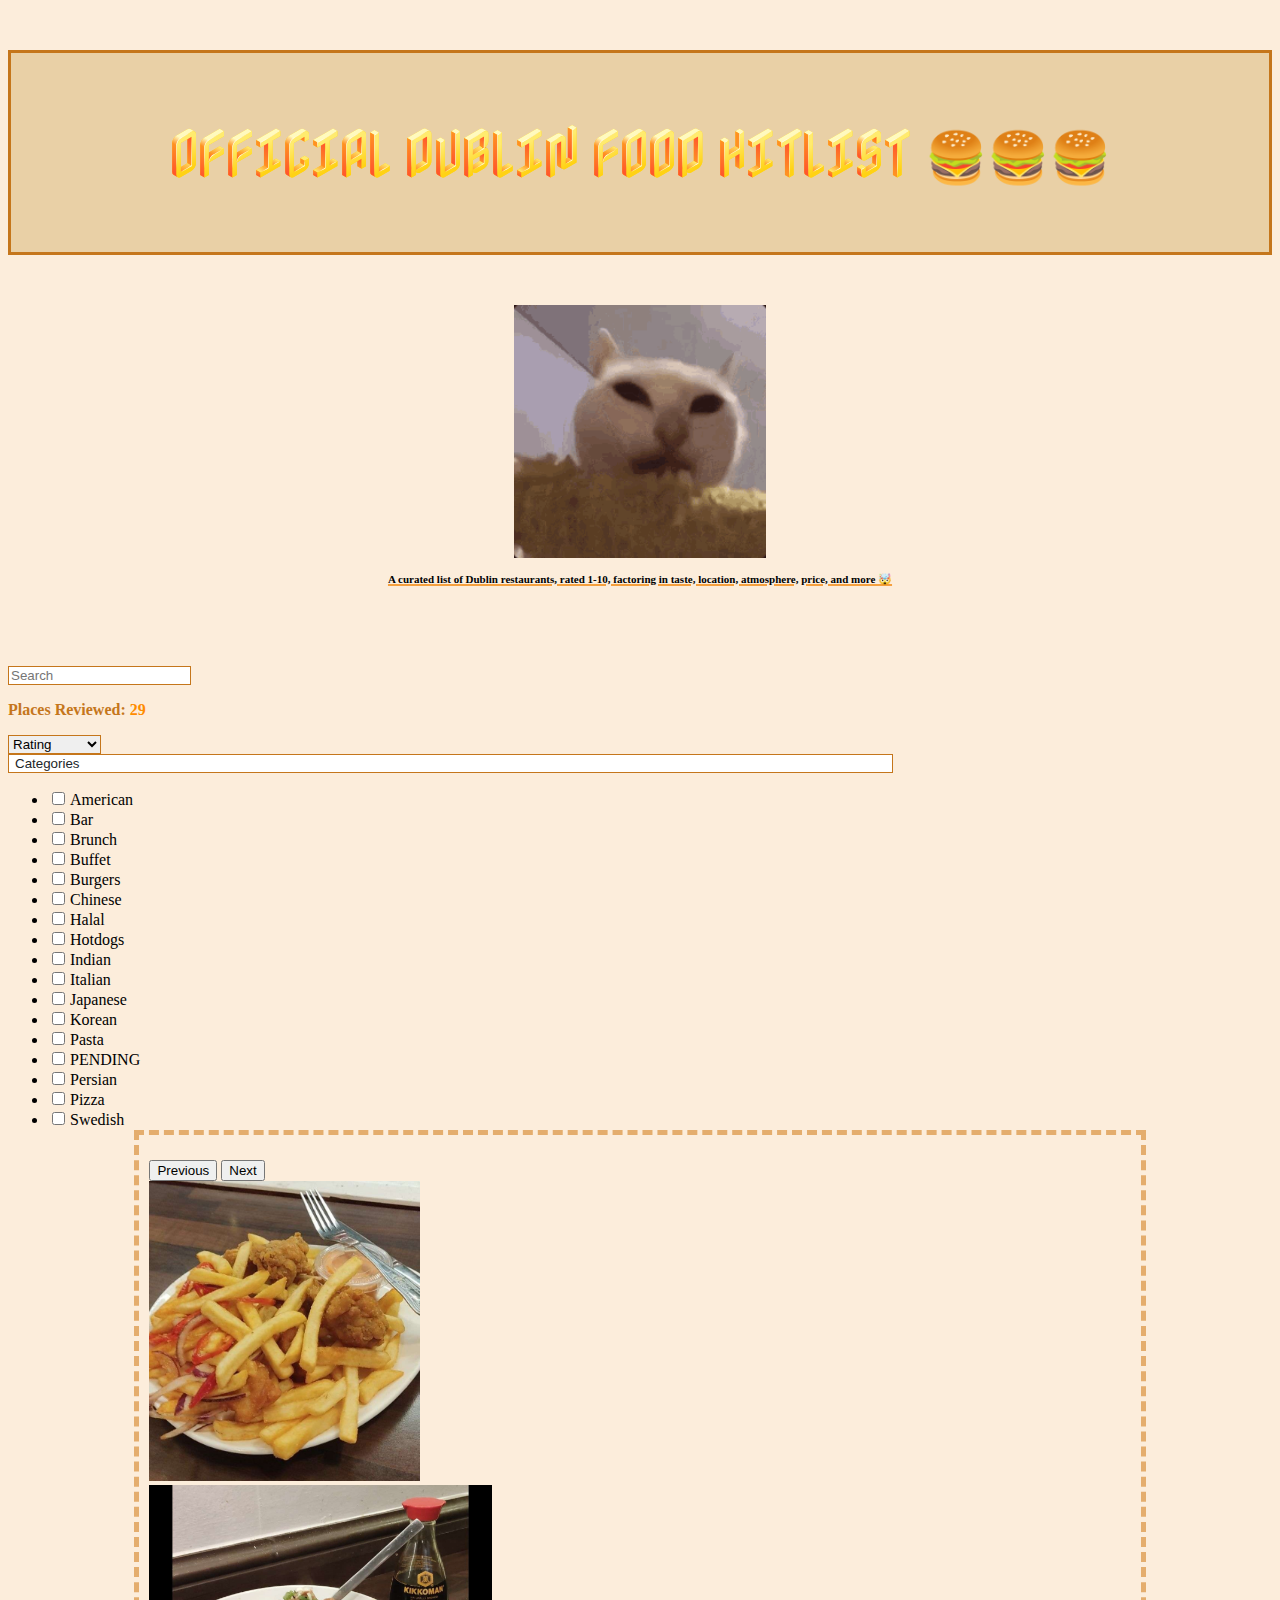
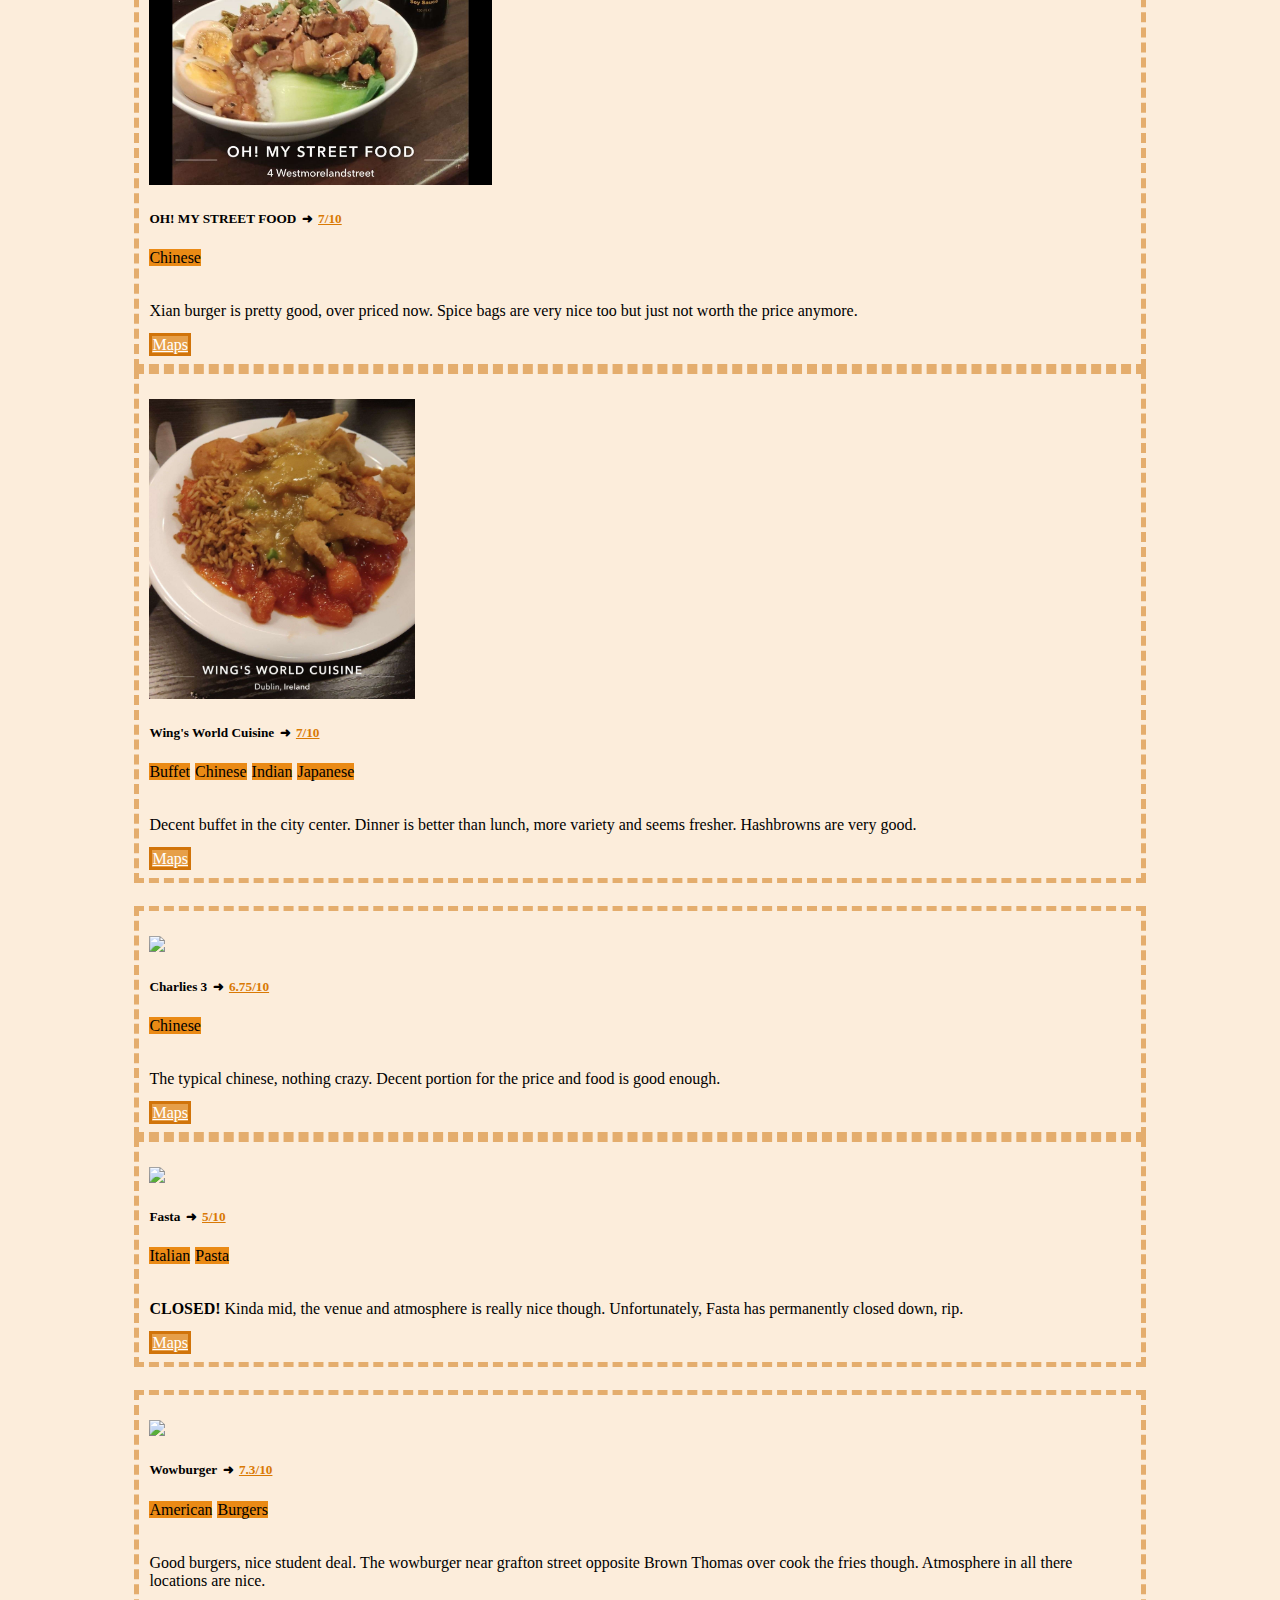
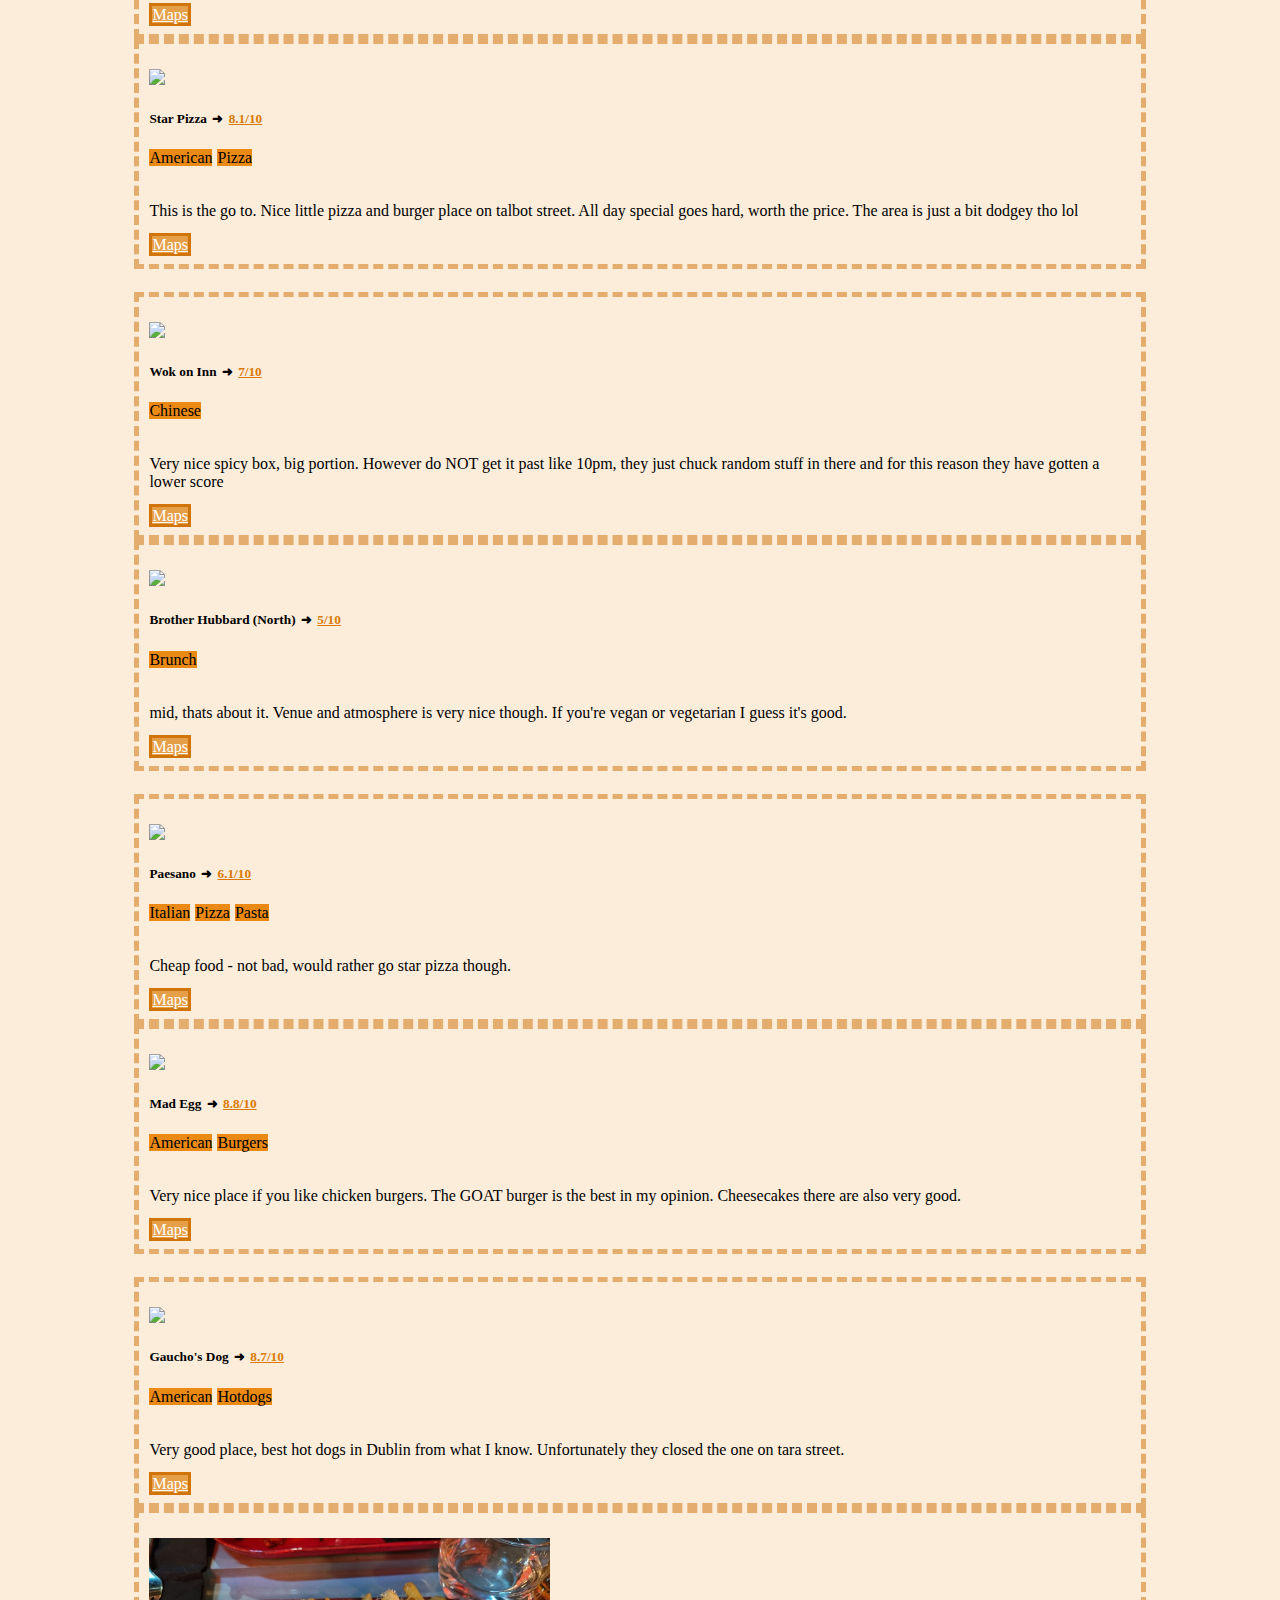
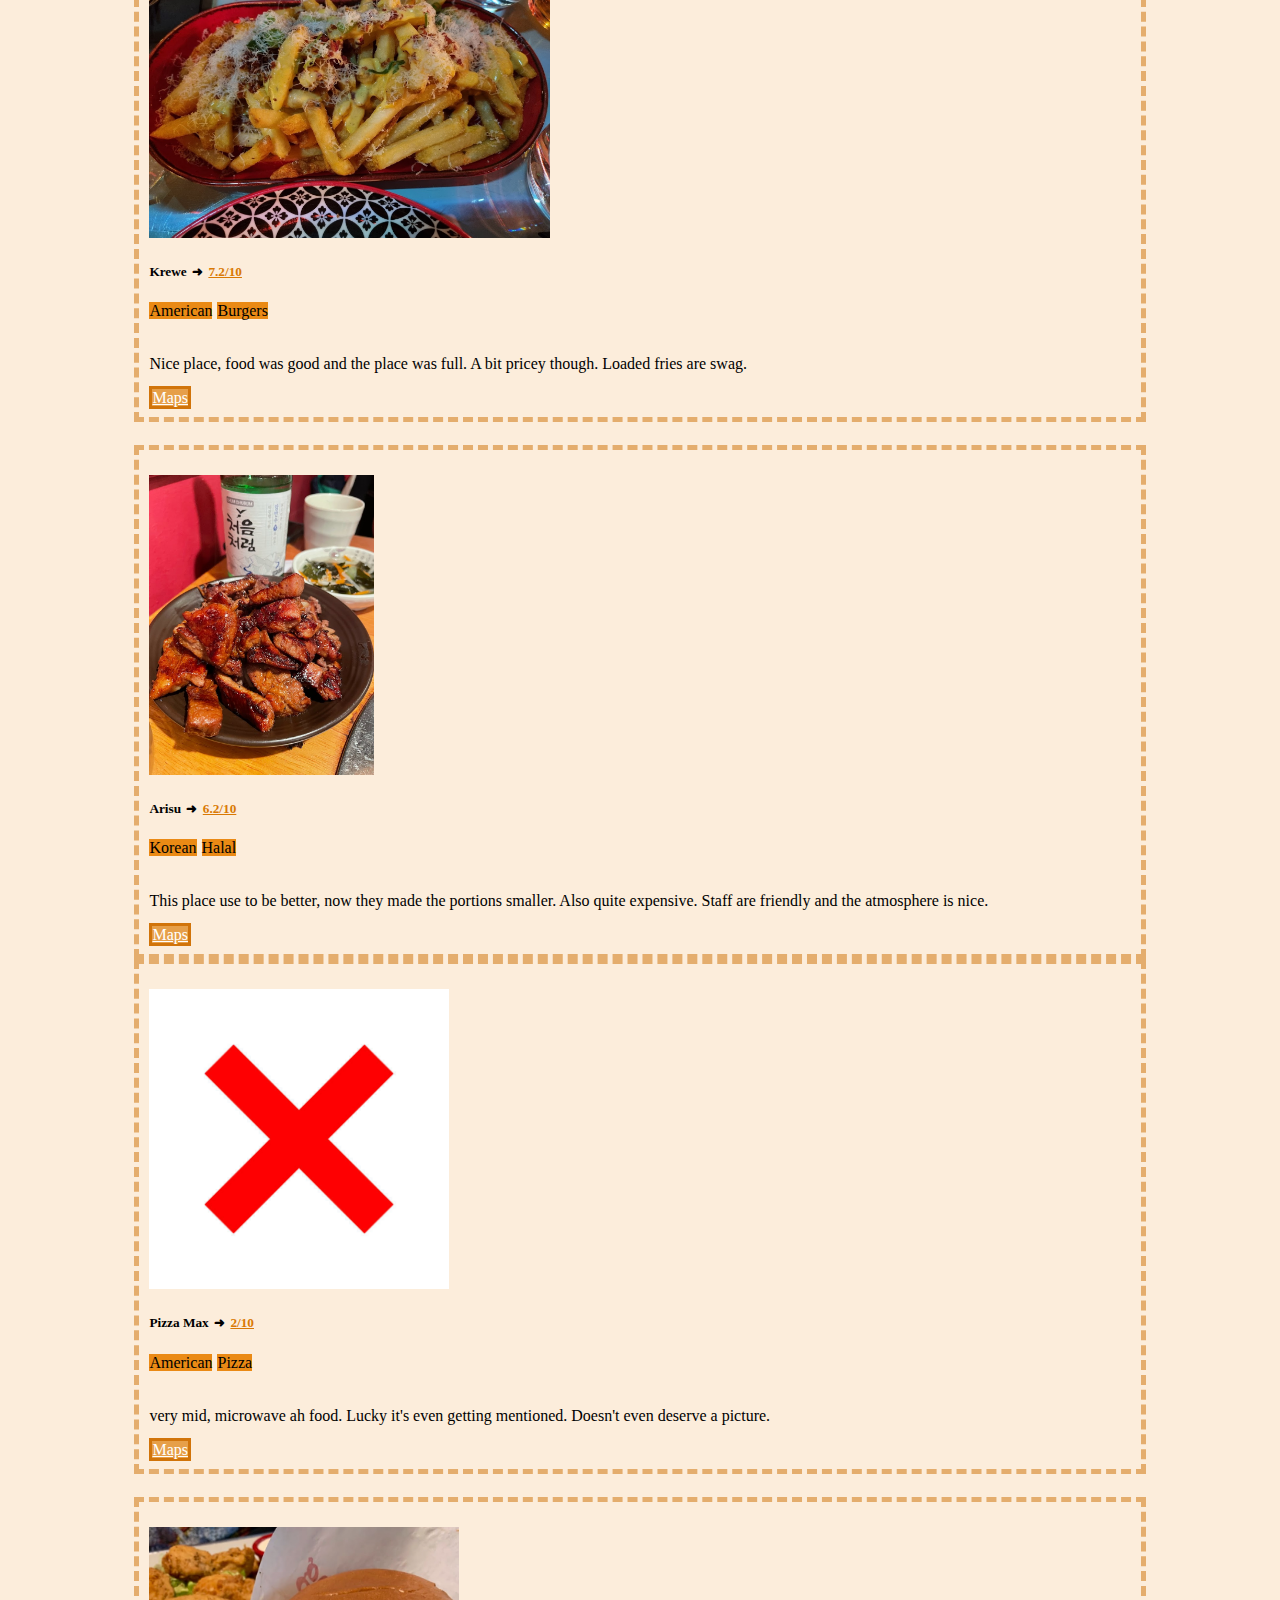
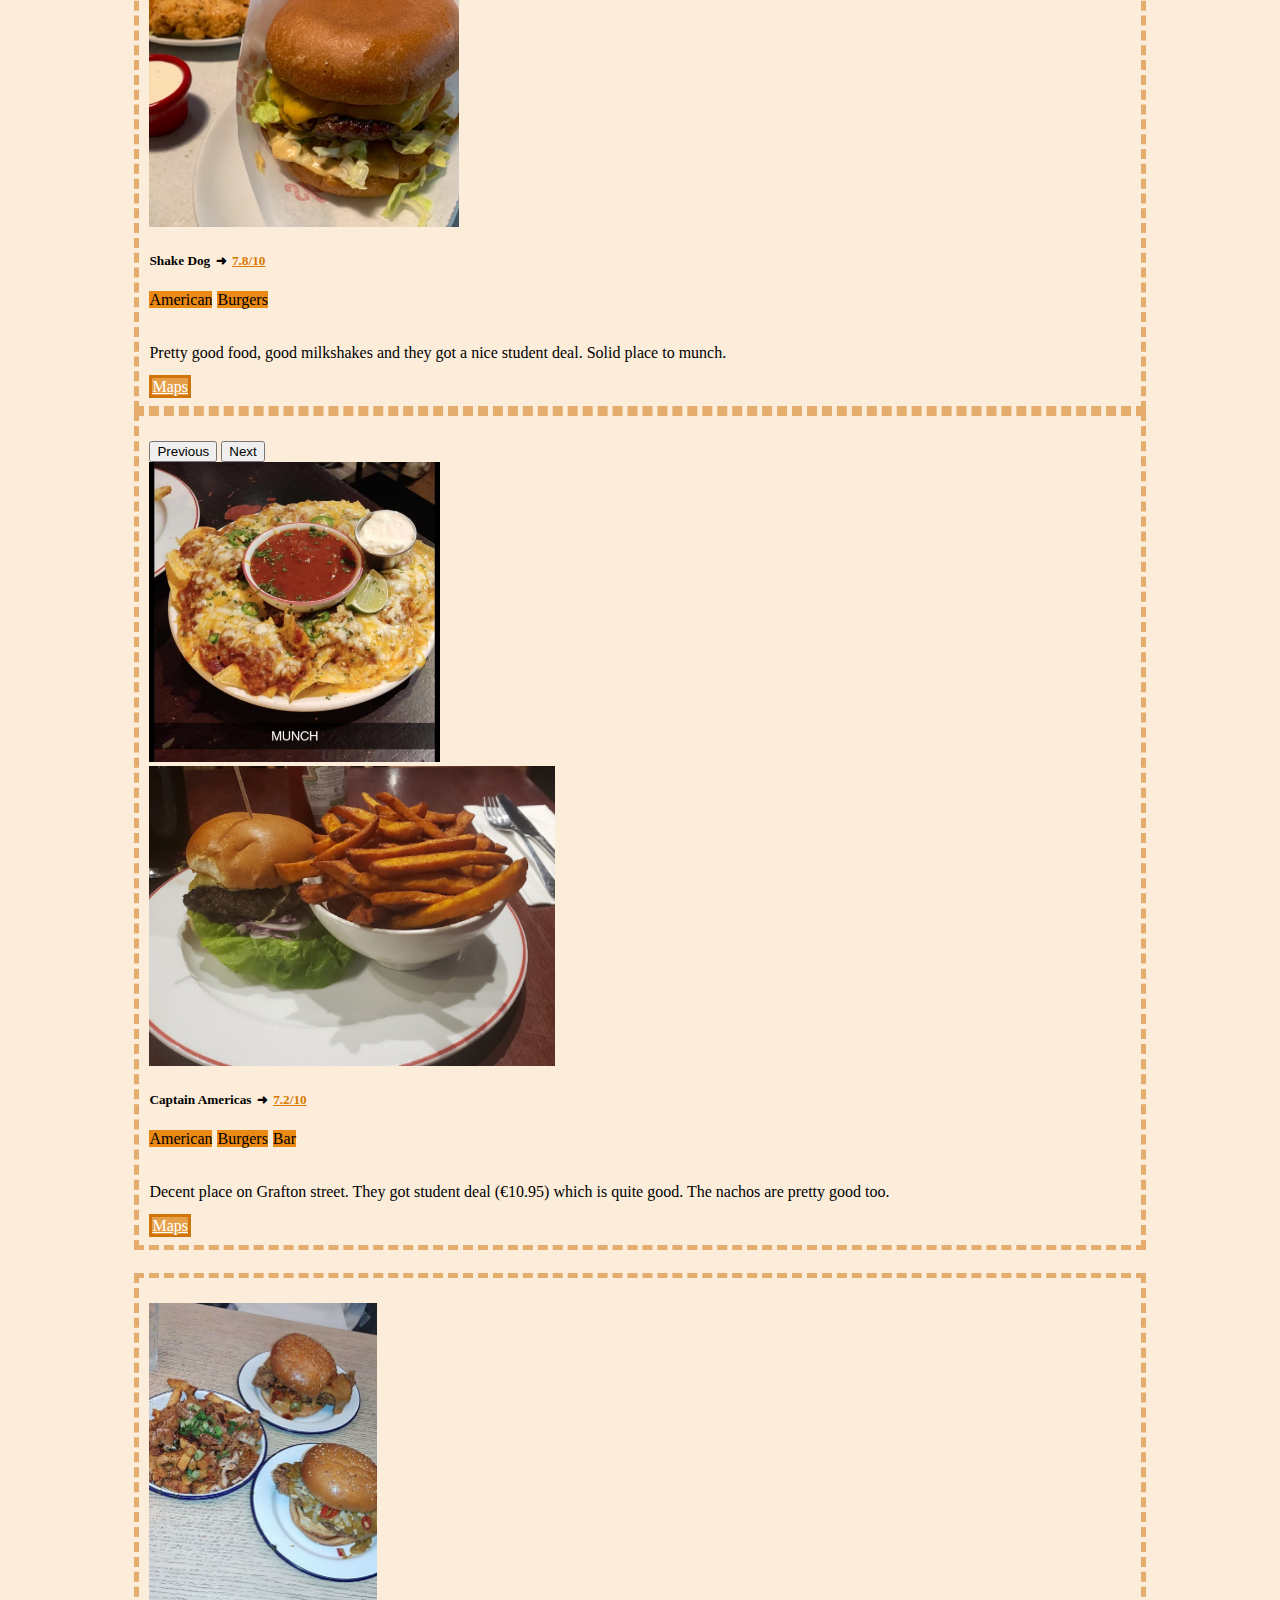
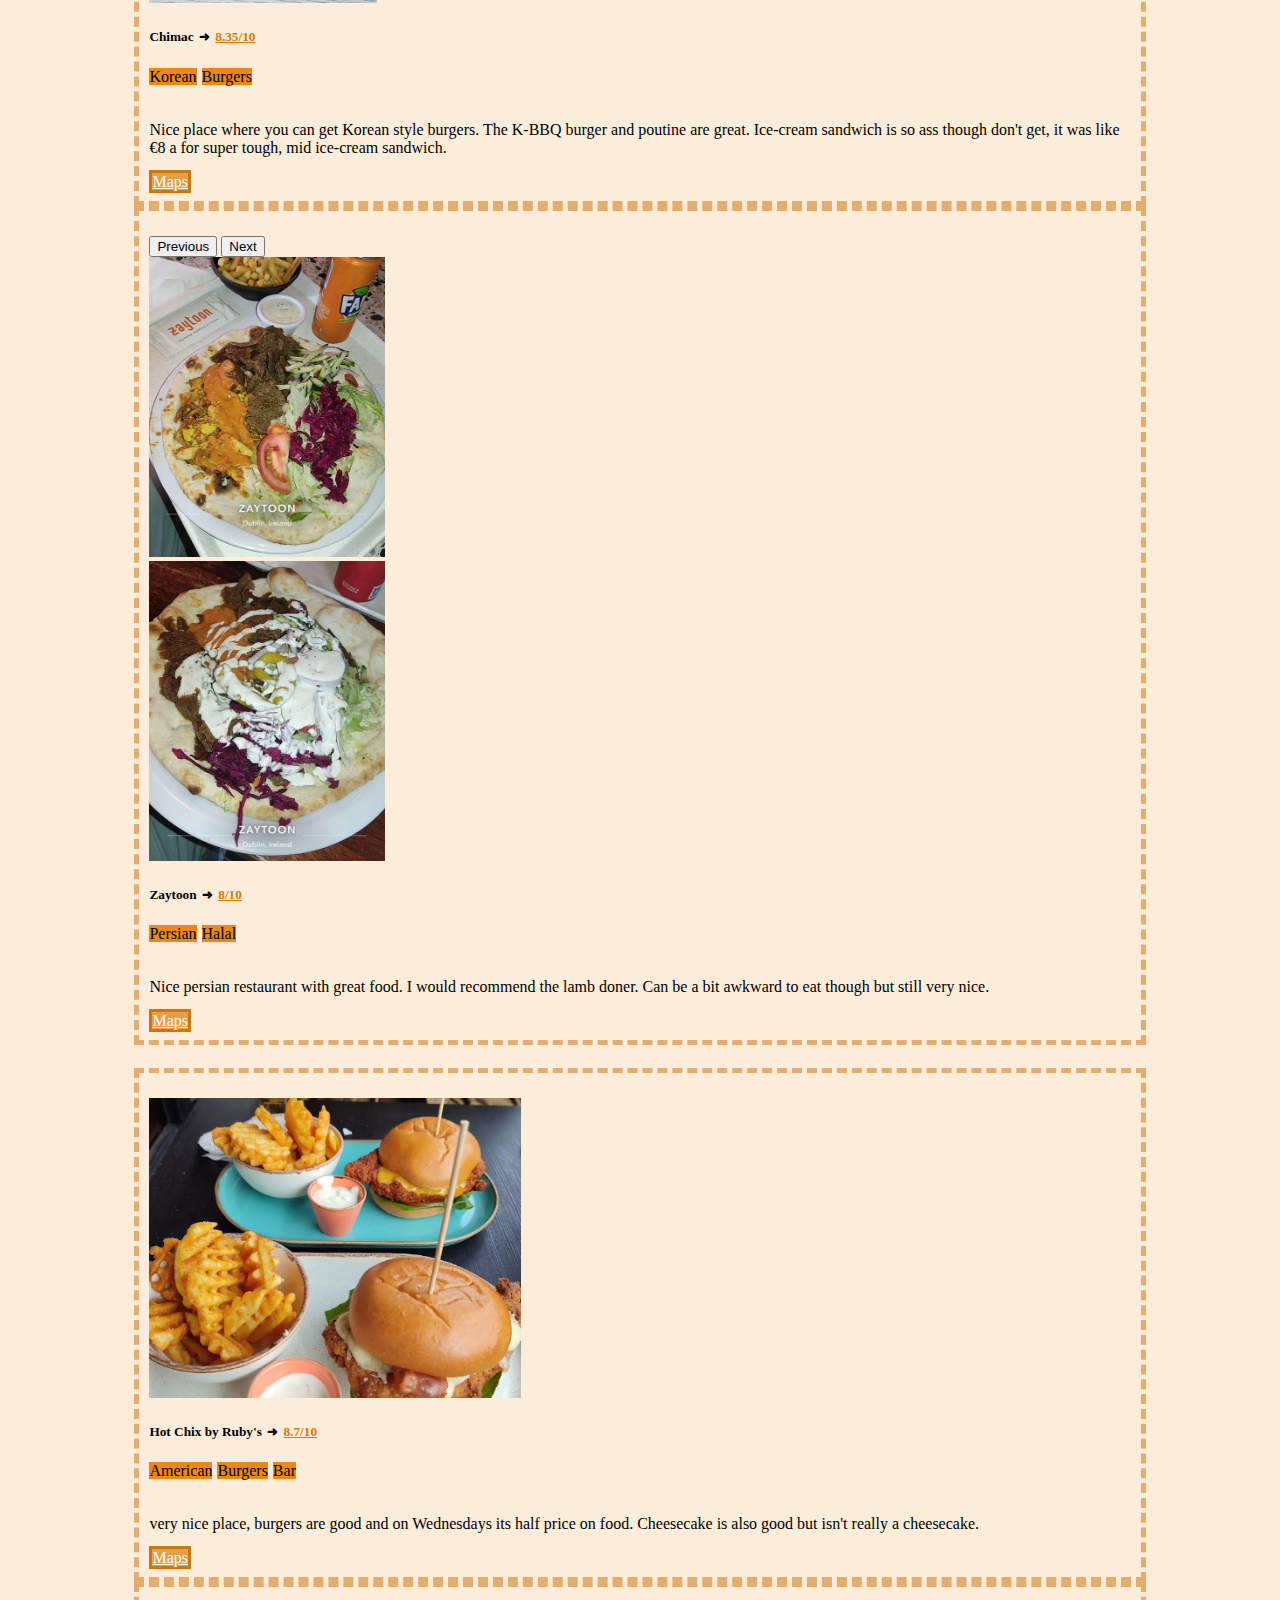
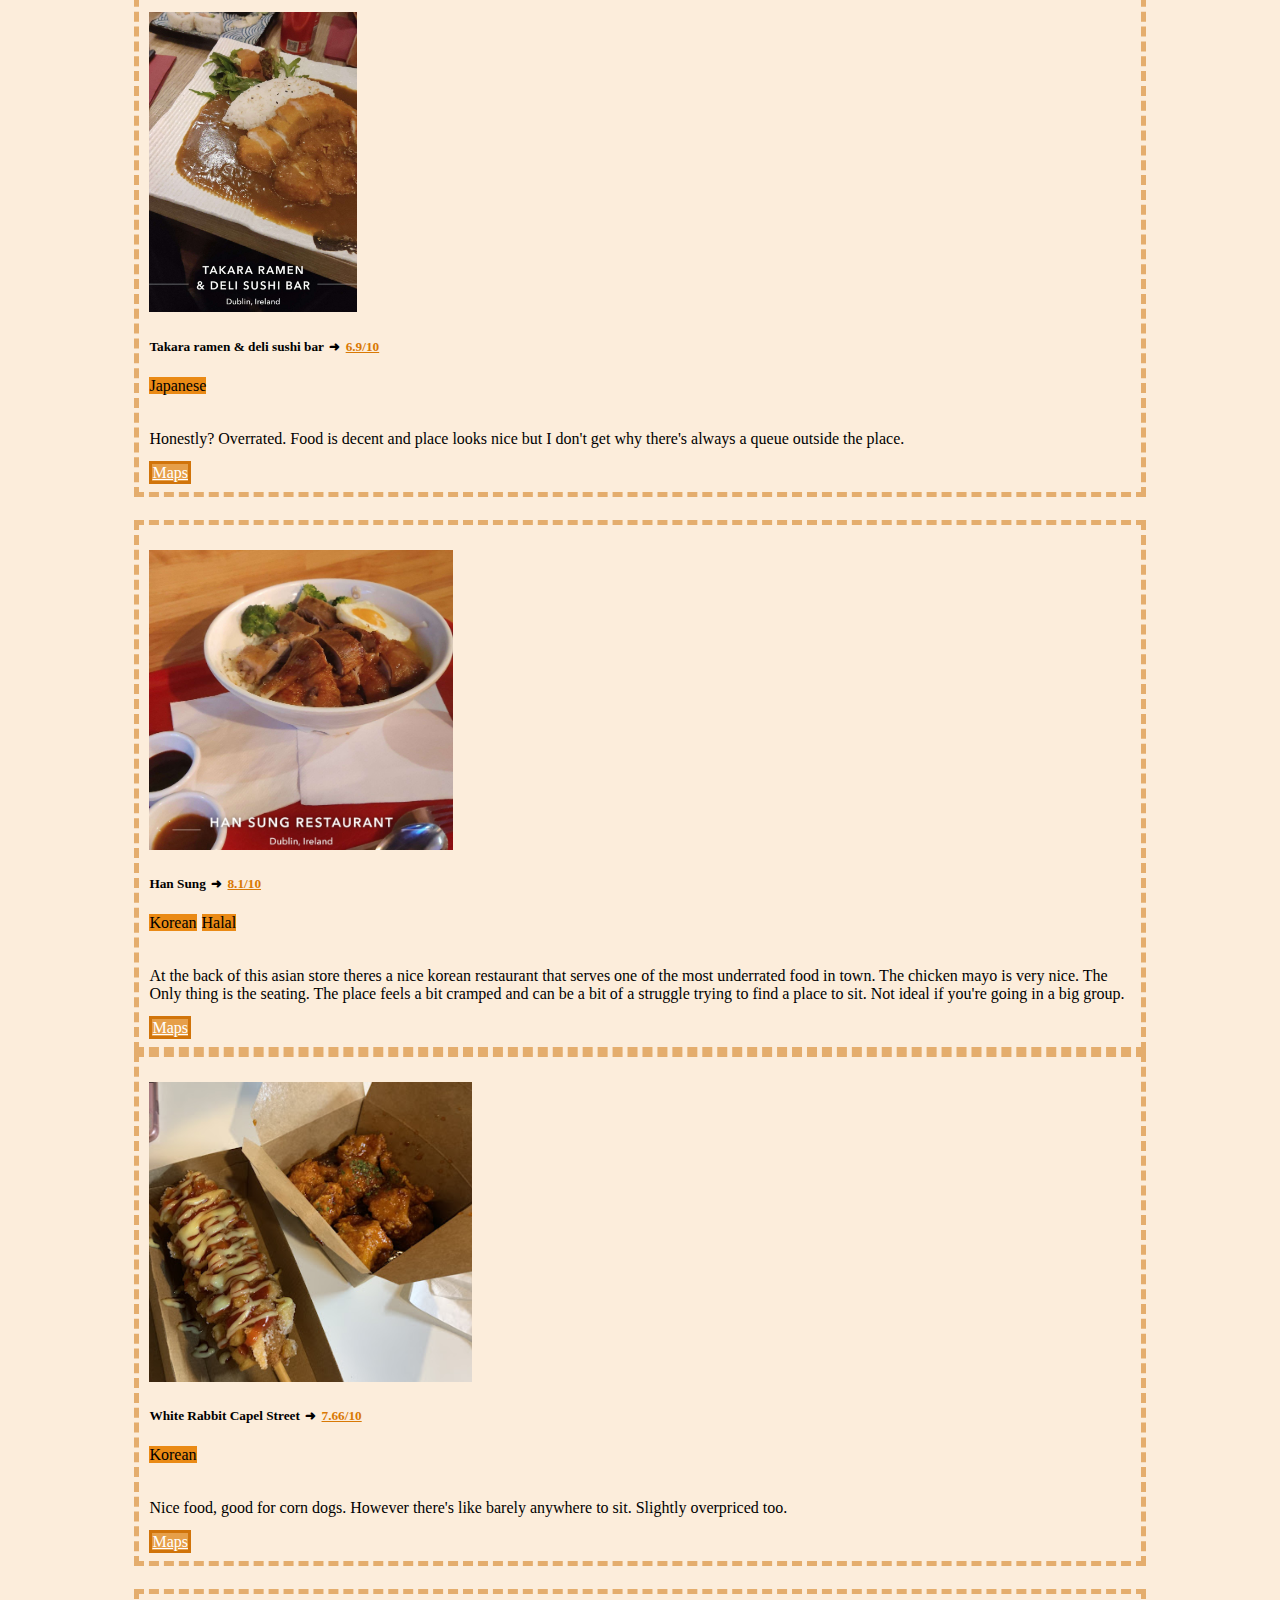
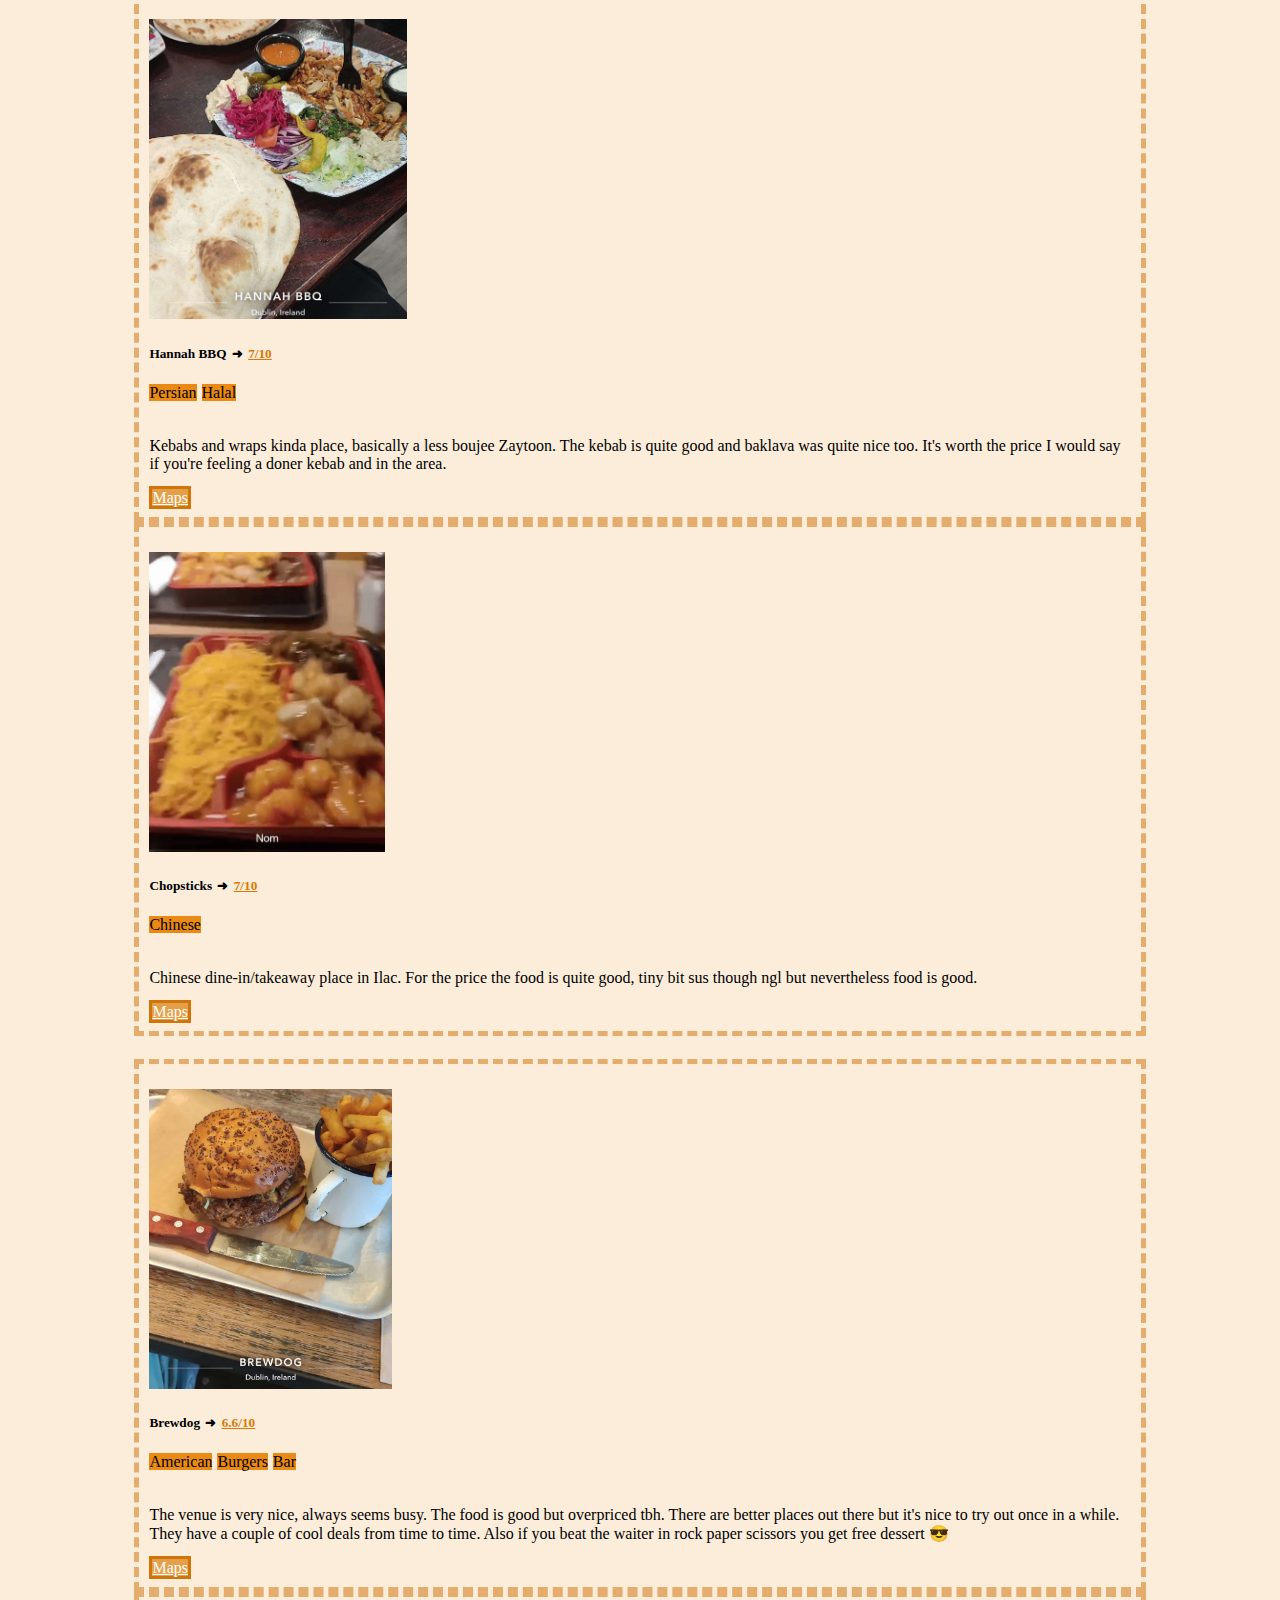
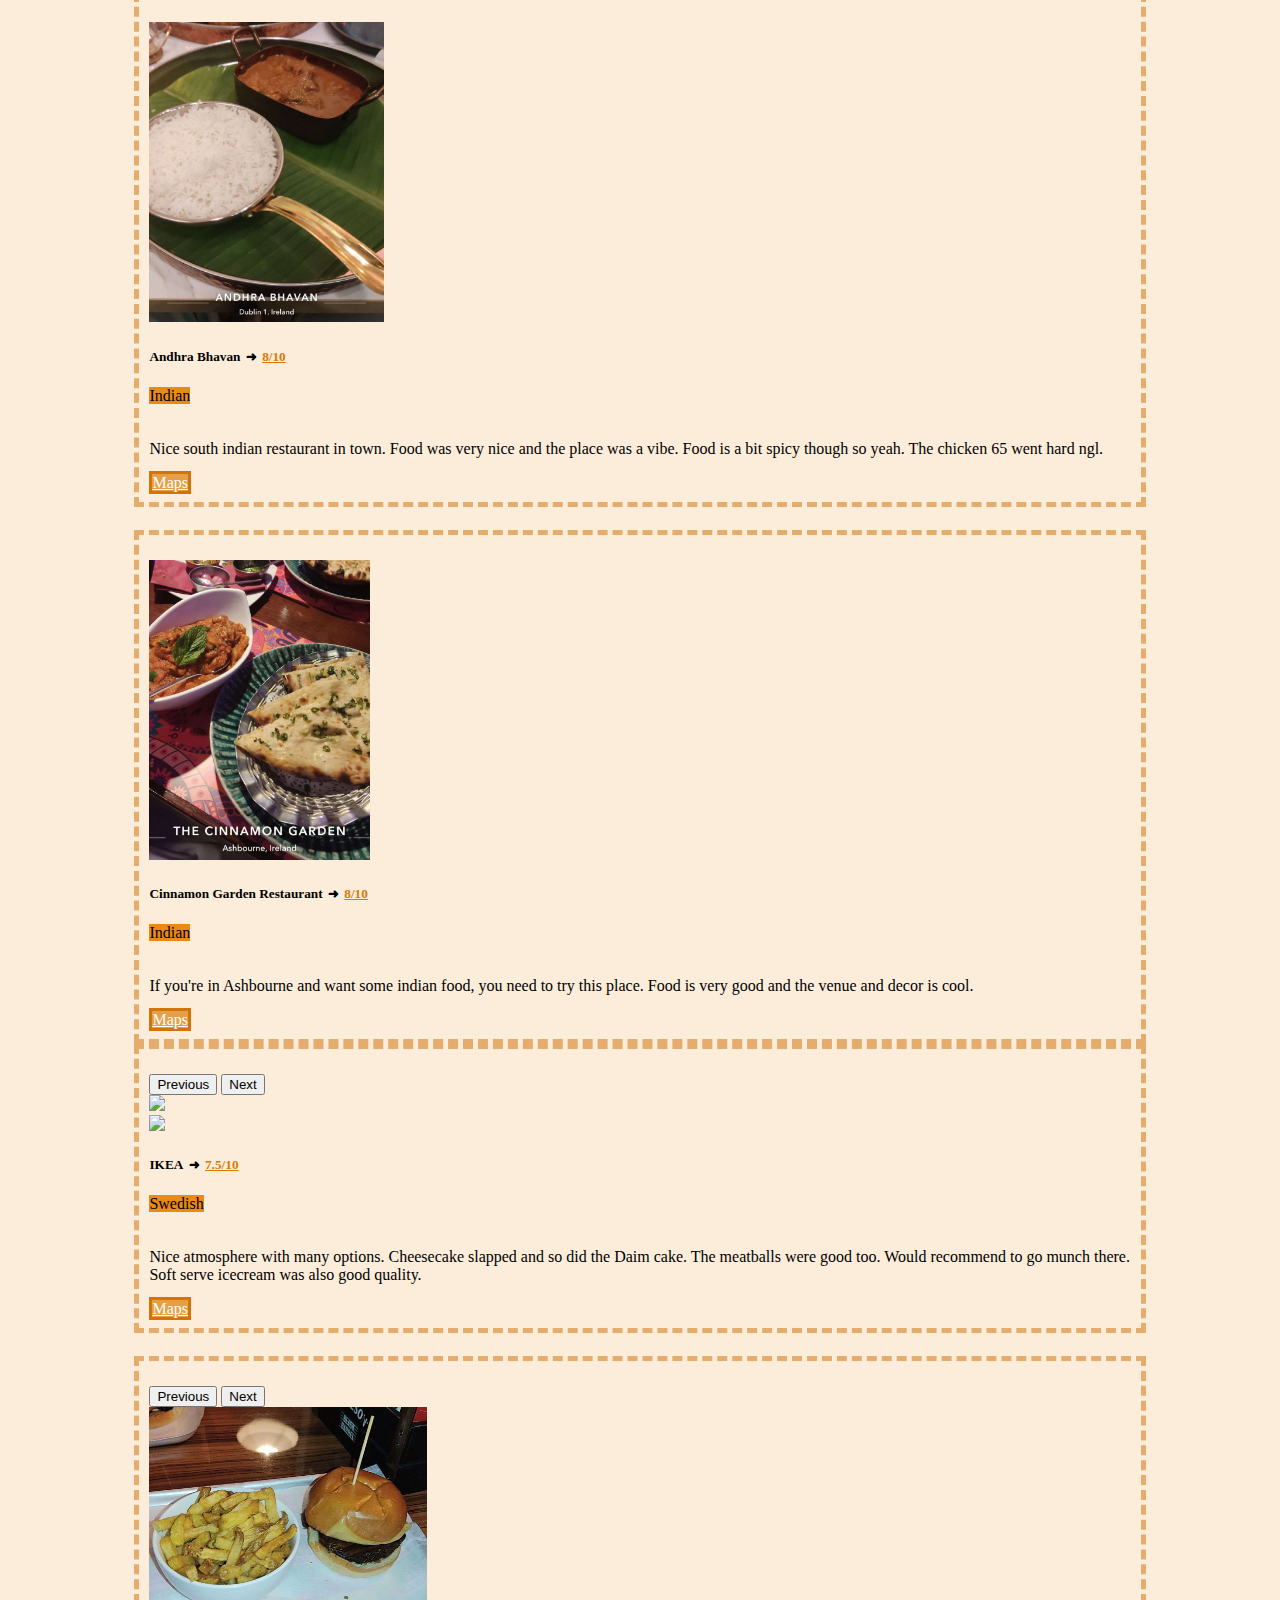
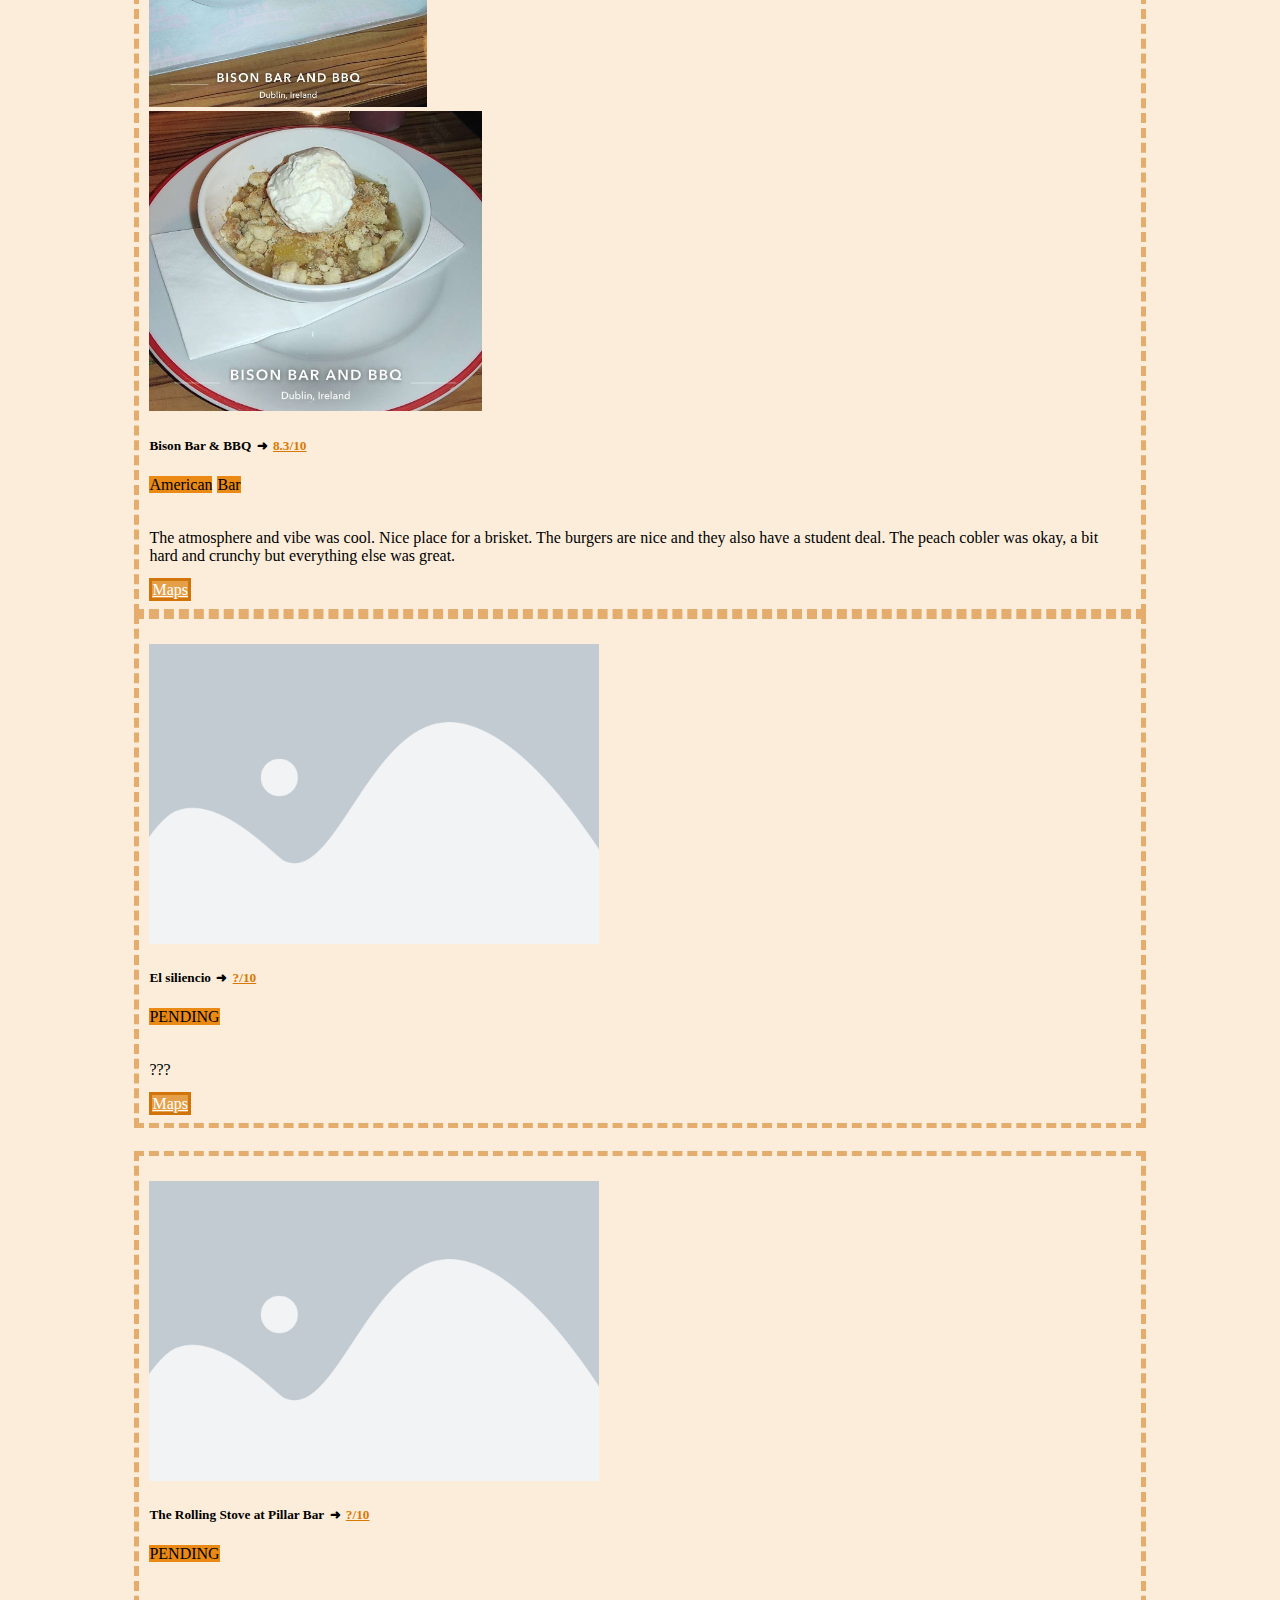
==== index.html @ e839a7fb "➜ and clicking dropdown better" ====
<!DOCTYPE html>
<html lang="en">
<head>
    <meta charset="UTF-8">
    <meta name="viewport" content="width=device-width, initial-scale=1.0">
    <link rel="stylesheet" href="assets/css/styles.css">
    <link rel="icon" type="image/png" href="https://assets.change.org/photos/5/em/lo/NuemLOUmFEvNCzR-800x450-noPad.jpg?1554179451">
    <link rel="stylesheet" href="https://cdn.jsdelivr.net/npm/bootstrap-icons@1.11.3/font/bootstrap-icons.min.css">
    <link href="https://cdn.jsdelivr.net/npm/bootstrap@5.0.2/dist/css/bootstrap.min.css" rel="stylesheet" integrity="sha384-EVSTQN3/azprG1Anm3QDgpJLIm9Nao0Yz1ztcQTwFspd3yD65VohhpuuCOmLASjC" crossorigin="anonymous">
    <link rel="stylesheet" href="https://cdnjs.cloudflare.com/ajax/libs/font-awesome/6.0.0/css/all.min.css"crossorigin="anonymous">
    <title>NOM NOM NOM</title>
</head>
<body class="cursor">
    <div class="heading container">
        <h1>OFFICIAL DUBLIN FOOD HITLIST 🍔🍔🍔</h1>
    </div>

    <div class="site-description container">
        <img src="assets/img/corn-cat.gif" alt="cat eating corn" class="mb-3 corn-cat">
        <p>A curated list of Dublin restaurants, rated 1-10, factoring in taste, location, atmosphere, price, and more 🤯</p>
    </div>

    <!-- Filter Section -->
    <div class="filter-container container mt-4">
        <div class="row">
            <div class="col-md-8 px-0">
                <input type="text" id="searchBar" class="form-control" placeholder="Search">
                <p class="places-reviewed mt-1">Places Reviewed: <span id="placesReviewed"></span></p>
            </div>
            <div class="col-md-2 px-0">
                <select id="ratingSort" class="form-select">
                    <option value="" disabled selected>Rating</option>
                    <option value="asc">Ascending</option>
                    <option value="desc">Descending</option>
                </select>
            </div>
            <div class="col-md-2 px-0">
                <div class="dropdown">
                    <button class="btn btn-secondary dropdown-toggle" type="button" id="categoryDropdown" data-bs-toggle="dropdown" aria-expanded="false">
                        Categories
                    </button>
                    <ul class="dropdown-menu" aria-labelledby="categoryDropdown" id="categoryDropdownMenu">
                        <!-- Categories will be populated dynamically -->
                    </ul>
                </div>
            </div>
        </div>
    </div>

    <div id="foodList"></div>

    <footer>
        <a href="https://github.com/ronan-s1/OFFICIAL-DUBLIN-FOOD-HITLIST" target="_blank" title="GitHub">
            <i class="fab fa-github"></i>
        </a><br>
        <p class="disclaimer">Disclaimer: These reviews are solely opinions. They are subjective and not intended to discredit any establishment :)</p>
    </footer>

    <script src="https://cdn.jsdelivr.net/npm/bootstrap@5.0.2/dist/js/bootstrap.bundle.min.js" integrity="sha384-MrcW6ZMFYlzcLA8Nl+NtUVF0sA7MsXsP1UyJoMp4YLEuNSfAP+JcXn/tWtIaxVXM" crossorigin="anonymous"></script>
    <!-- <script src="https://cdn.jsdelivr.net/npm/@popperjs/core@2.11.8/dist/umd/popper.min.js" integrity="sha384-I7E8VVD/ismYTF4hNIPjVp/Zjvgyol6VFvRkX/vR+Vc4jQkC+hVqc2pM8ODewa9r" crossorigin="anonymous"></script>
    <script src="https://cdn.jsdelivr.net/npm/bootstrap@5.3.2/dist/js/bootstrap.min.js" integrity="sha384-BBtl+eGJRgqQAUMxJ7pMwbEyER4l1g+O15P+16Ep7Q9Q+zqX6gSbd85u4mG4QzX+" crossorigin="anonymous"></script> -->
    <script src="assets/scripts/scripts.js"></script>
</body>

</html>
---- assets/css/styles.css ----
@import url('https://fonts.googleapis.com/css2?family=Nabla&display=swap');

.cursor {
    cursor: url("data:image/svg+xml;utf8,<svg xmlns='http://www.w3.org/2000/svg' width='40' height='48' viewport='0 0 100 100' style='fill:black;font-size:25px;'><text y='50%'>🍔</text></svg>")
        16 0, auto;
}


.site-description {
    margin: auto;
    text-align: center;
    width: 50% !important;
    margin-bottom: 80px;
    margin-top: 50px !important;
}


.site-description p {
    font-size: 11px;
    font-weight: bolder;
    text-decoration: underline solid #f38200b7 2.2px;
}


.heading {
    text-align: center;
    margin-top: 50px;
    padding: 25px;
    background-color: #b57e1644;
    border: 3px solid #c5761b !important;
}


.card {
    padding: 25px 10px 10px 10px;
    margin: auto;
    border: 5px dashed #e4ad6d !important;
    border-radius: 0px !important;
}


.place-title {
    font-weight: bolder;
}


body{
    background-color: #eb902129 !important;
}


.heading h1 {
    font-size: 50px;
    font-family: 'SAROIGO', sans-serif;
    font-family: 'Nabla', system-ui;
}


.heading:hover {
    animation: spin 1.2s linear 1;
}


@keyframes spin {
    from {
        transform: rotate(0deg);
    }
    to {
        transform: rotate(360deg);
    }
}


.map-button {
    border-radius: 0px !important;
    border: 3px solid #d1740a !important;
}


.row {
    margin-bottom: 23px;
}


.silly-arrow {
    margin-right: 2px;
    margin-left: 2px;
}


.row input, #categoryFilter, #ratingSort {
    border: 1px solid #c5761b !important;
}


.filter-container {
    width: 70% !important;
    margin-bottom: -22px;
}

.dropdown button, .dropdown button:hover, .dropdown button:active {
    color: #212529 !important;
    background-color: #fff !important; 
    border: 1px solid #c5761b !important;
    border-radius: 0px;
    width: 100%;
    text-align: left;
};


.form-check-input:checked {
    background-color: #c5761b !important;
}

.show {
    width: 100%;
}


.card-text {
    margin-top: 35px !important;
}


#foodList {
    width: 80% !important;
    margin: auto;
}


.badge {
    background-color: #ea8a15 !important;
    border-radius: 0px !important;
    margin-right: 5px;
}


.rating-title {
    color: #d97904;
    text-decoration: underline;
}

#placesReviewed {
    color: #ff8c00;
}


.carousel {
    max-width: 100%;
    overflow: hidden;
}


.carousel img {
    object-fit: contain;
    max-height: 300px;
}


.carousel-control-prev-icon, .carousel-control-next-icon{
    background-color: #e2963a80 !important;
    border-radius: 1px;
}


#searchBar, select {
    border-radius: 0px !important;
}

.places-reviewed {
    color: #c5761b;
    font-weight: bold;
}

footer { 
    text-align: center;
    bottom: 0; 
    left: 0; 
    z-index: 10;
    background-color: #b57e1644;
    padding: 5px;
    margin-top: 50px !important;
    bottom: 0
}


footer a {
    font-size: 20px;
    color: #c5761b !important;
    text-decoration: none;
}


@media screen and (max-width: 600px) {
    .filter-container {
        width: 92% !important;
        margin-bottom: 50px;
    }

    #foodList {
        width: 92% !important;
        margin: auto;
    }
}

.corn-cat {
    width: 40%;
    min-width: 140px;
    max-width: 500px;
    margin: auto;
    text-align: center;
}

.disclaimer {
    font-size: 10px;
    font-weight: bold;
}

::-webkit-scrollbar {
    width: 7.5px; 
}

::-webkit-scrollbar-thumb {
    background: #c47311;
    height: 70px;
    border-radius: 6px;
}
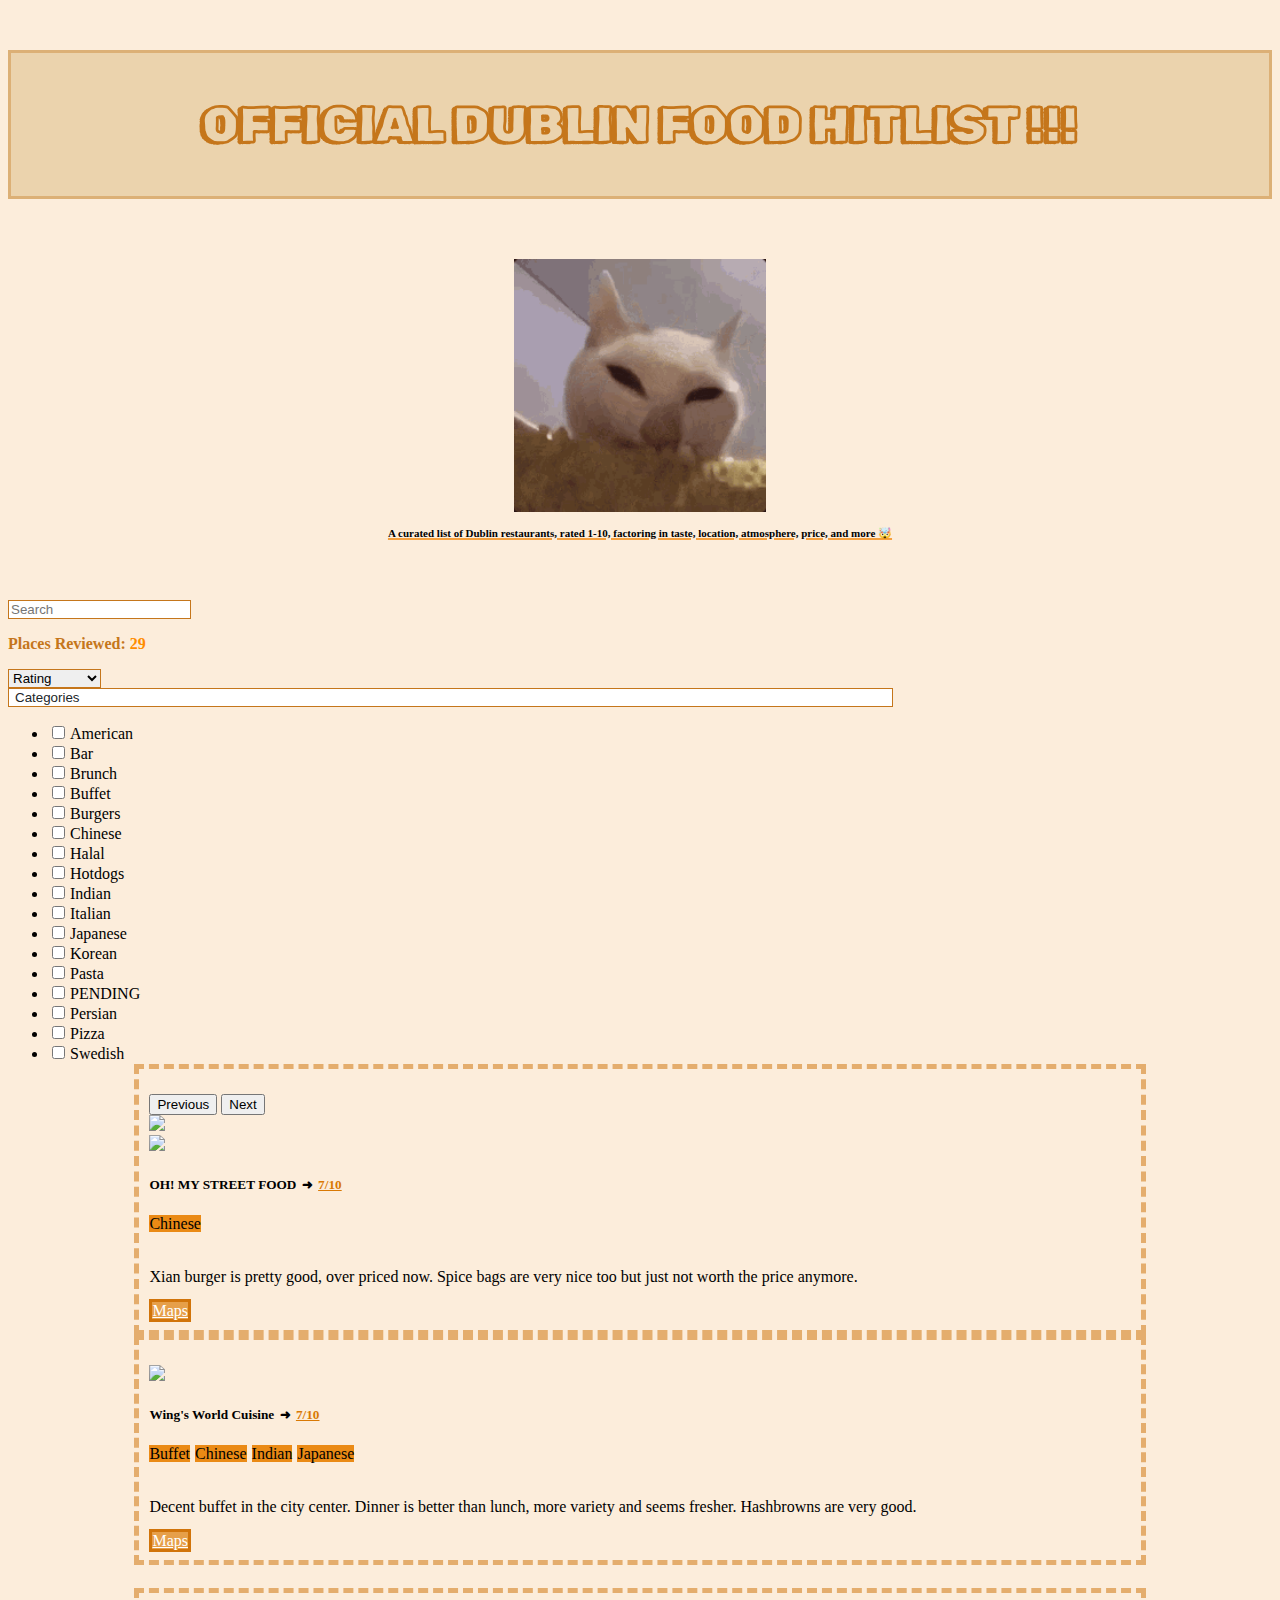
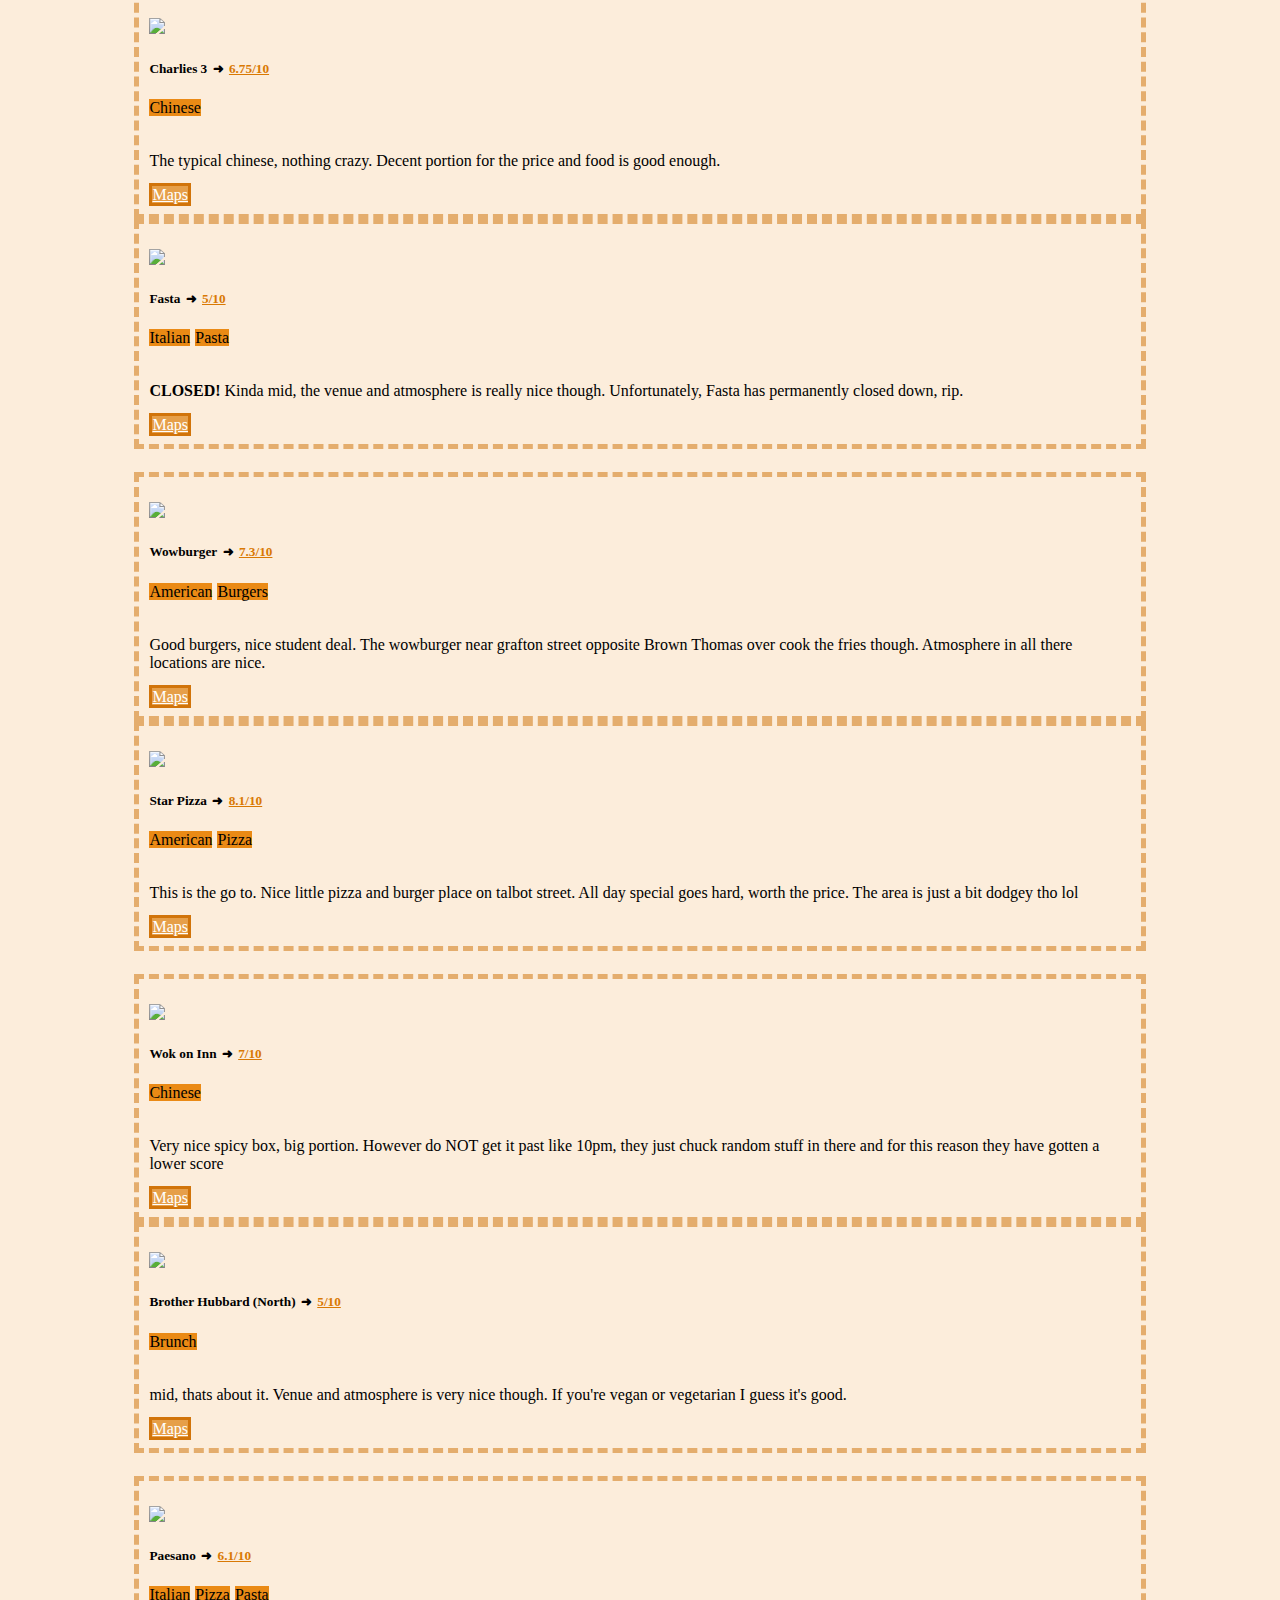
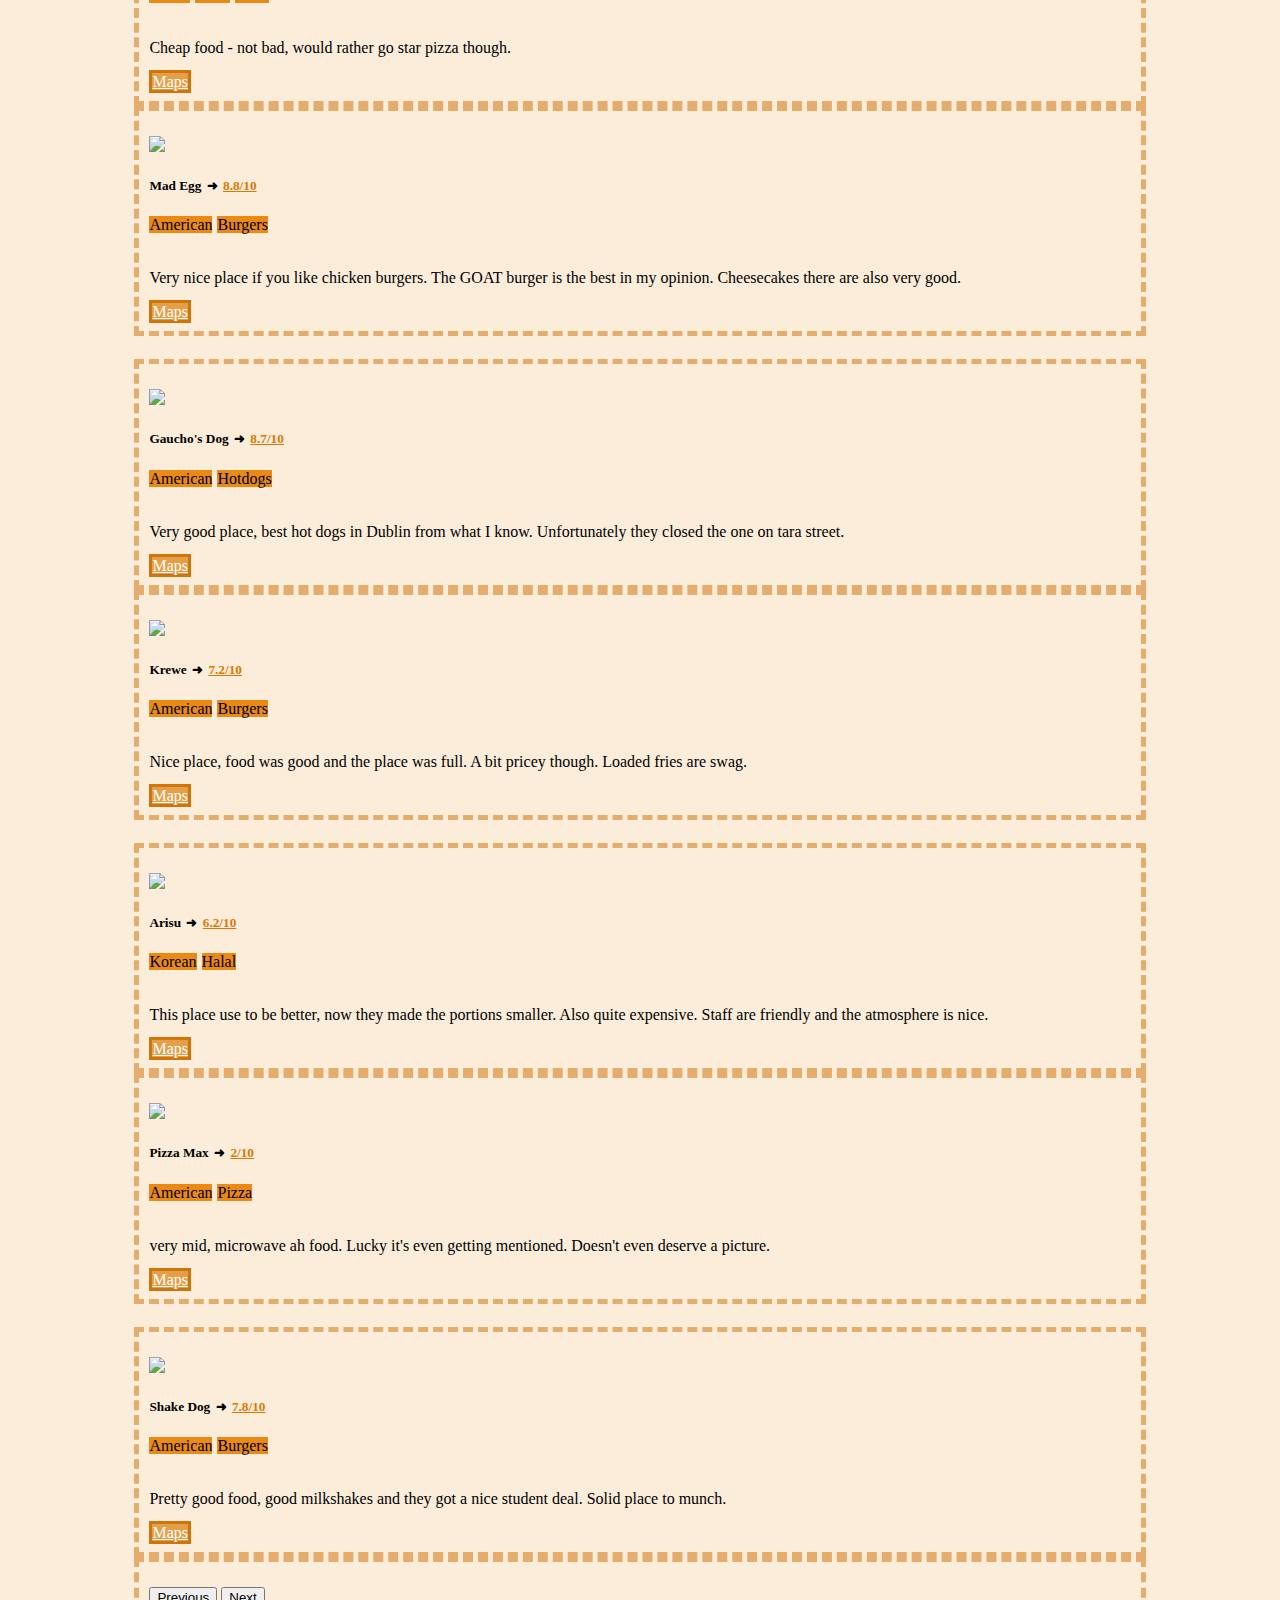
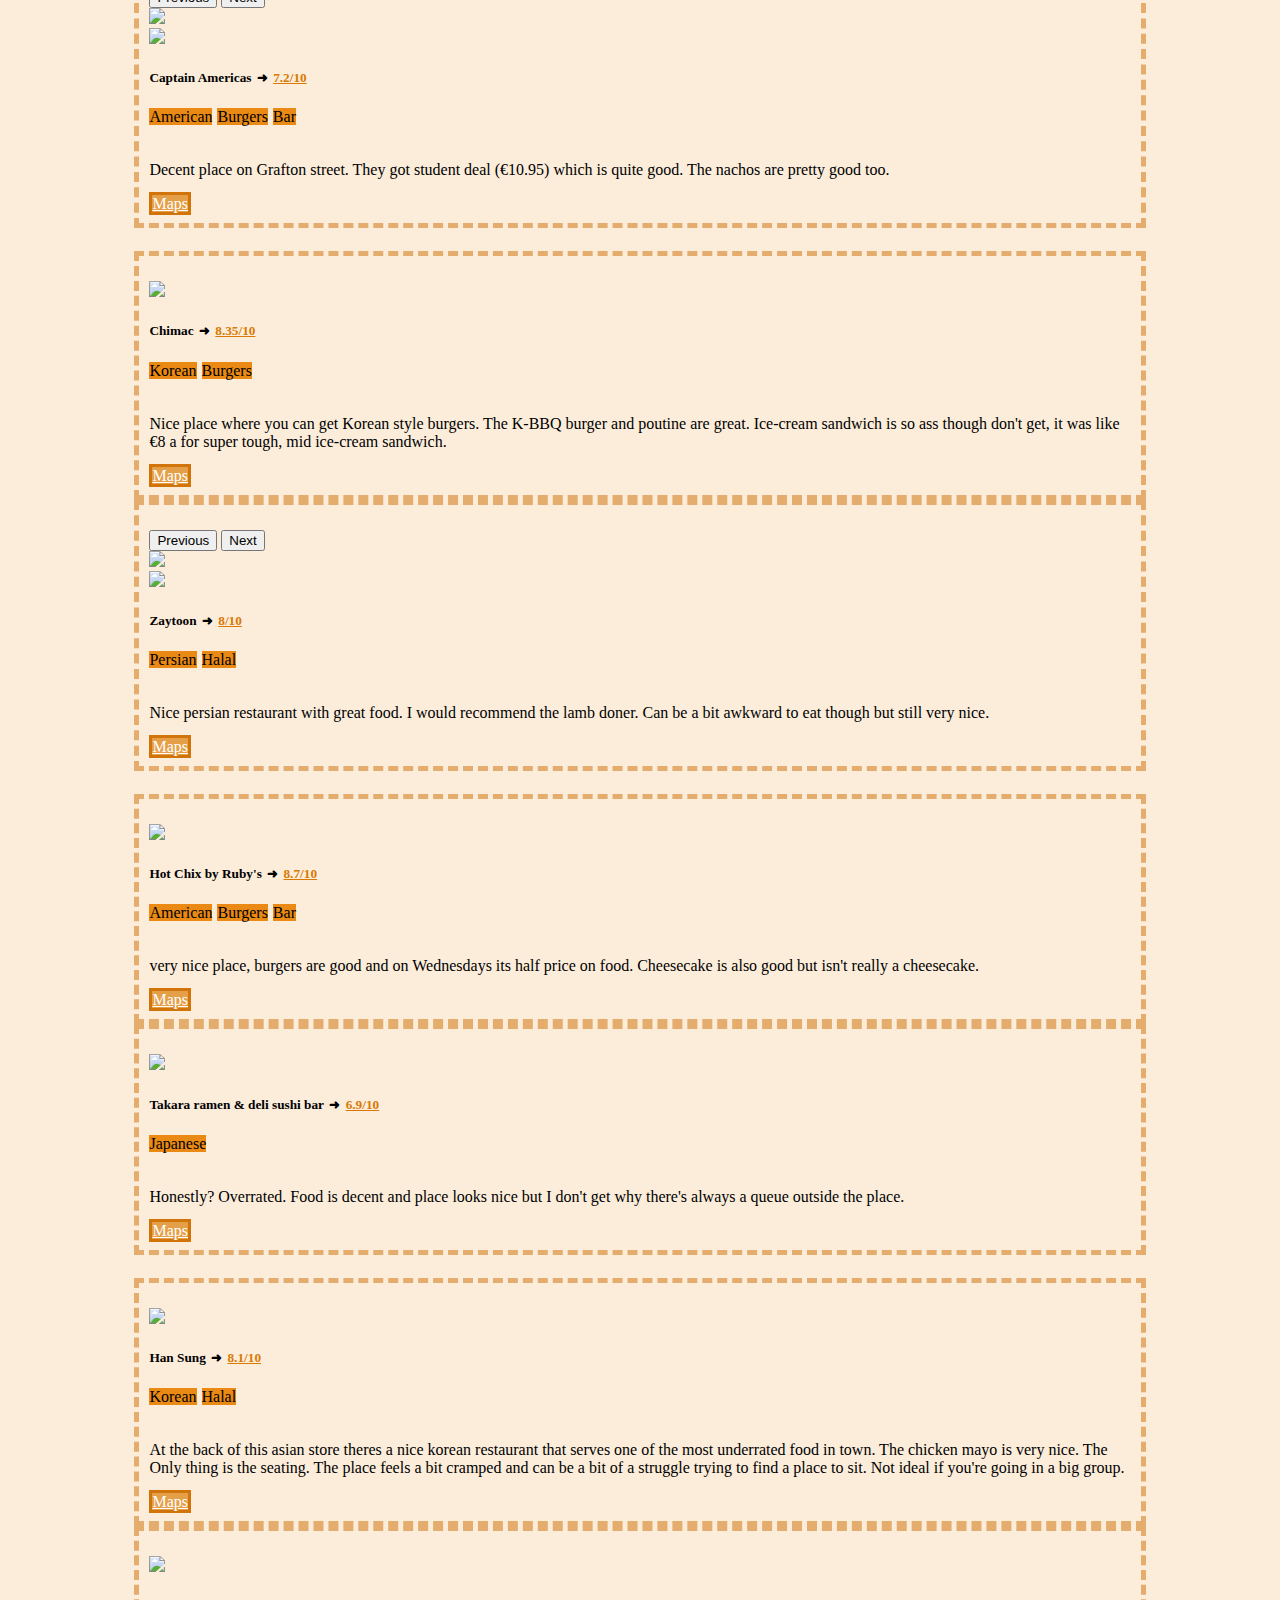
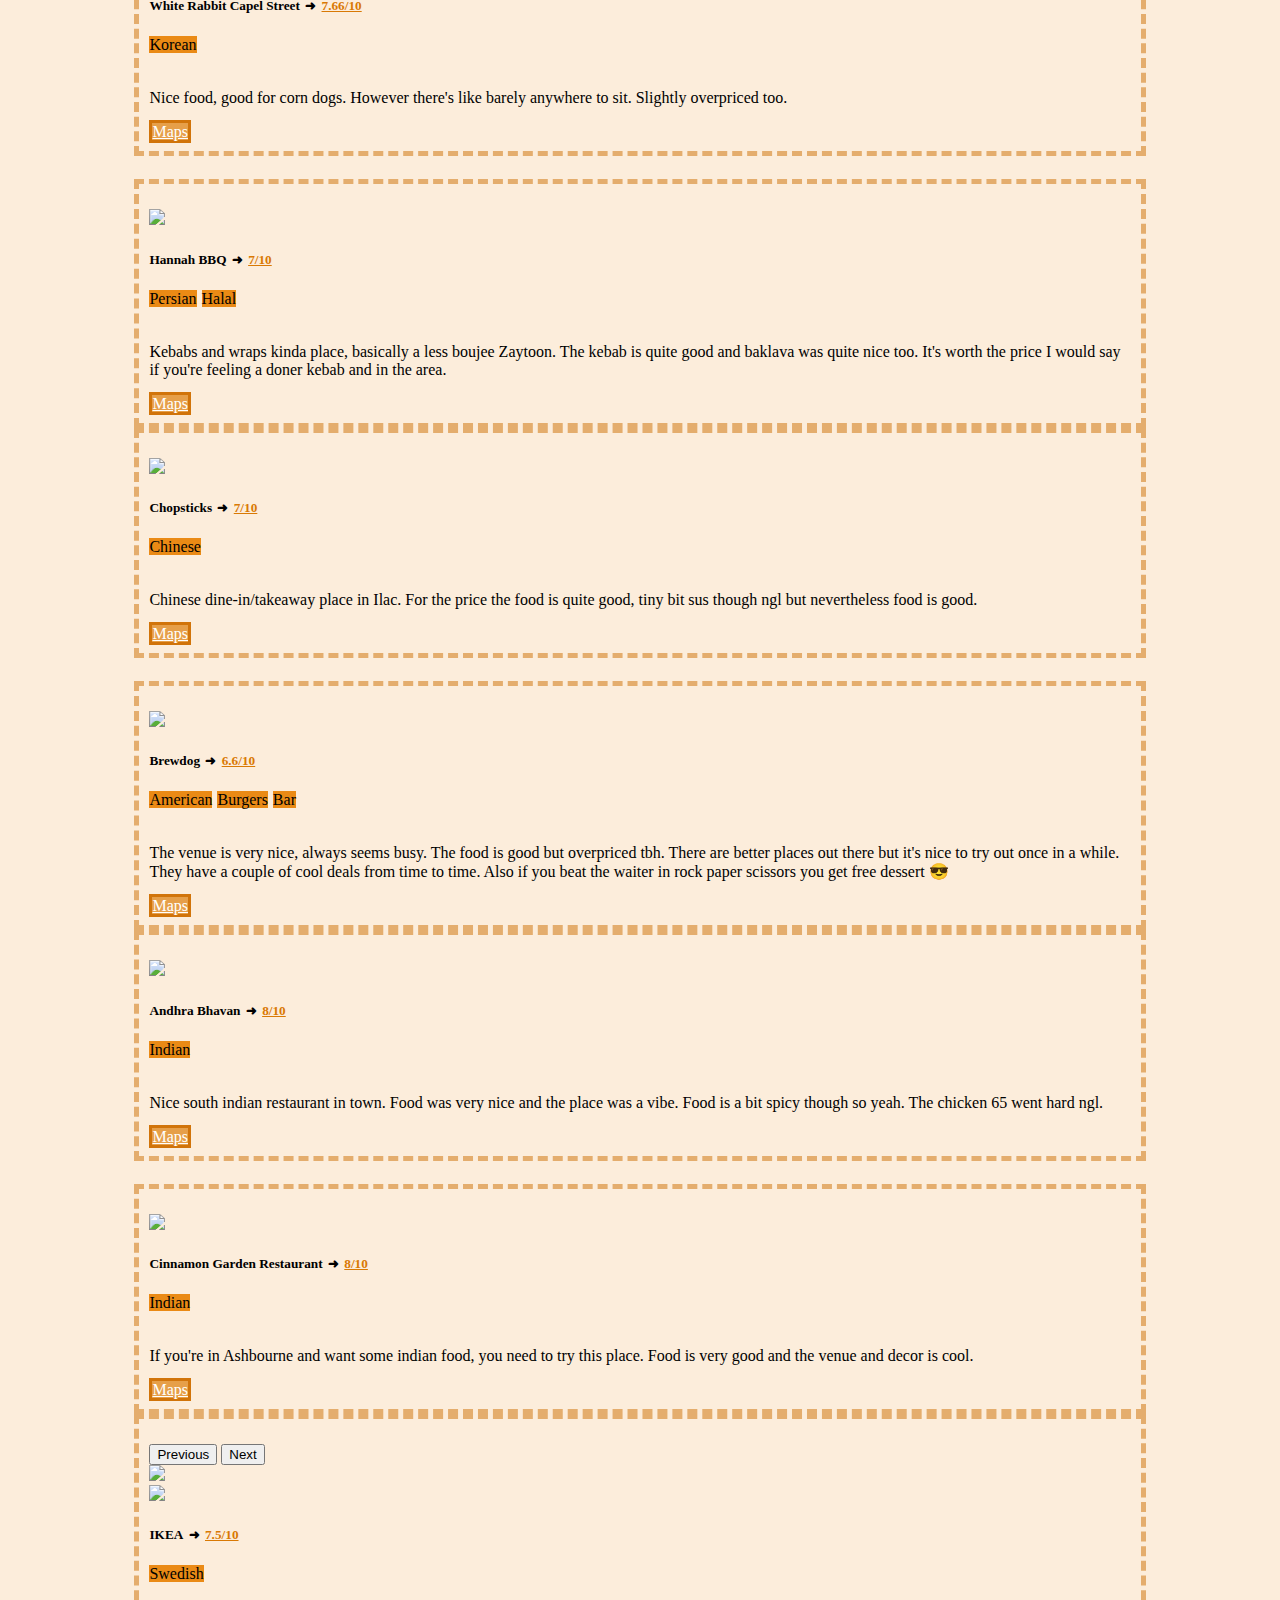
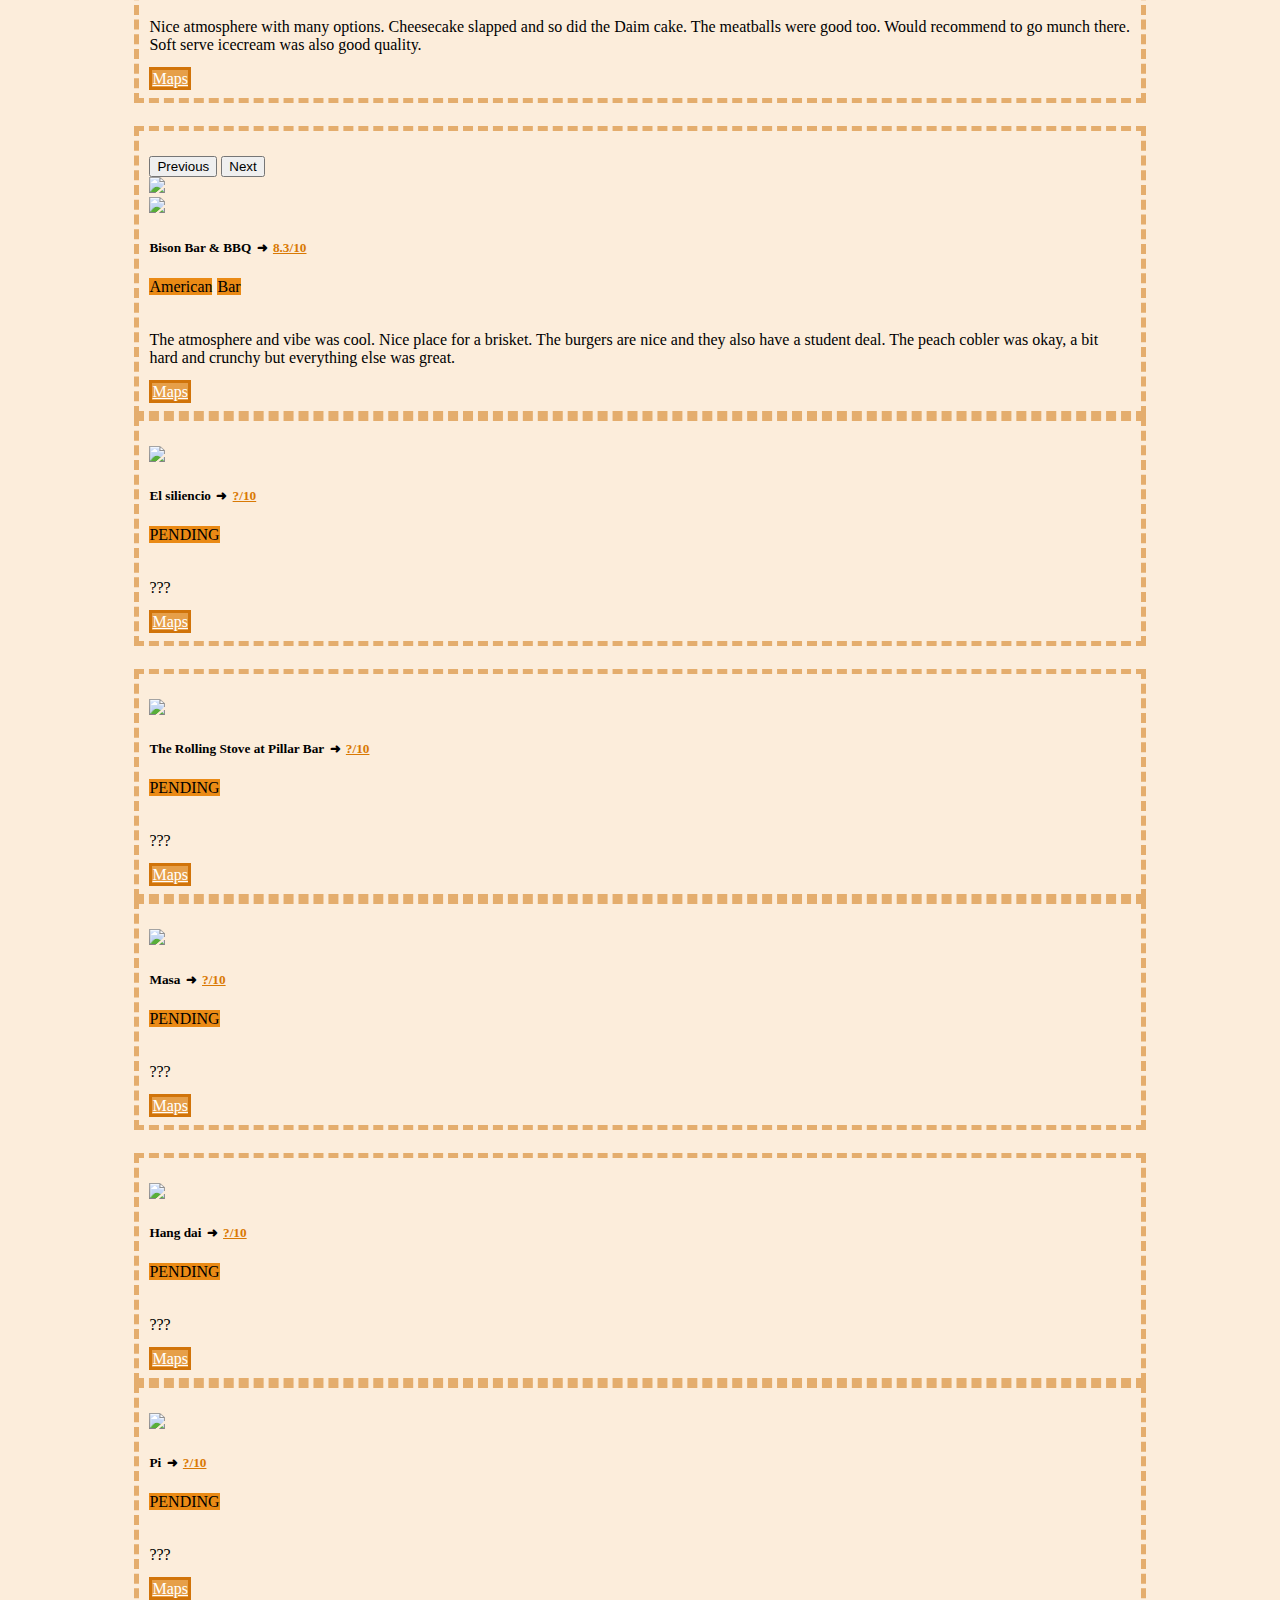
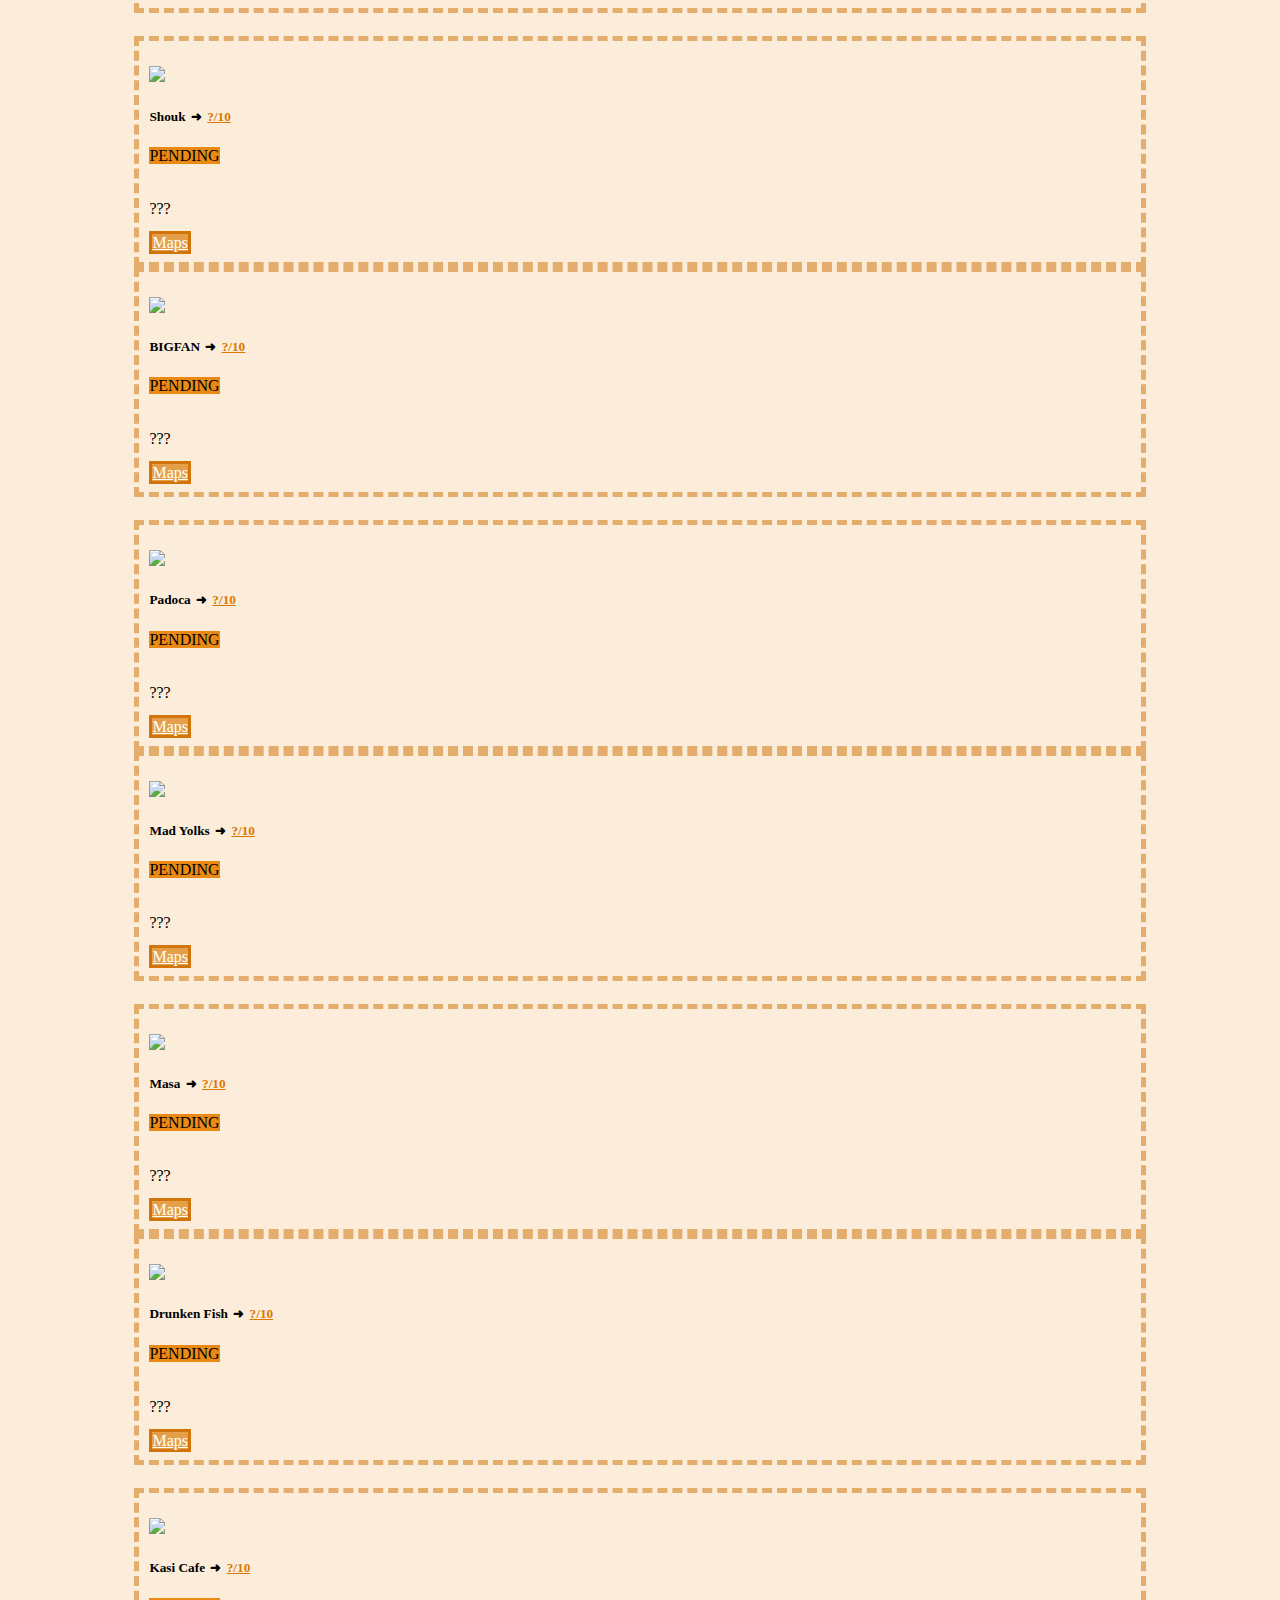
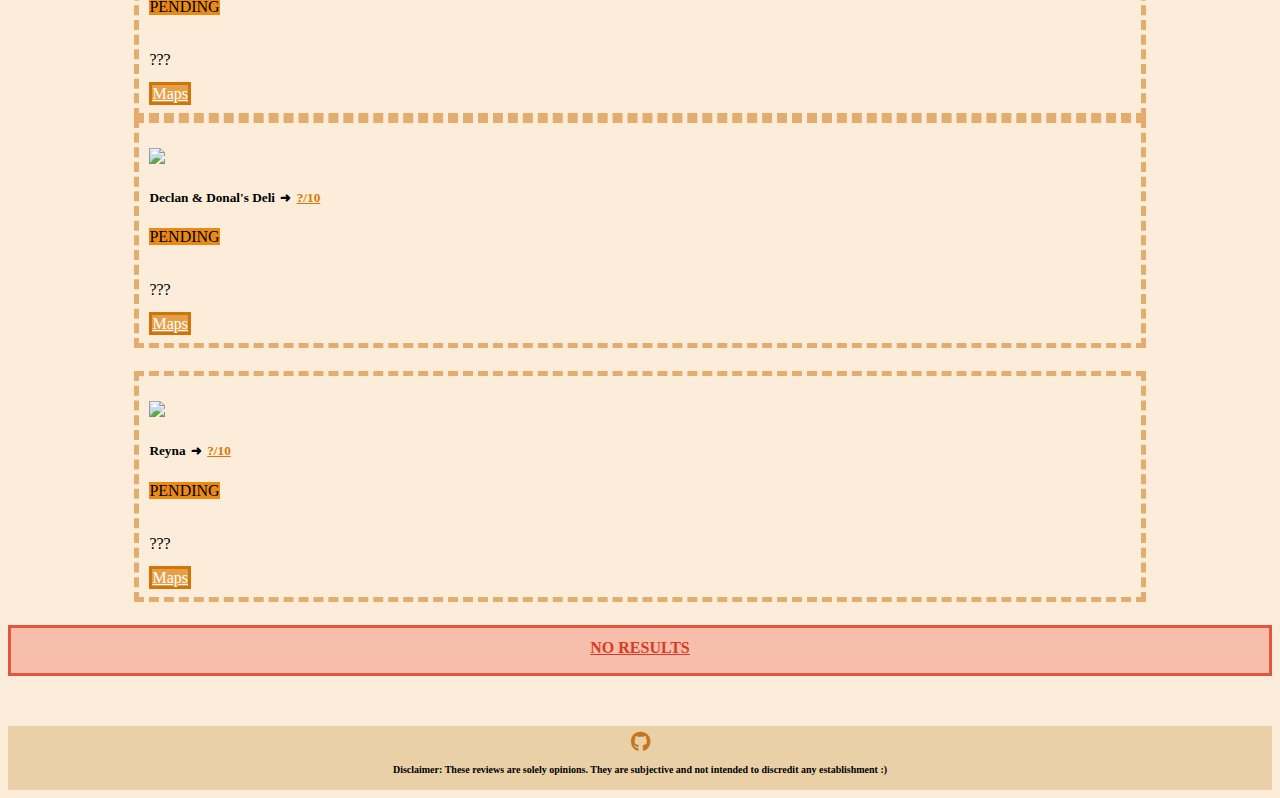
==== commit 8608bd36: "changing folder" ====
--- a/index.html
+++ b/index.html
@@ -12,11 +12,11 @@
 </head>
 <body class="cursor">
     <div class="heading container">
-        <h1>OFFICIAL DUBLIN FOOD HITLIST 🍔🍔🍔</h1>
+        <h1>OFFICIAL DUBLIN FOOD HITLIST !!!</h1>
     </div>
 
     <div class="site-description container">
-        <img src="assets/img/corn-cat.gif" alt="cat eating corn" class="mb-3 corn-cat">
+        <img src="assets/img/catGifs/cat.gif" alt="cat" id="catGif" class="mb-3 cat">
         <p>A curated list of Dublin restaurants, rated 1-10, factoring in taste, location, atmosphere, price, and more 🤯</p>
     </div>
 
@@ -49,6 +49,14 @@
 
     <div id="foodList"></div>
 
+    <div id="emptyList" class="container">
+        <div class="row justify-content-md-center" role="alert">
+            <div class="col-5 error">
+                <p>NO RESULTS</p>
+            </div>
+        </div>
+    </div>
+
     <footer>
         <a href="https://github.com/ronan-s1/OFFICIAL-DUBLIN-FOOD-HITLIST" target="_blank" title="GitHub">
             <i class="fab fa-github"></i>
@@ -57,8 +65,6 @@
     </footer>
 
     <script src="https://cdn.jsdelivr.net/npm/bootstrap@5.0.2/dist/js/bootstrap.bundle.min.js" integrity="sha384-MrcW6ZMFYlzcLA8Nl+NtUVF0sA7MsXsP1UyJoMp4YLEuNSfAP+JcXn/tWtIaxVXM" crossorigin="anonymous"></script>
-    <!-- <script src="https://cdn.jsdelivr.net/npm/@popperjs/core@2.11.8/dist/umd/popper.min.js" integrity="sha384-I7E8VVD/ismYTF4hNIPjVp/Zjvgyol6VFvRkX/vR+Vc4jQkC+hVqc2pM8ODewa9r" crossorigin="anonymous"></script>
-    <script src="https://cdn.jsdelivr.net/npm/bootstrap@5.3.2/dist/js/bootstrap.min.js" integrity="sha384-BBtl+eGJRgqQAUMxJ7pMwbEyER4l1g+O15P+16Ep7Q9Q+zqX6gSbd85u4mG4QzX+" crossorigin="anonymous"></script> -->
     <script src="assets/scripts/scripts.js"></script>
 </body>
 
--- a/assets/css/styles.css
+++ b/assets/css/styles.css
@@ -1,4 +1,6 @@
-@import url('https://fonts.googleapis.com/css2?family=Nabla&display=swap');
+/* @import url("https://fonts.googleapis.com/css2?family=Nabla&display=swap"); */
+/* @import url("https://fonts.googleapis.com/css2?family=Rubik+Scribble&display=swap"); */
+@import url('https://fonts.googleapis.com/css2?family=Rubik+Doodle+Shadow&display=swap');
 
 .cursor {
     cursor: url("data:image/svg+xml;utf8,<svg xmlns='http://www.w3.org/2000/svg' width='40' height='48' viewport='0 0 100 100' style='fill:black;font-size:25px;'><text y='50%'>🍔</text></svg>")
@@ -10,10 +12,9 @@
     margin: auto;
     text-align: center;
     width: 50% !important;
-    margin-bottom: 80px;
-    margin-top: 50px !important;
-}
-
+    margin-bottom: 60px;
+    margin-top: 60px !important;
+}
 
 .site-description p {
     font-size: 11px;
@@ -21,14 +22,30 @@
     text-decoration: underline solid #f38200b7 2.2px;
 }
 
-
 .heading {
     text-align: center;
     margin-top: 50px;
-    padding: 25px;
-    background-color: #b57e1644;
-    border: 3px solid #c5761b !important;
-}
+    padding: 8px;
+    vertical-align: middle;
+    background-color: #b57d163b;
+    border: 3px solid #c5761b5f !important;
+}
+
+
+.heading h1 {
+    text-align: center;
+    font-size: 50px;
+    color: #c5761b;
+    font-weight: bolder;
+    fill: #d97904;
+    font-family: 'Rubik Doodle Shadow', system-ui;
+}
+
+
+.heading:hover {
+    animation: spin 1.2s linear 1;
+}
+
 
 
 .card {
@@ -46,18 +63,6 @@
 
 body{
     background-color: #eb902129 !important;
-}
-
-
-.heading h1 {
-    font-size: 50px;
-    font-family: 'SAROIGO', sans-serif;
-    font-family: 'Nabla', system-ui;
-}
-
-
-.heading:hover {
-    animation: spin 1.2s linear 1;
 }
 
 
@@ -97,6 +102,7 @@
     width: 70% !important;
     margin-bottom: -22px;
 }
+
 
 .dropdown button, .dropdown button:hover, .dropdown button:active {
     color: #212529 !important;
@@ -112,6 +118,7 @@
     background-color: #c5761b !important;
 }
 
+
 .show {
     width: 100%;
 }
@@ -203,12 +210,30 @@
     }
 }
 
-.corn-cat {
+.cat {
     width: 40%;
     min-width: 140px;
     max-width: 500px;
     margin: auto;
     text-align: center;
+}
+
+
+#emptyList {
+    margin-top: 6px;
+}
+ 
+#emptyList .error {
+    background-color: #ee6e5a5f;
+    border: #e25640 solid 3px;
+    text-align: center;
+}
+
+#emptyList .error p{
+    margin-top: 11px;
+    font-weight: bold;
+    color: #d73b23;
+    text-decoration: underline;
 }
 
 .disclaimer {
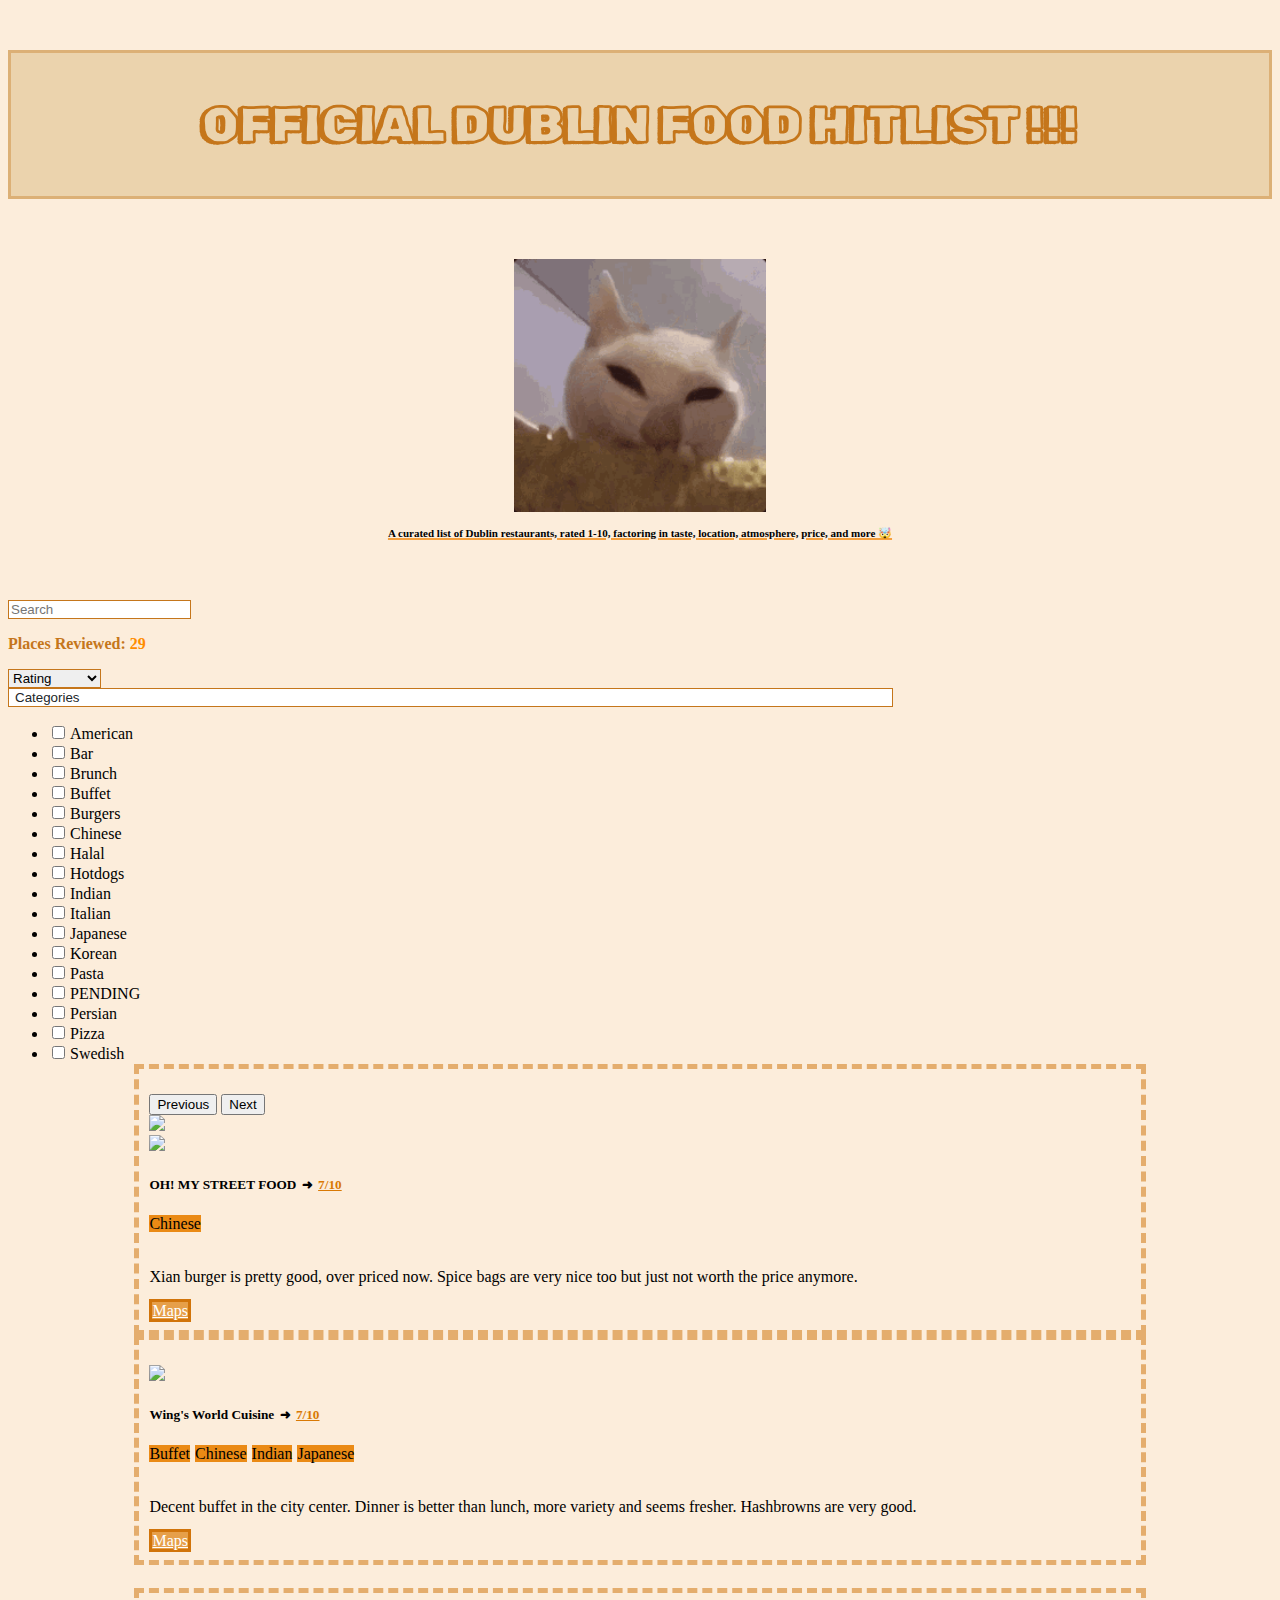
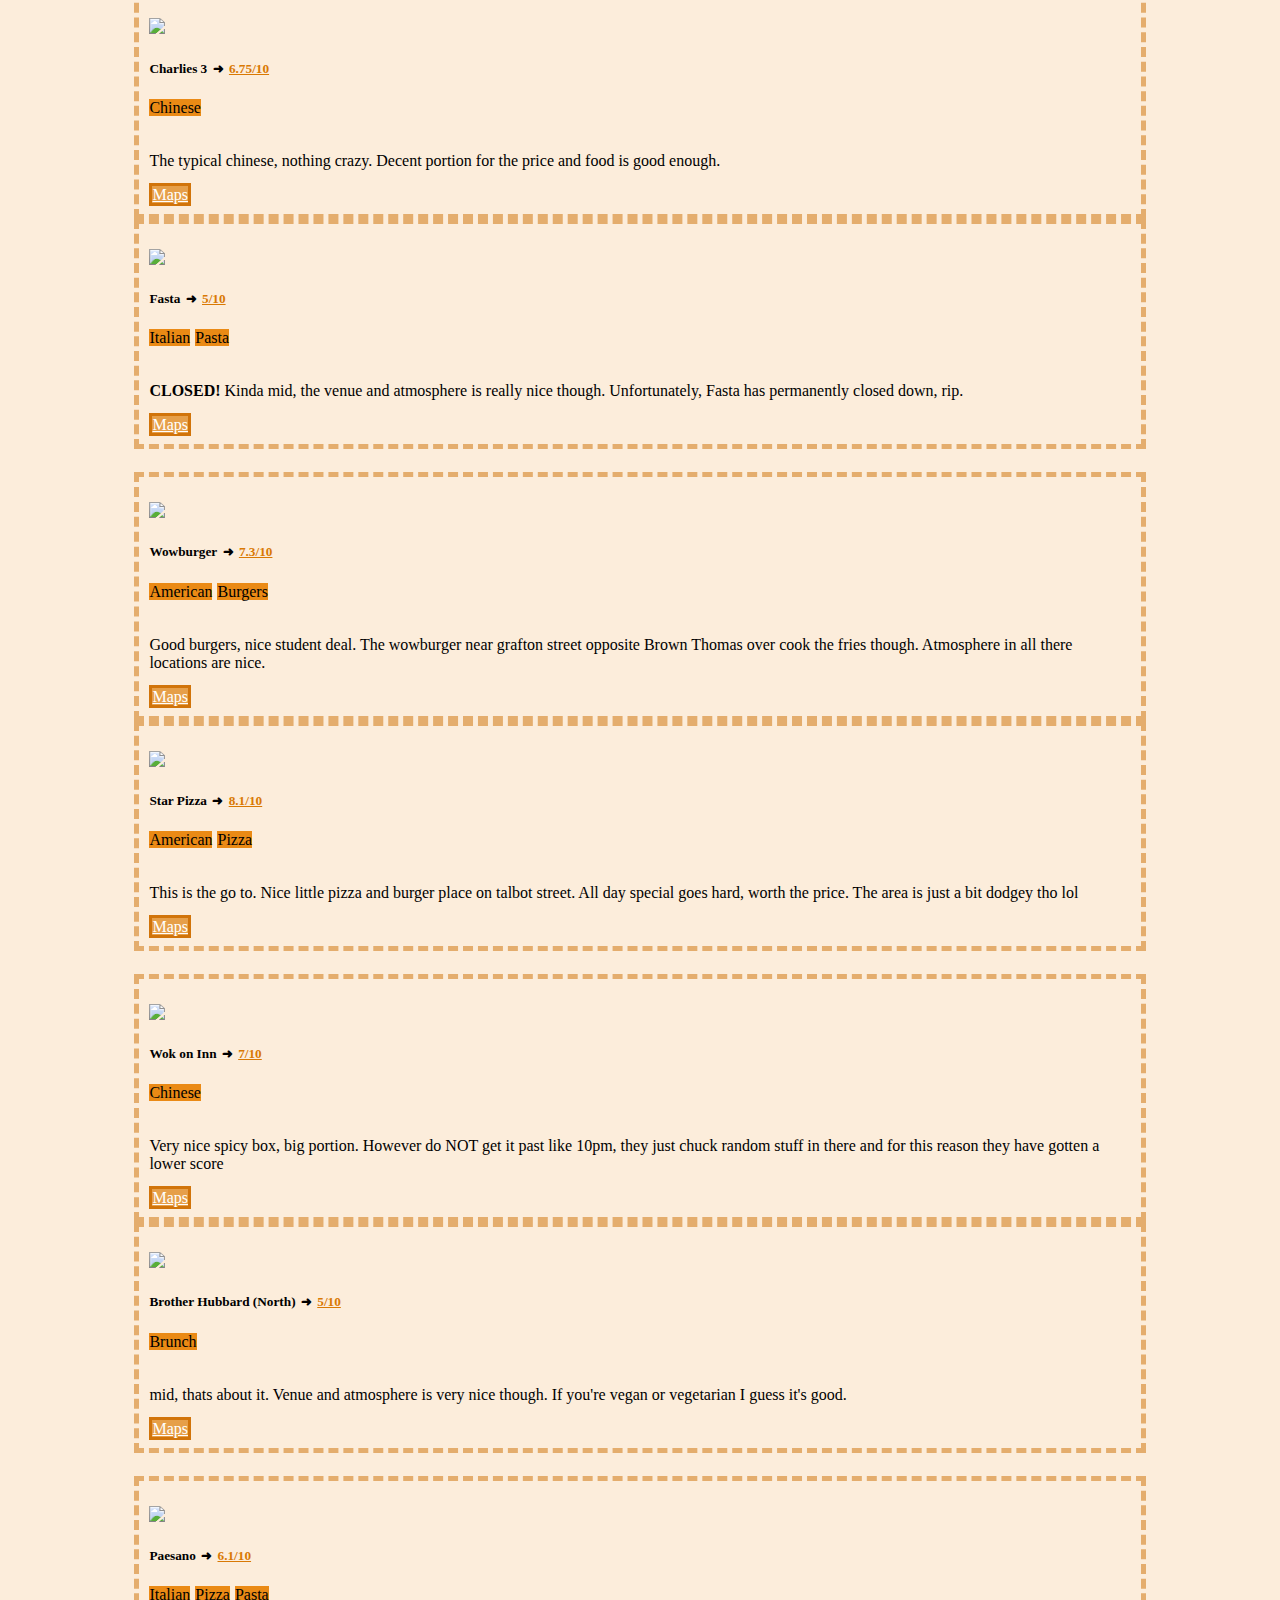
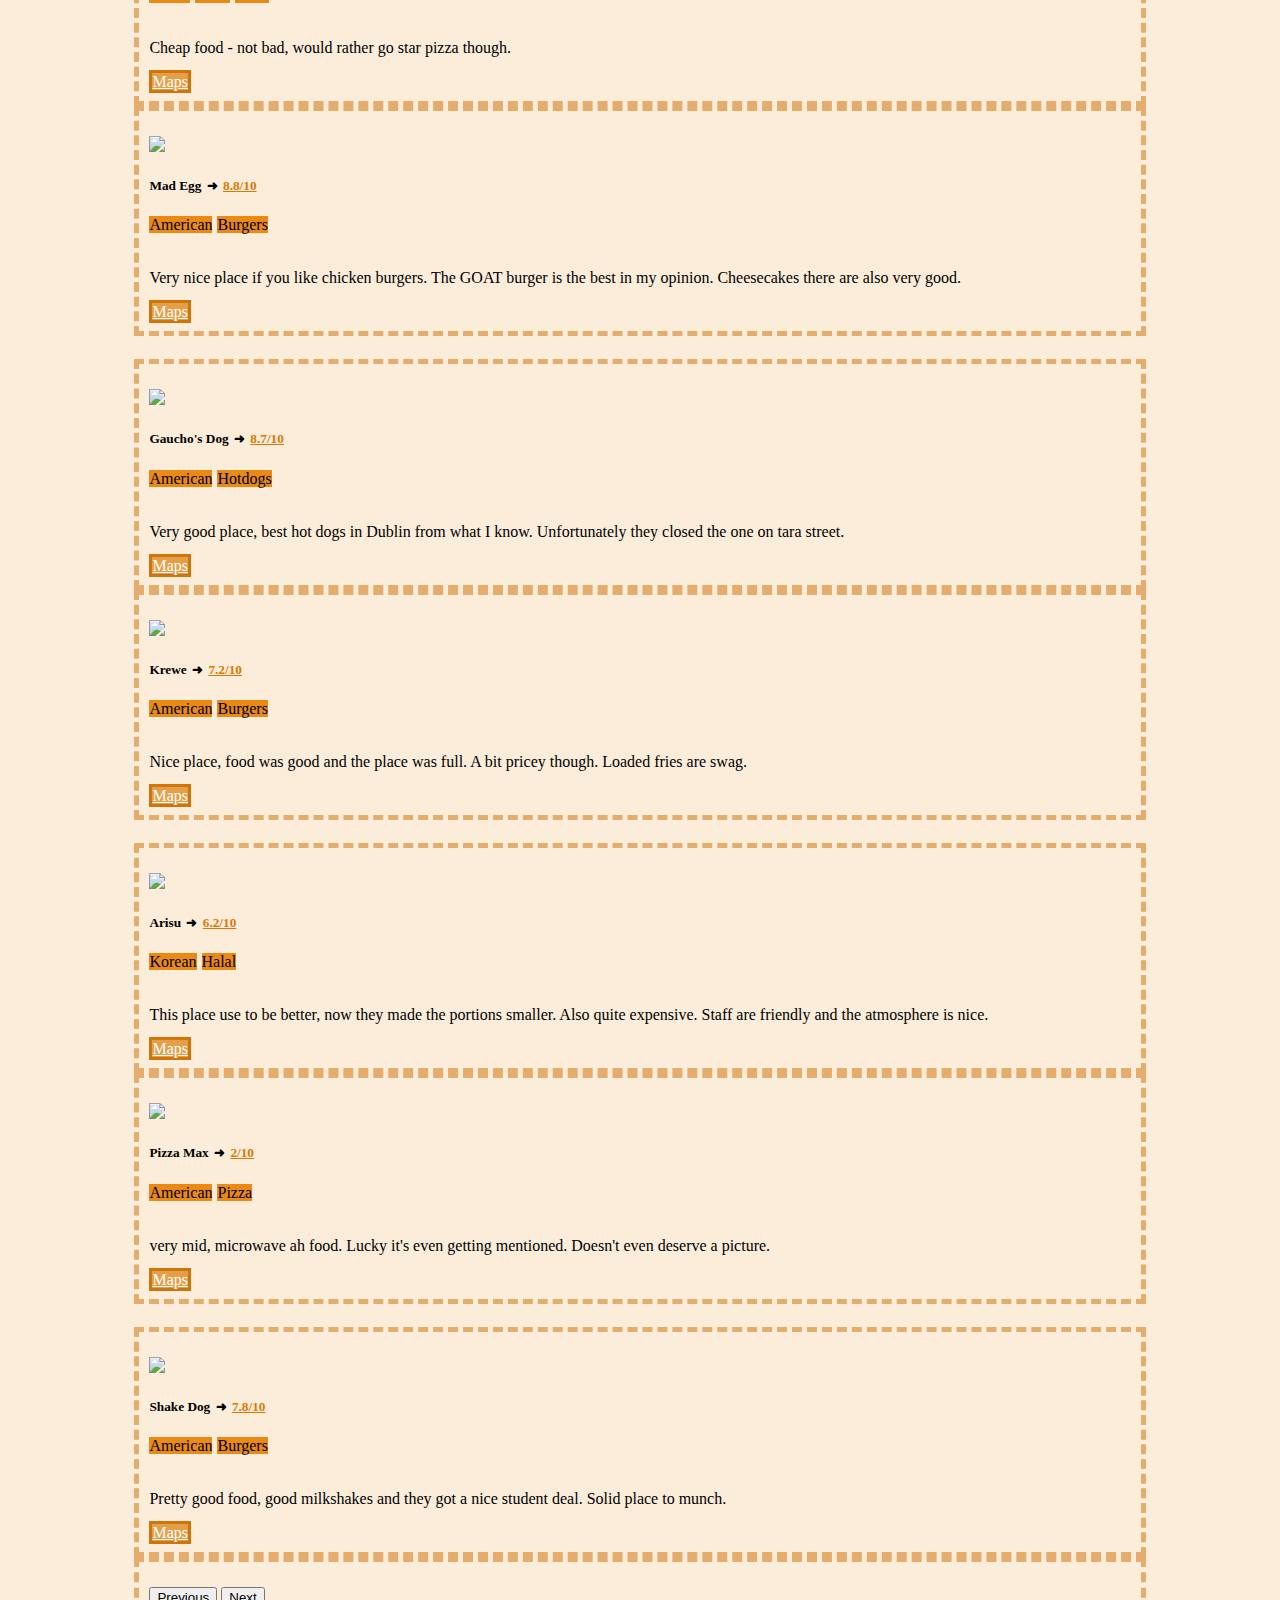
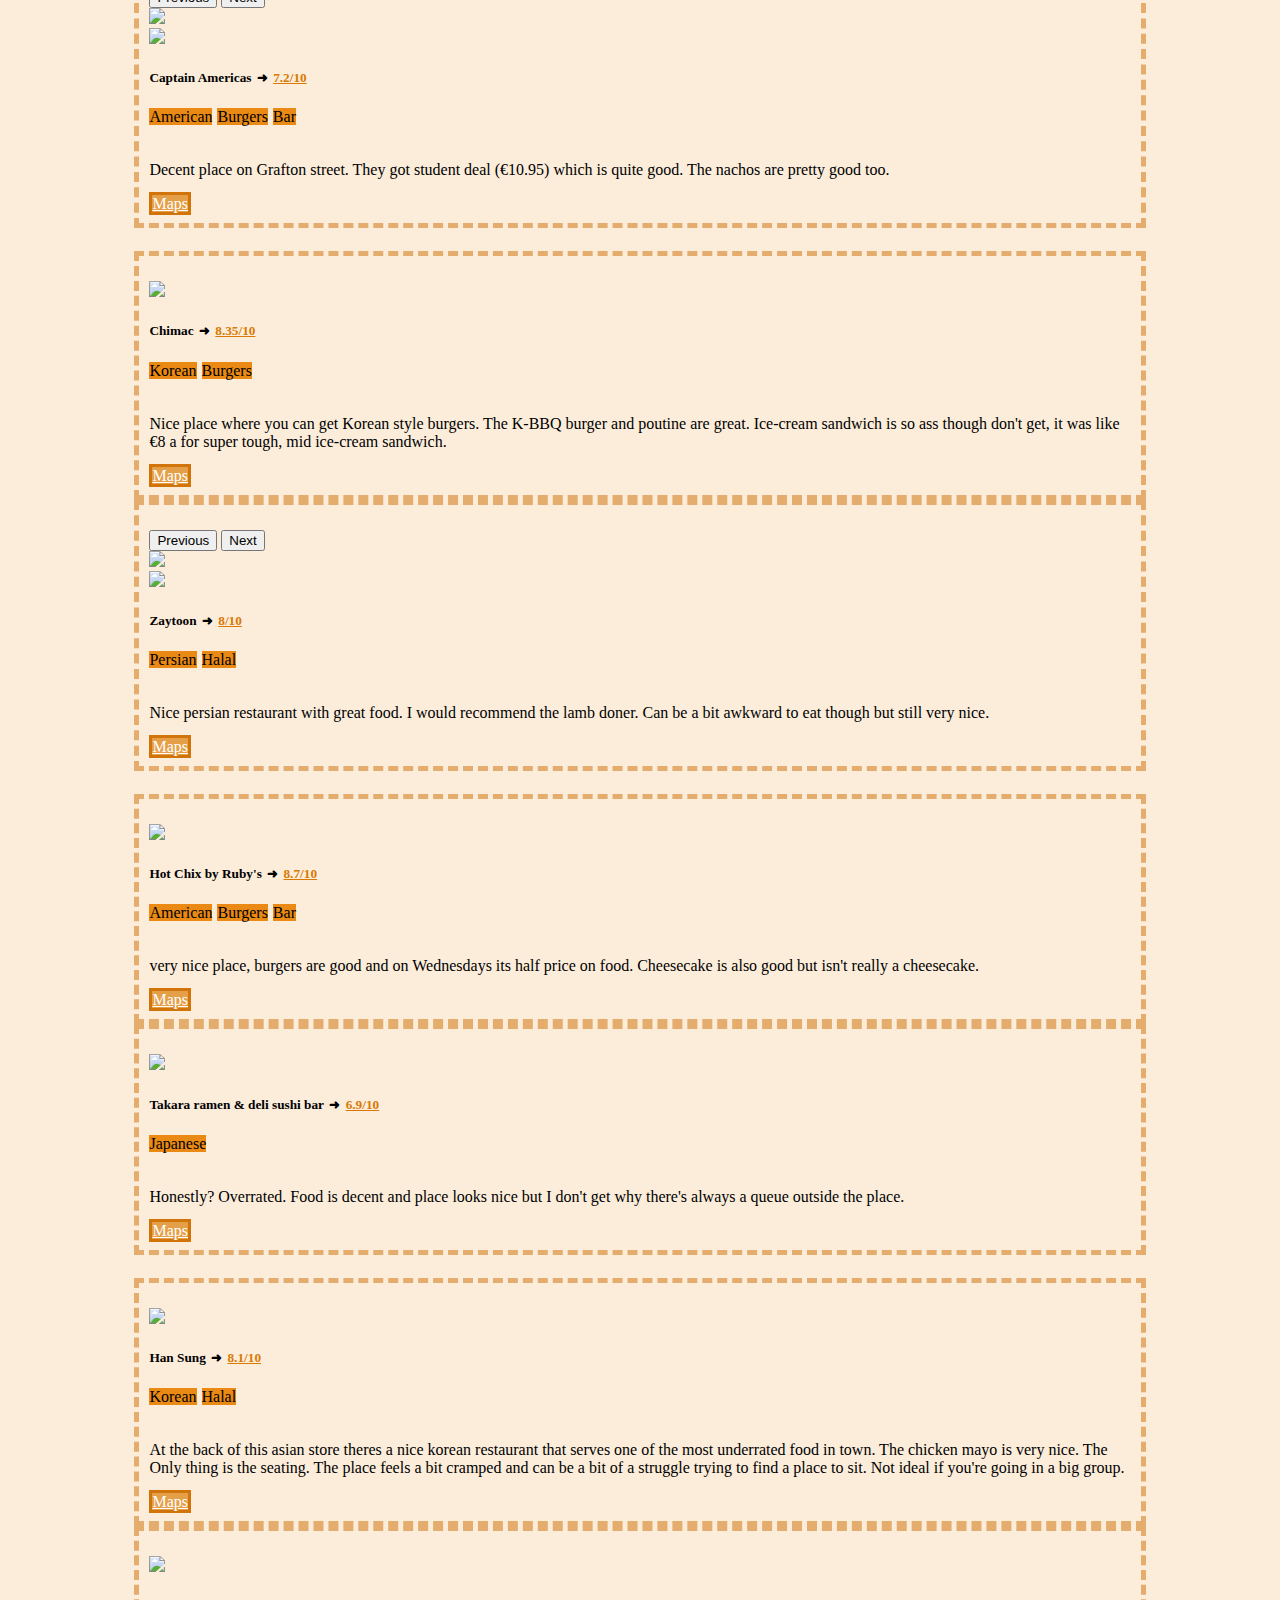
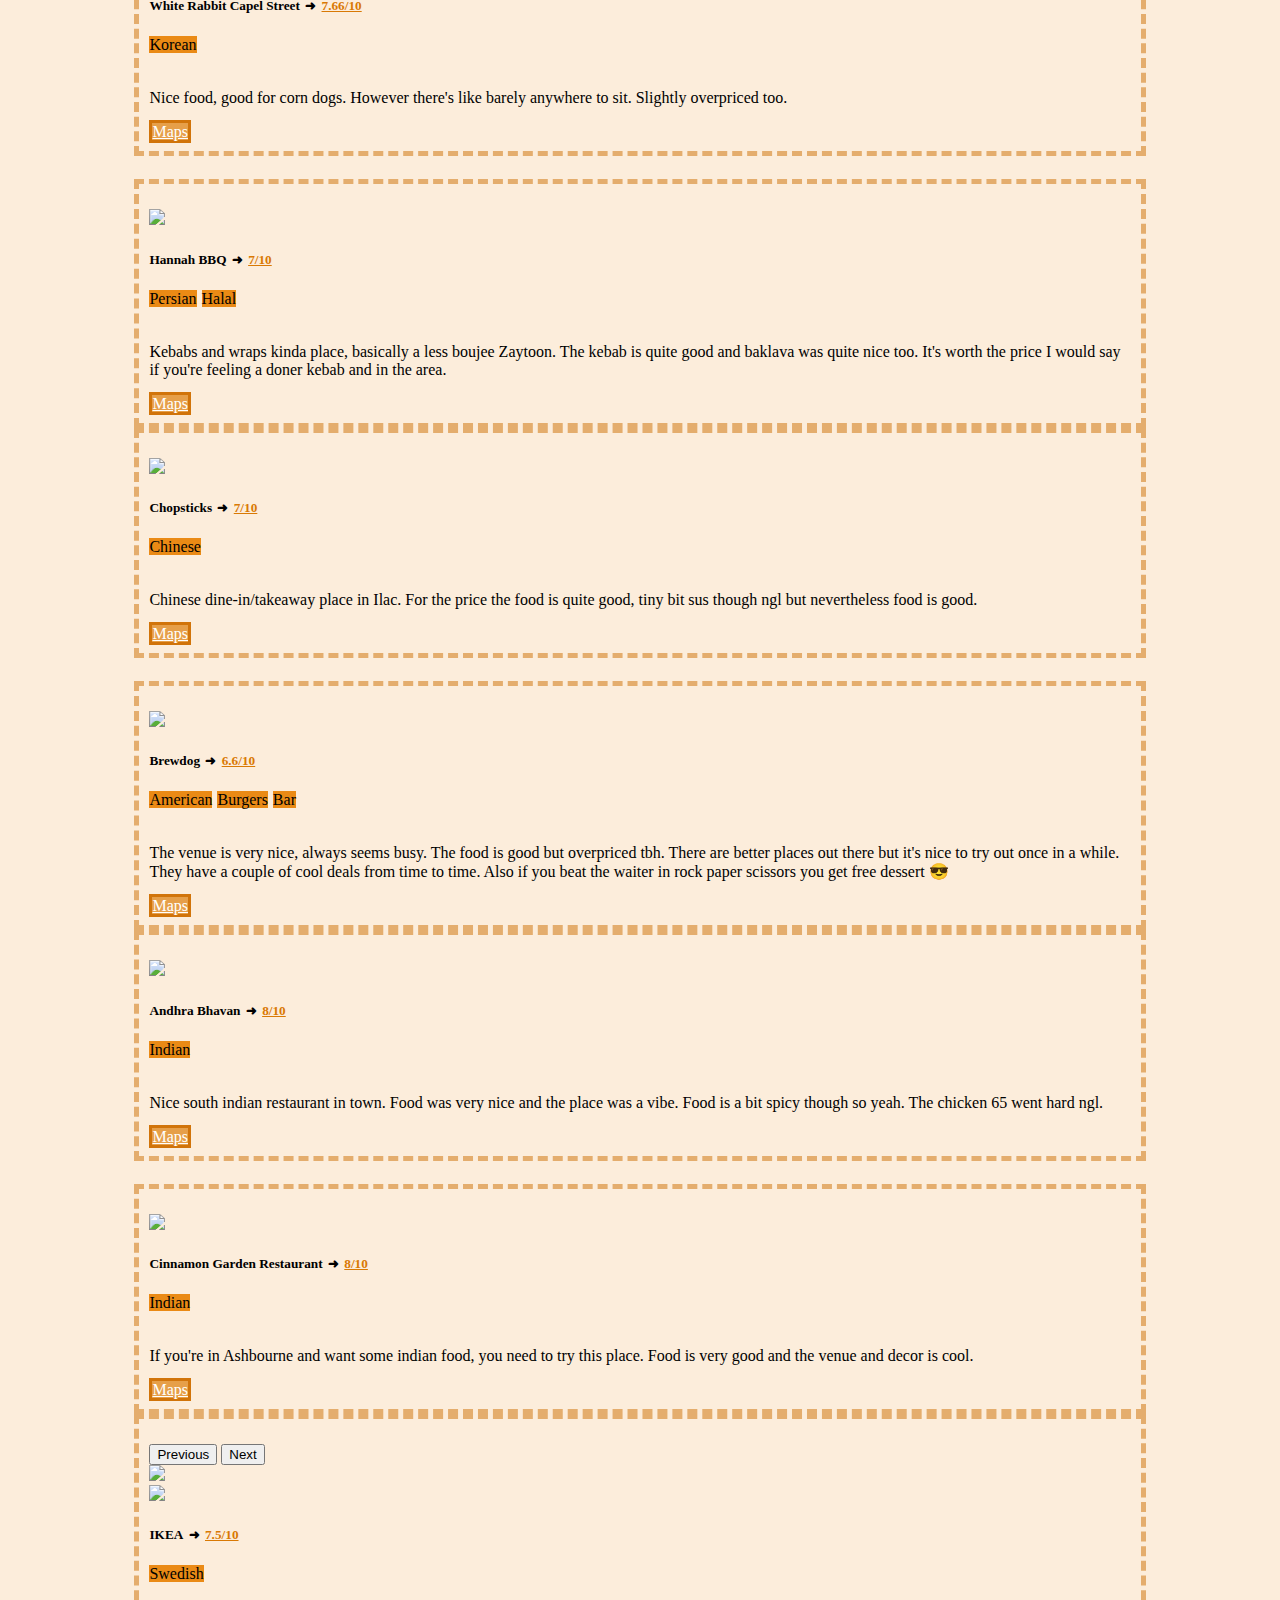
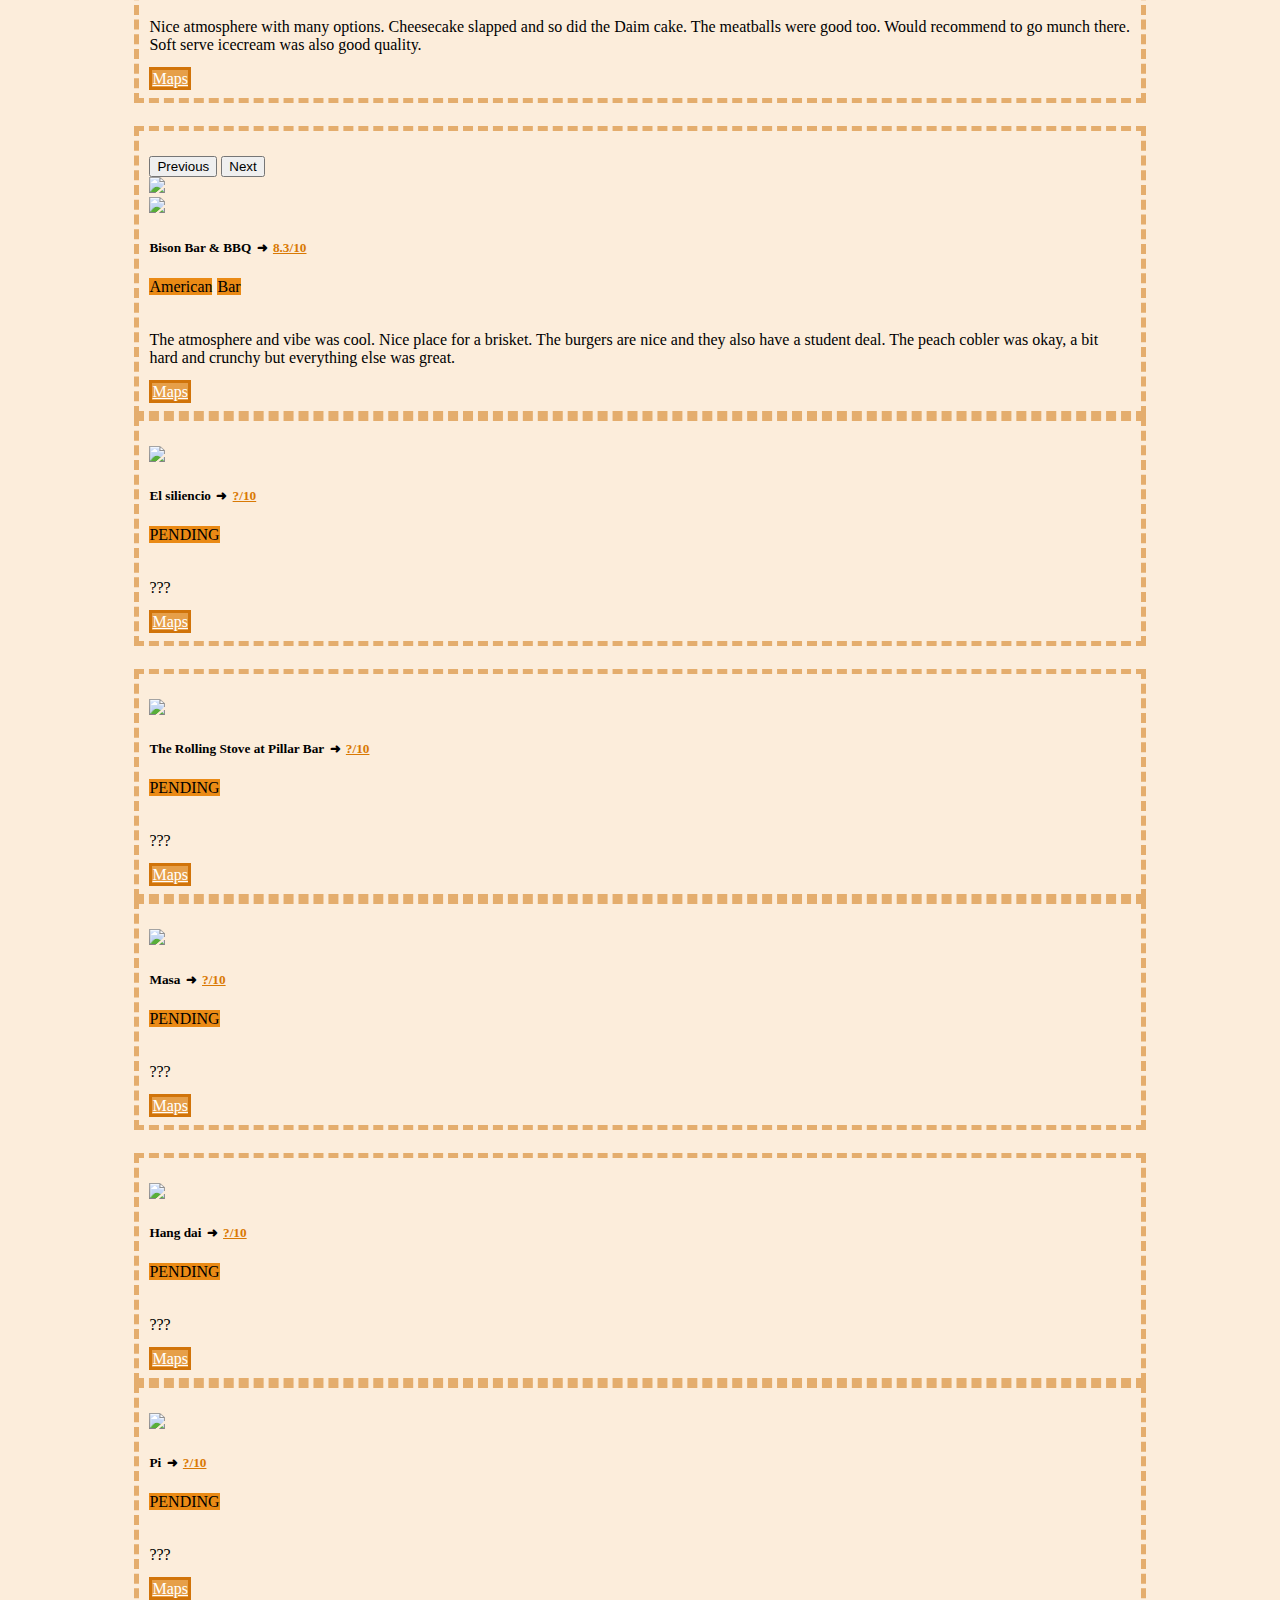
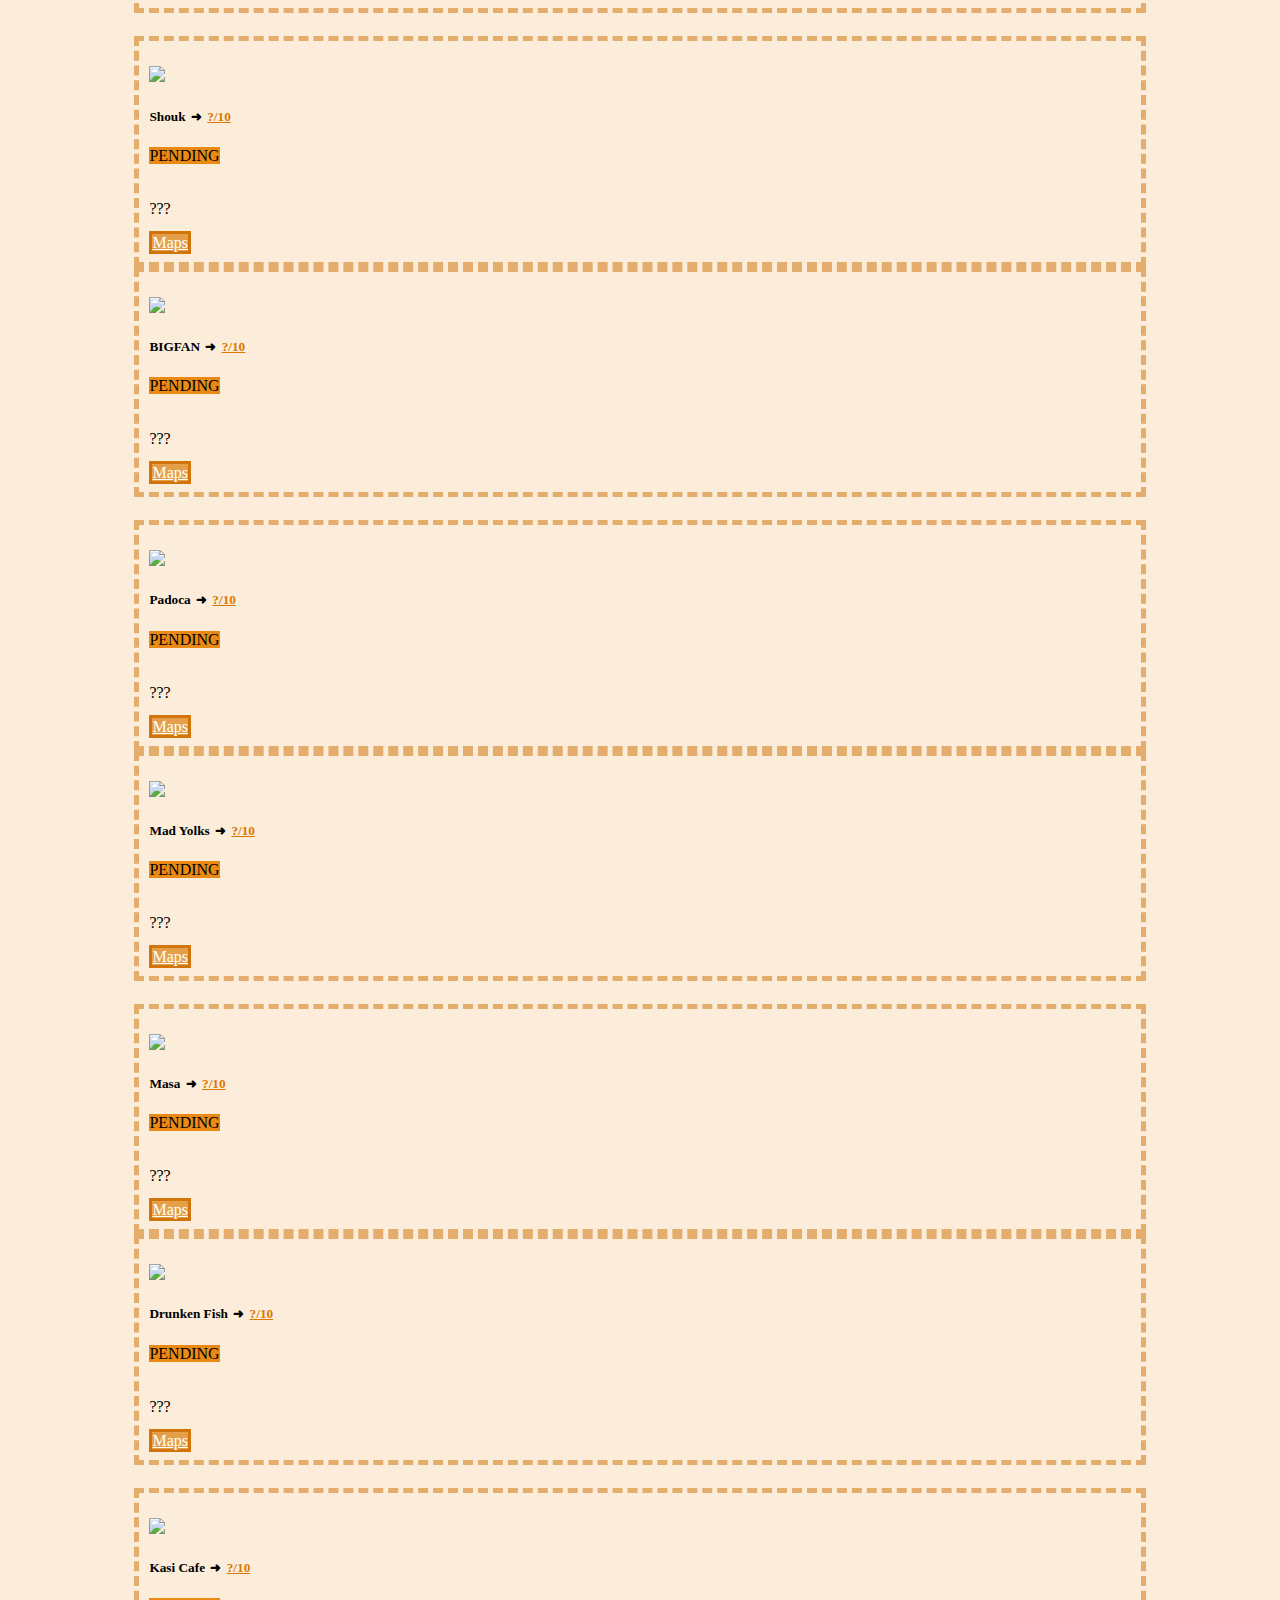
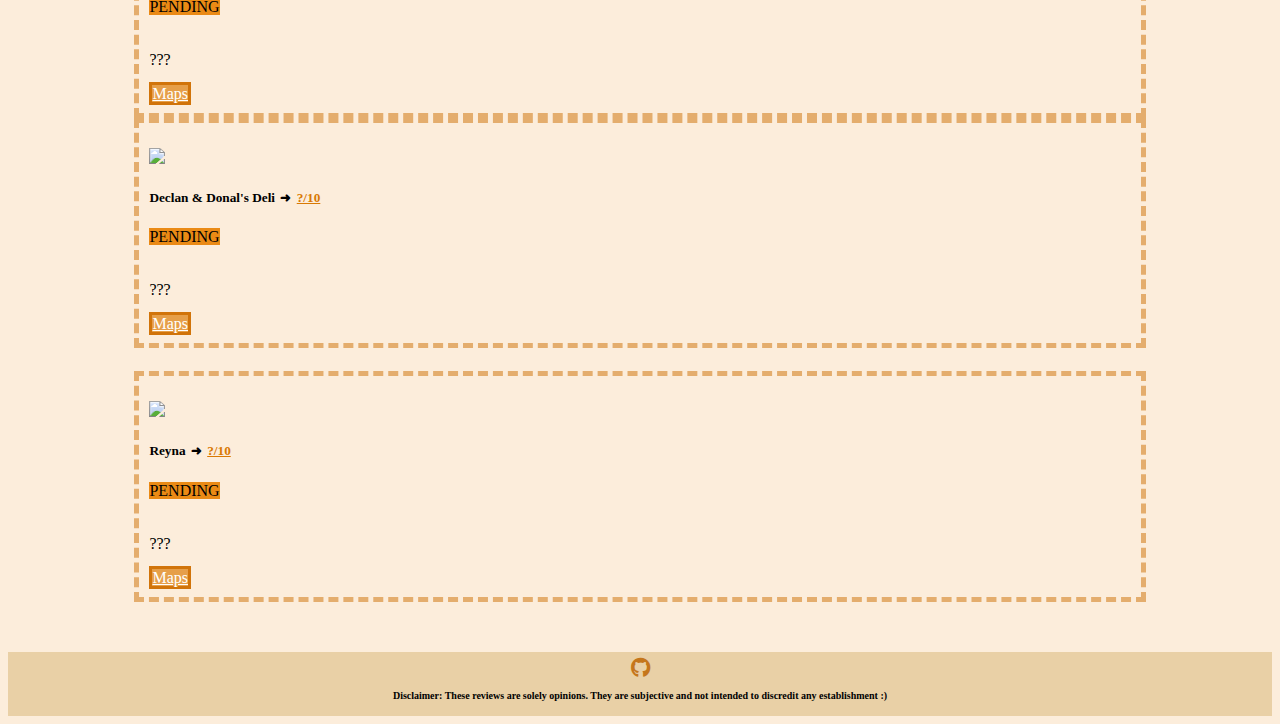
==== commit c719e7fc: "gif test again" ====
--- a/index.html
+++ b/index.html
@@ -16,7 +16,7 @@
     </div>
 
     <div class="site-description container">
-        <img src="assets/img/catGifs/cat.gif" alt="cat" id="catGif" class="mb-3 cat">
+        <img src="assets/img/cat_1.gif" alt="cat" id="catGif" class="mb-3 cat">
         <p>A curated list of Dublin restaurants, rated 1-10, factoring in taste, location, atmosphere, price, and more 🤯</p>
     </div>
 
--- a/assets/css/styles.css
+++ b/assets/css/styles.css
@@ -221,6 +221,7 @@
 
 #emptyList {
     margin-top: 6px;
+    display: none;
 }
  
 #emptyList .error {
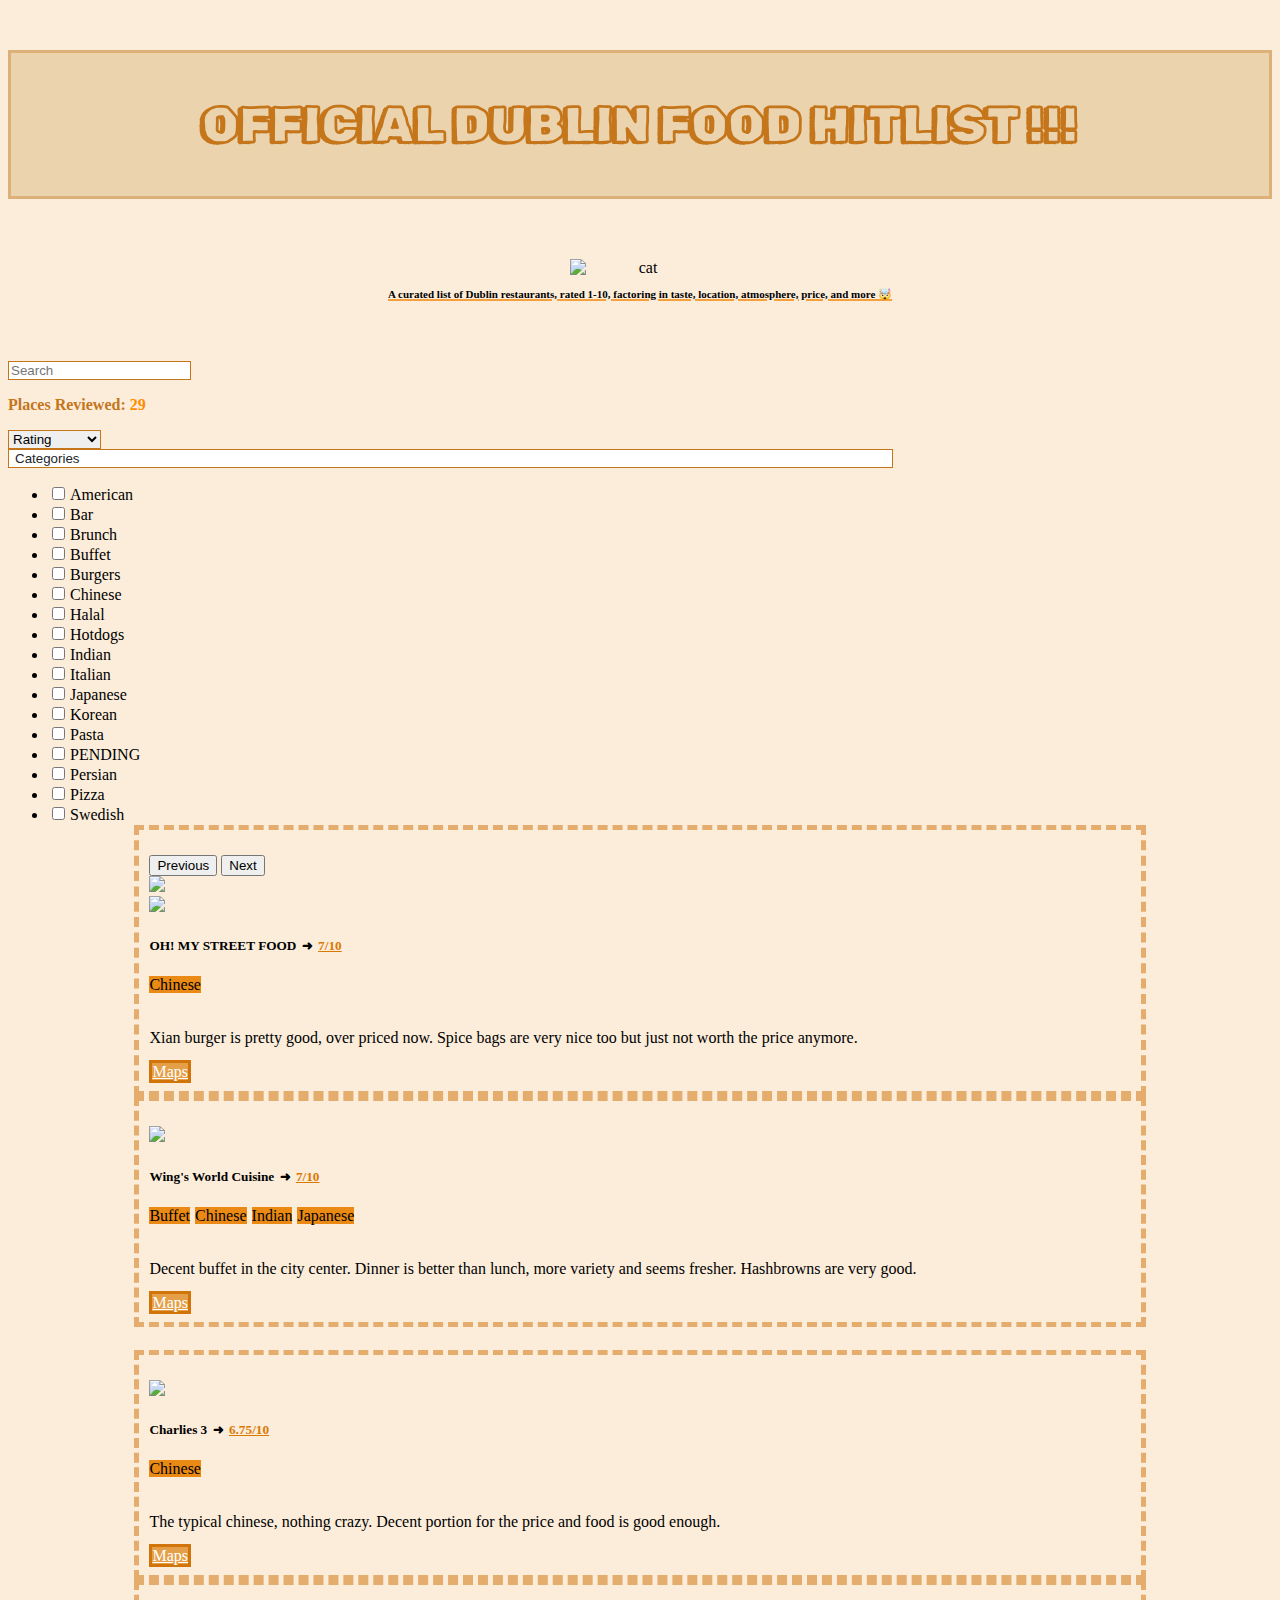
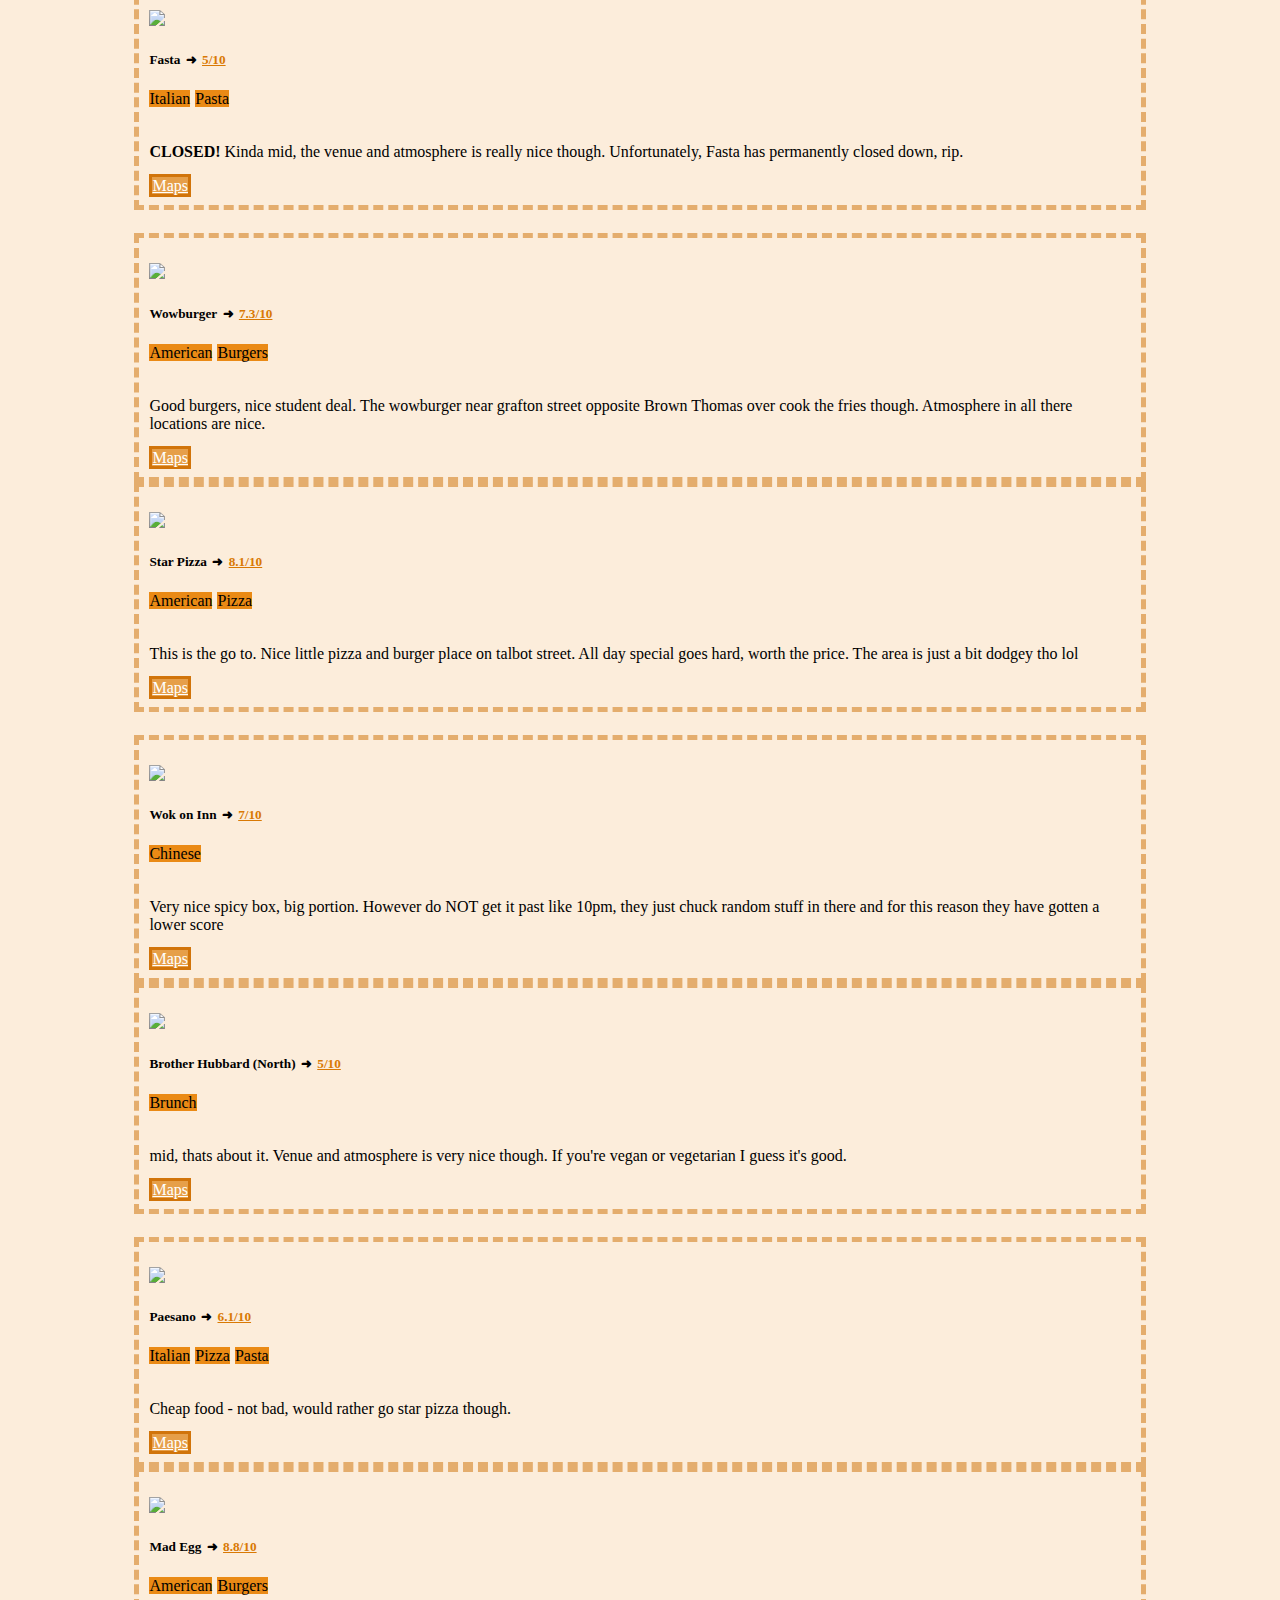
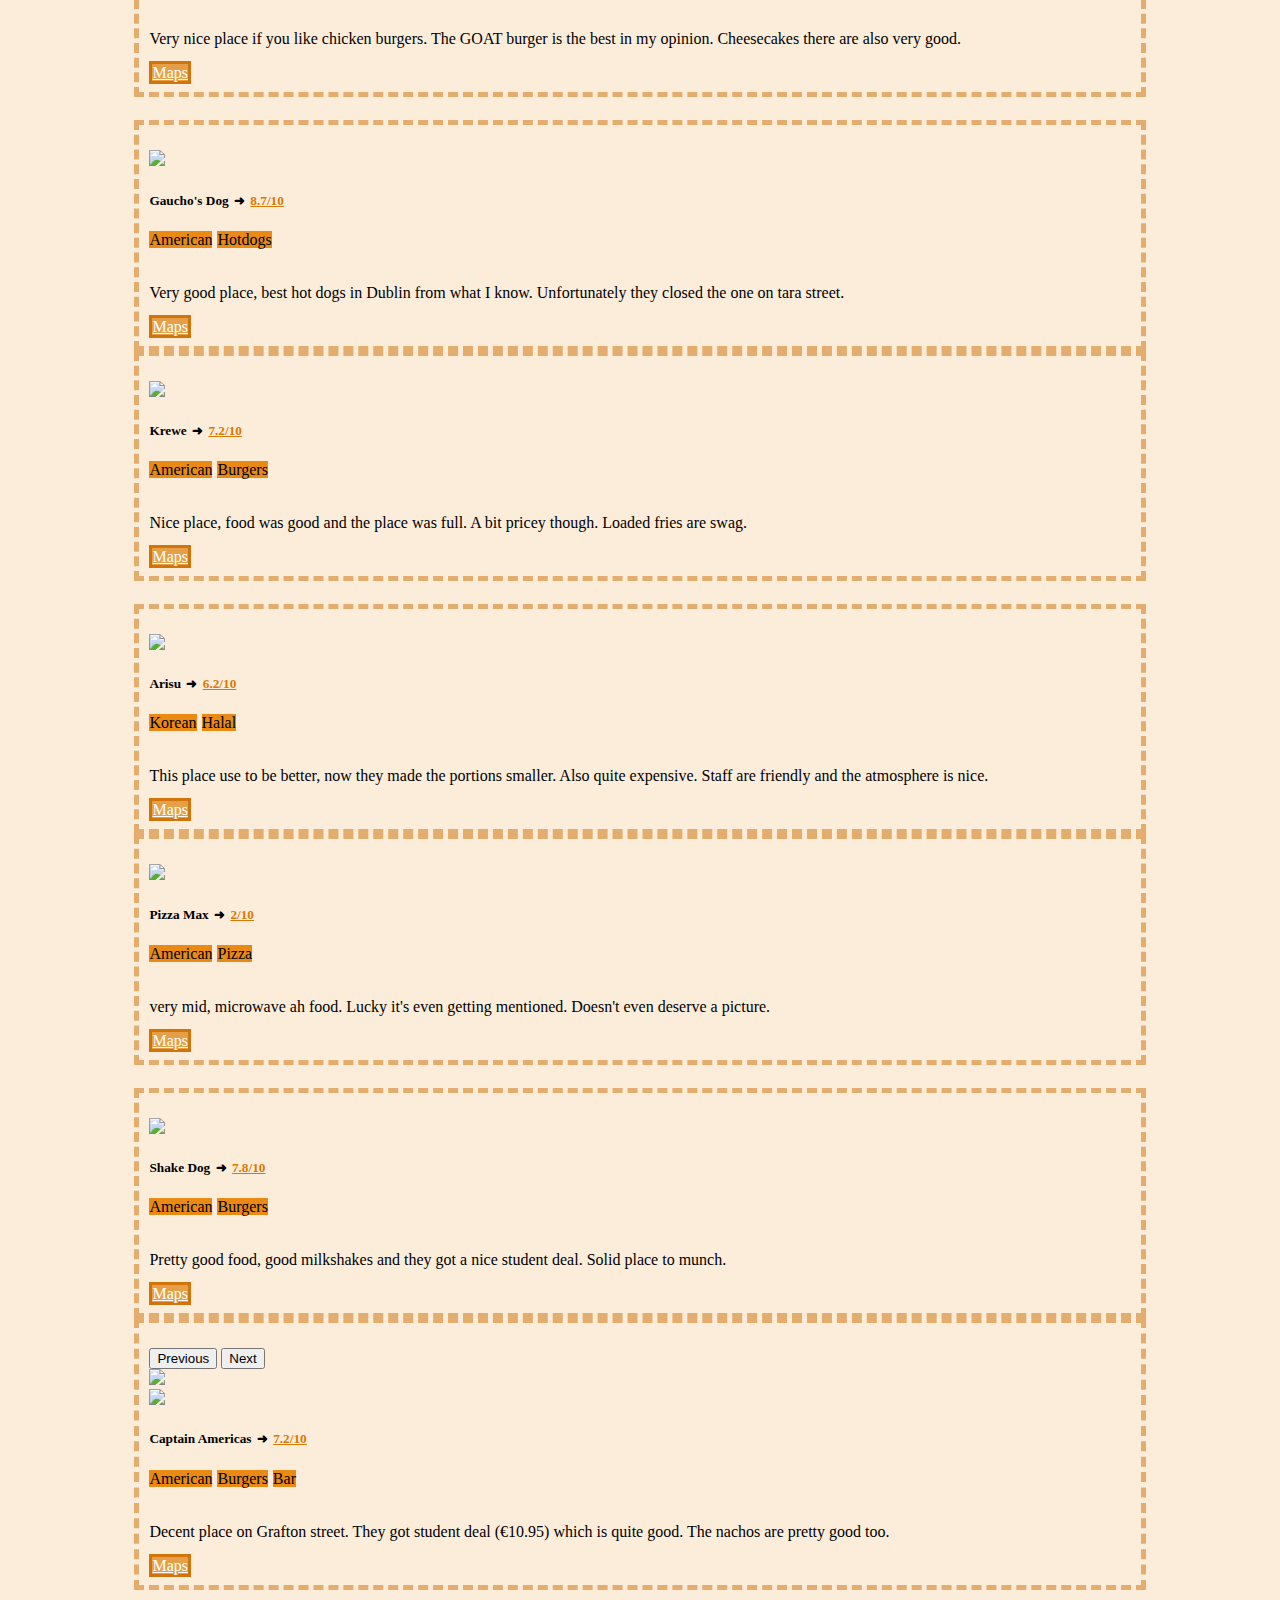
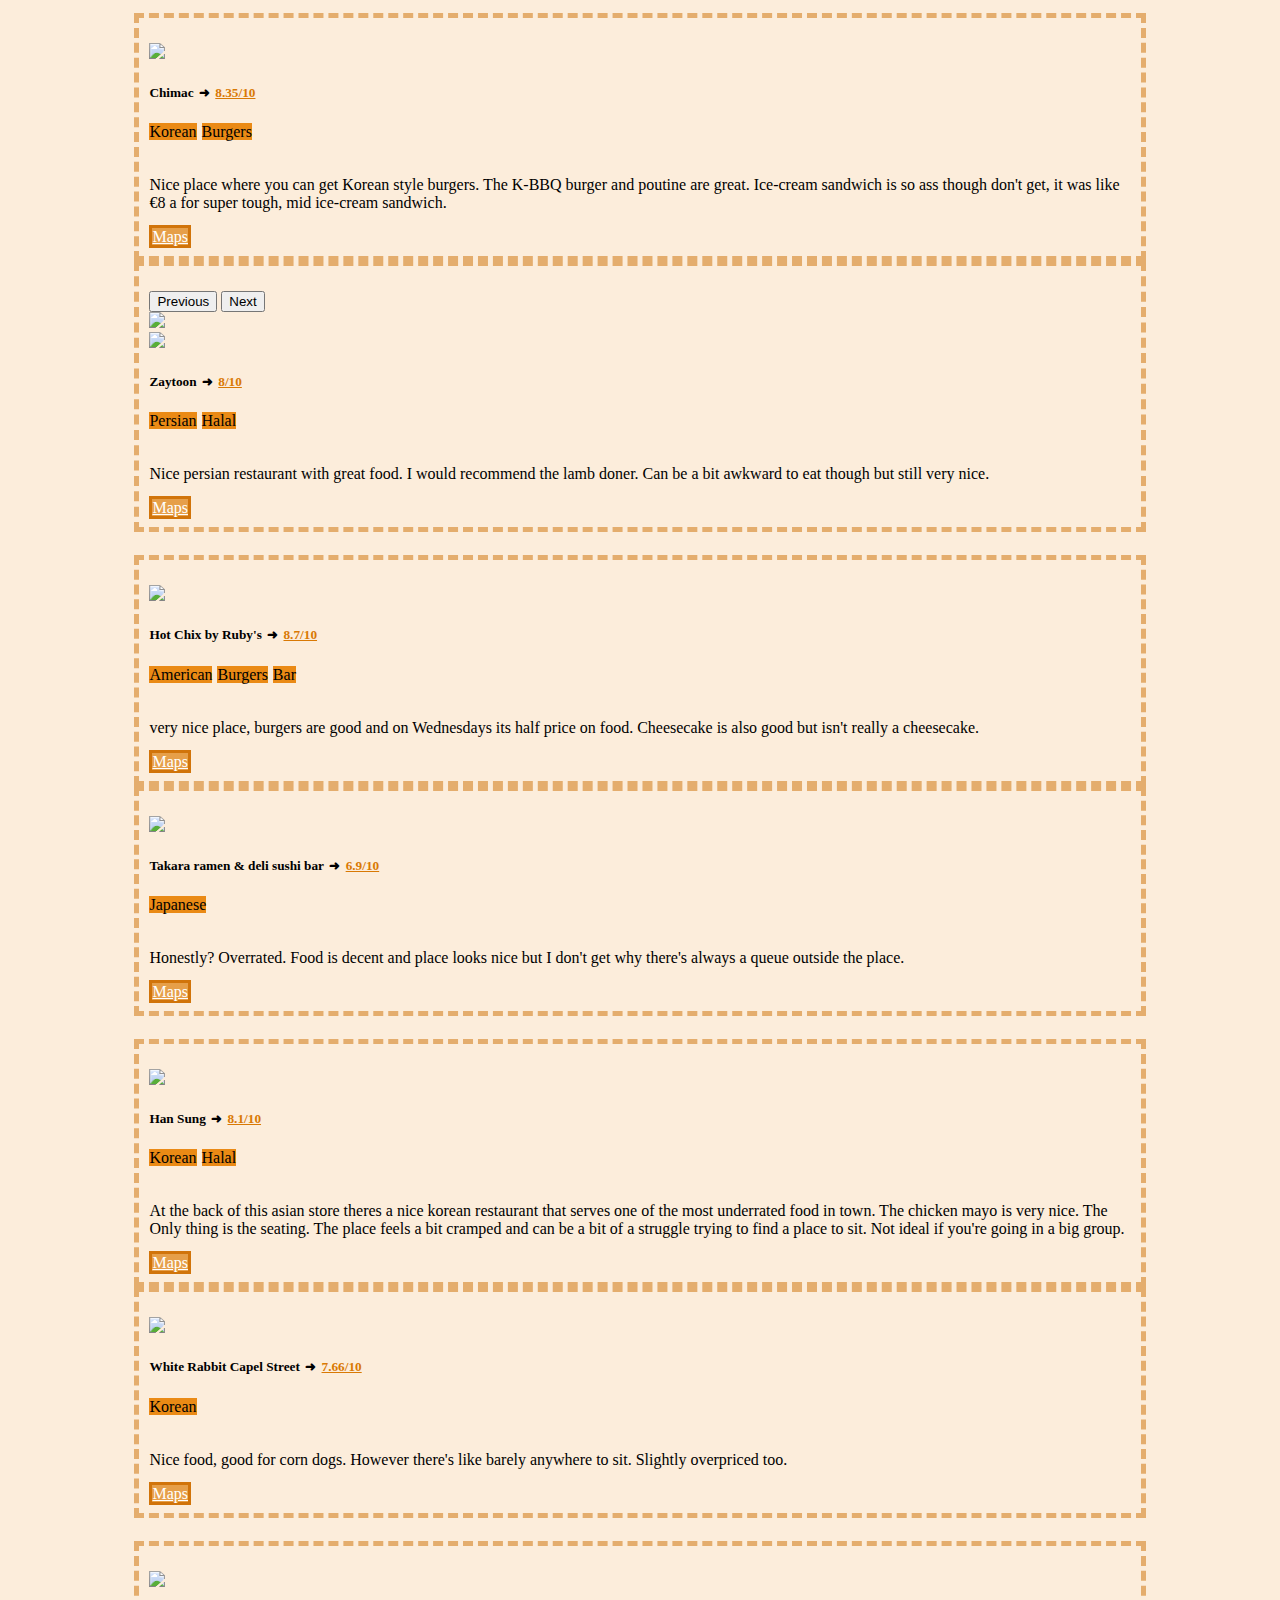
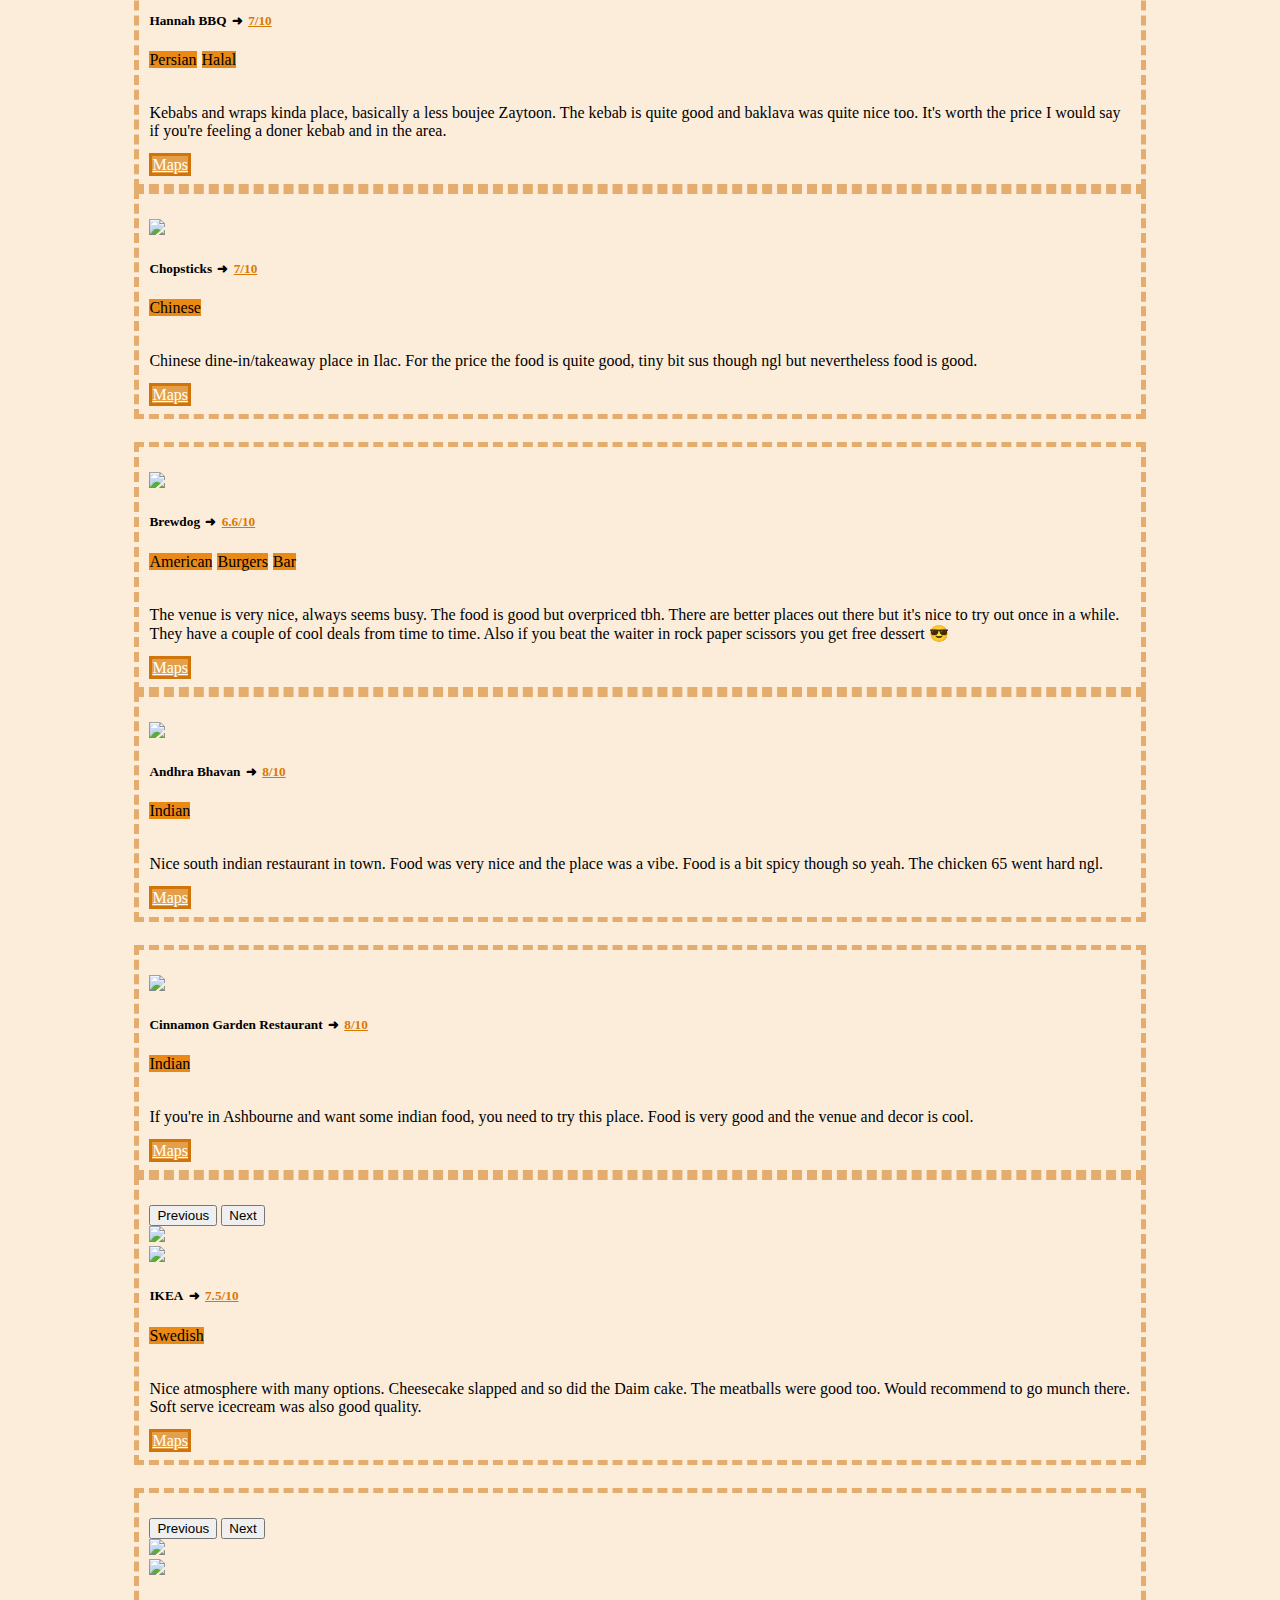
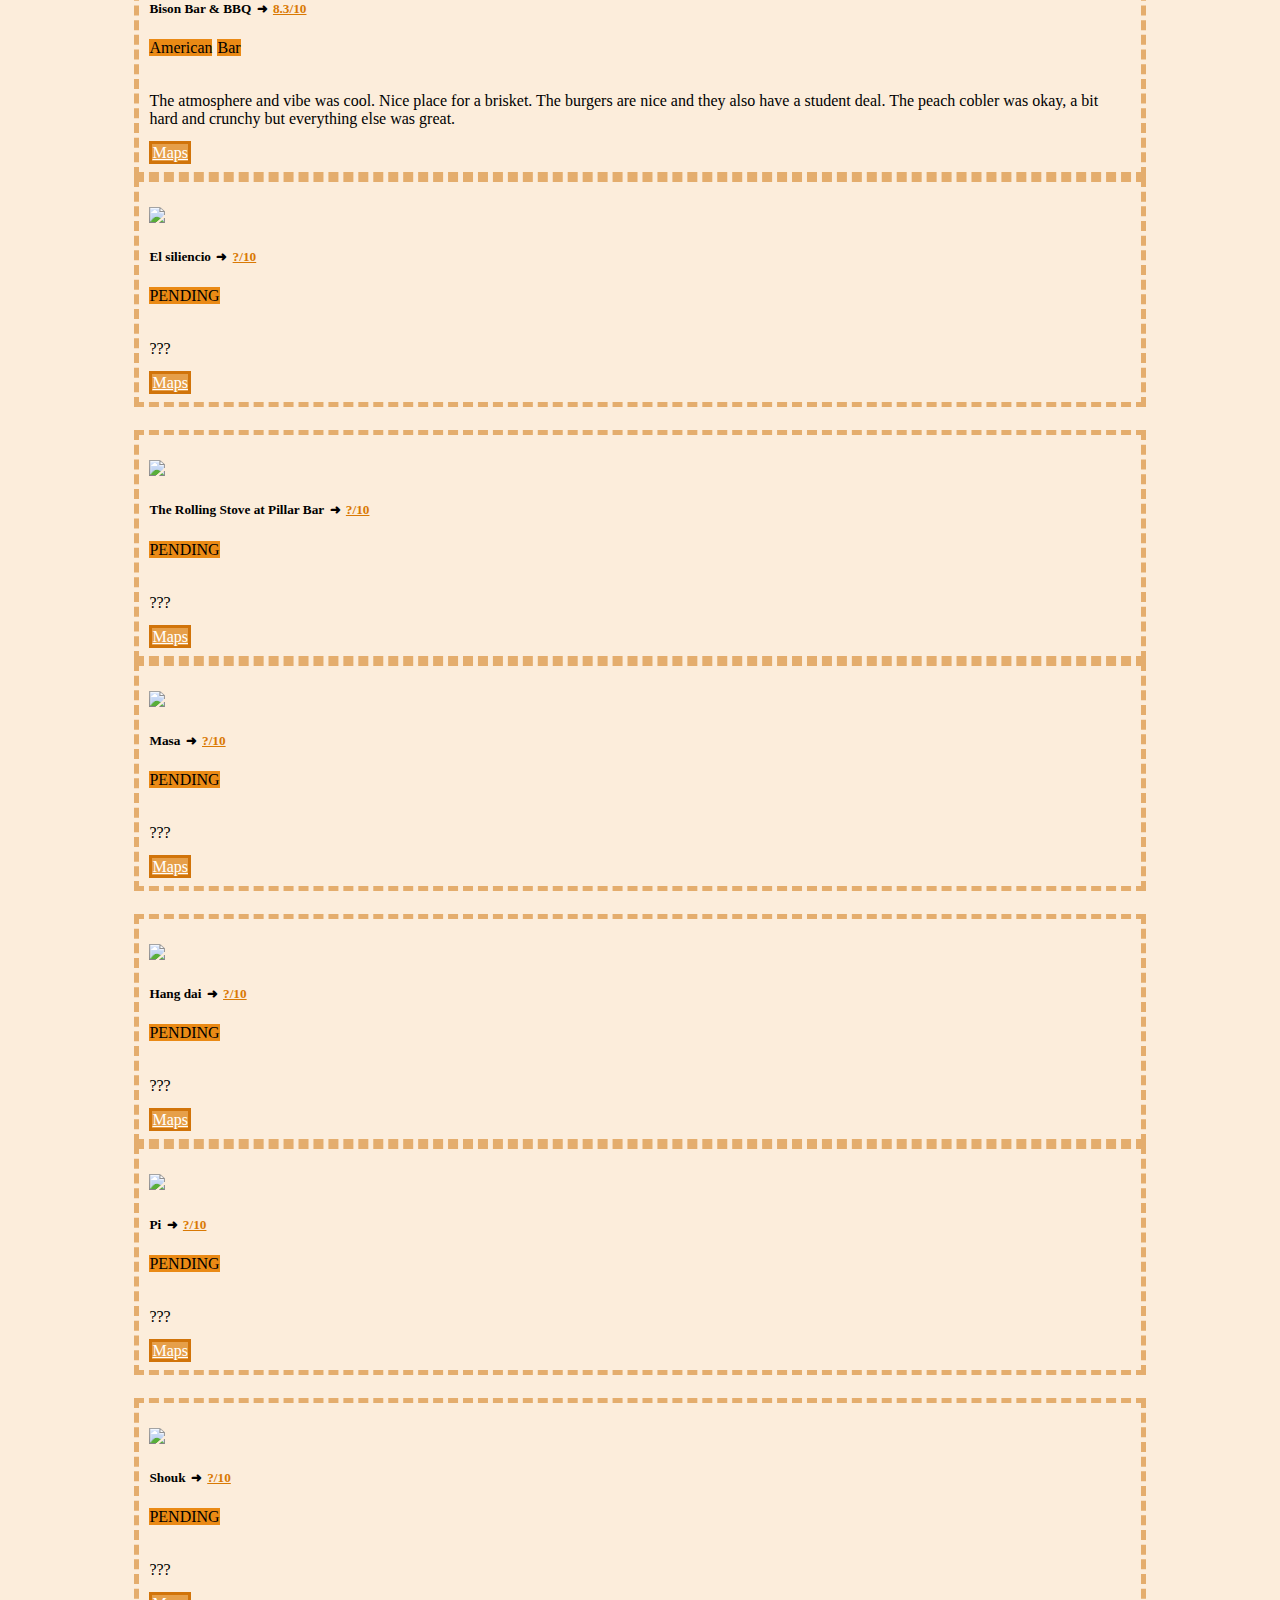
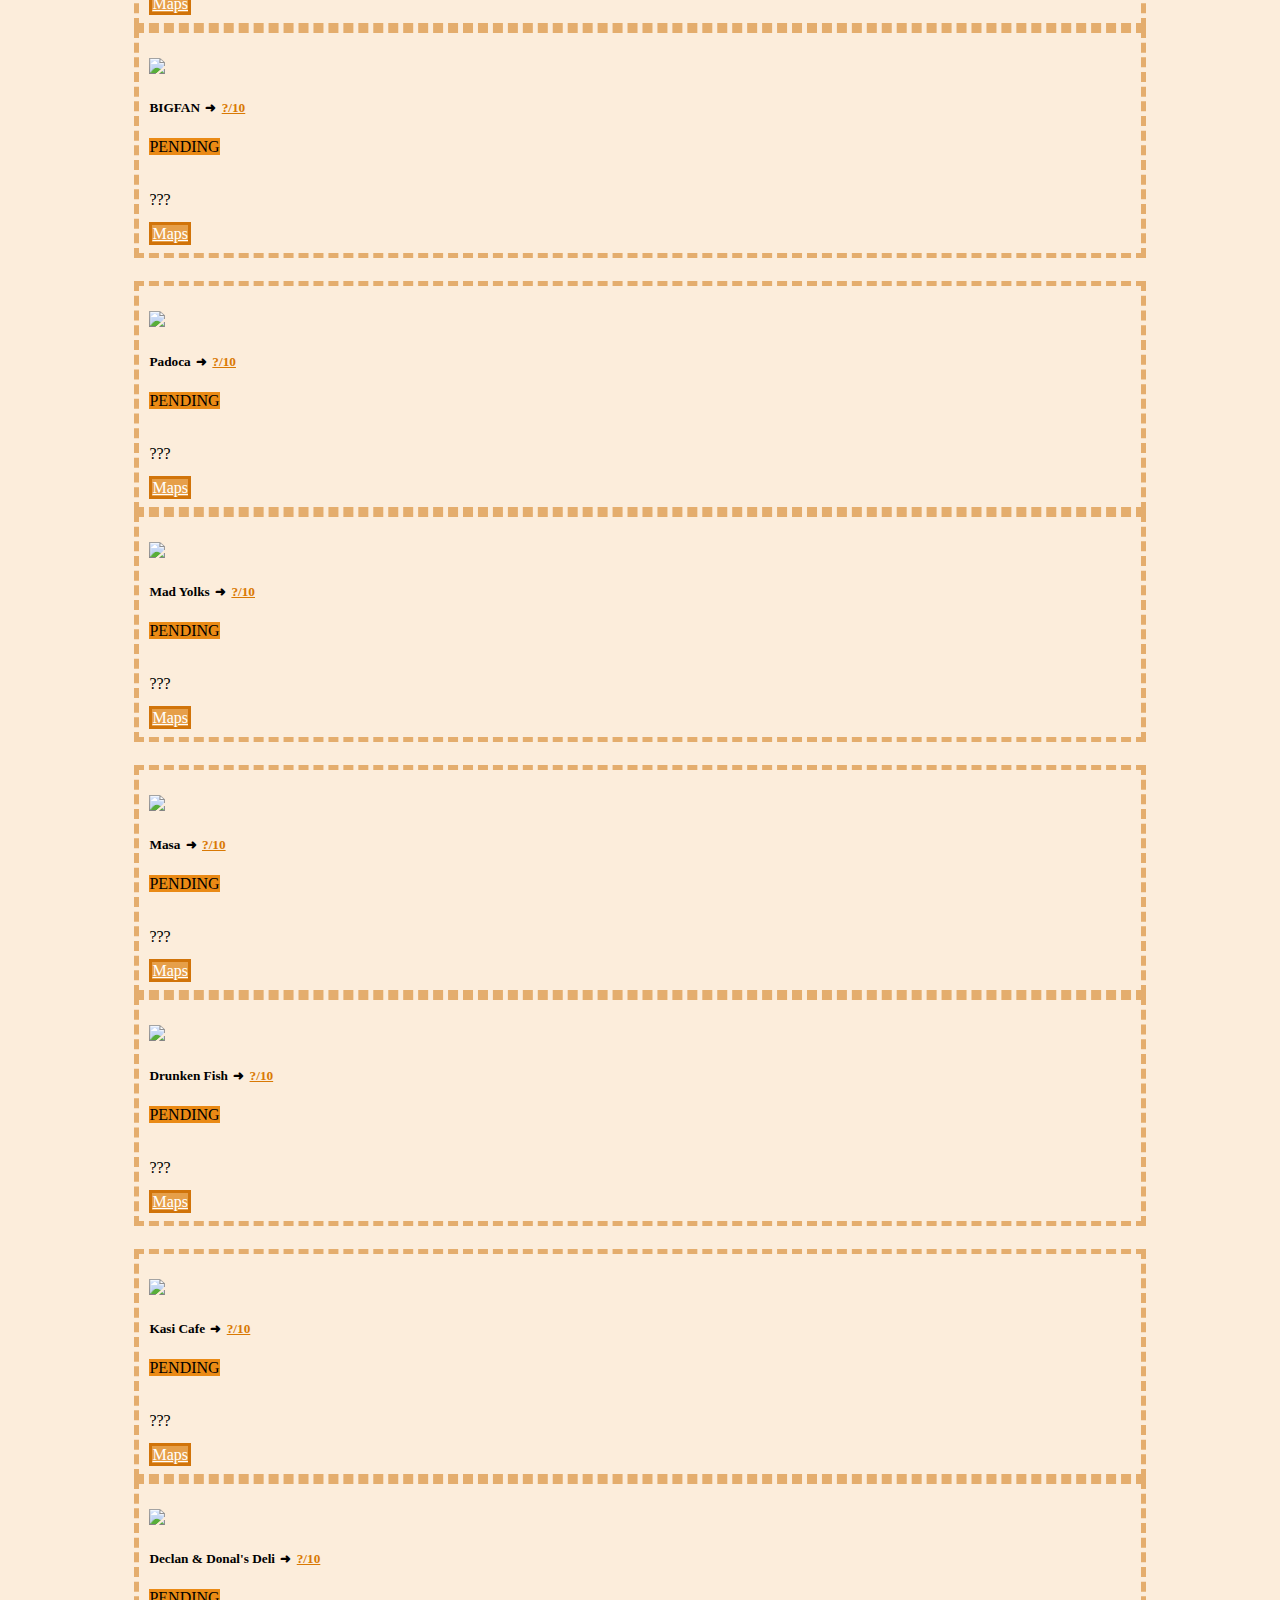
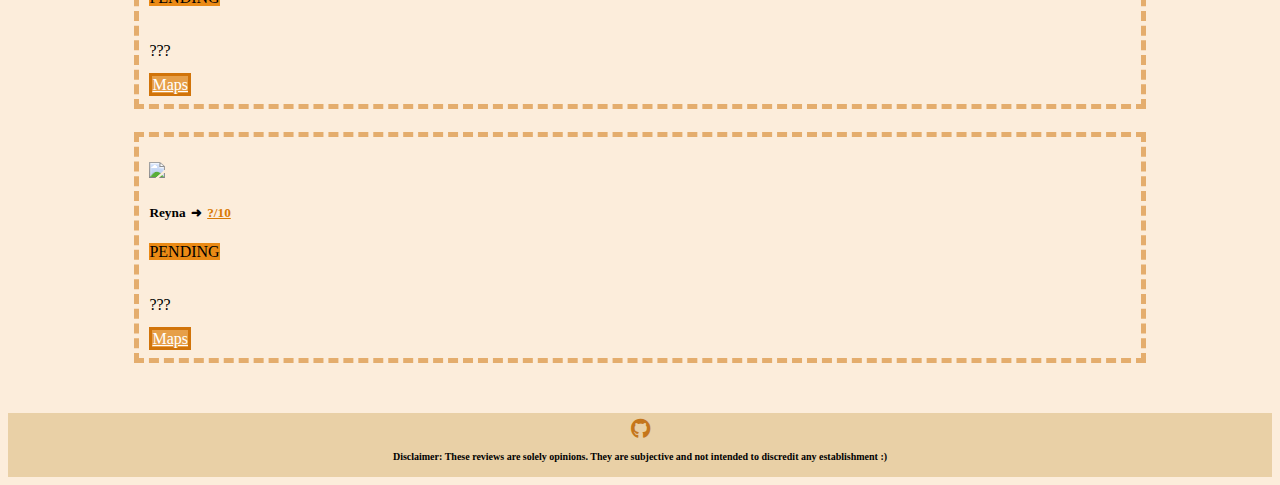
==== commit e0d0f1d0: "fix cats" ====
--- a/index.html
+++ b/index.html
@@ -16,7 +16,7 @@
     </div>
 
     <div class="site-description container">
-        <img src="assets/img/cat_1.gif" alt="cat" id="catGif" class="mb-3 cat">
+        <img src="" alt="cat" id="catGif" class="mb-3 cat">
         <p>A curated list of Dublin restaurants, rated 1-10, factoring in taste, location, atmosphere, price, and more 🤯</p>
     </div>
 
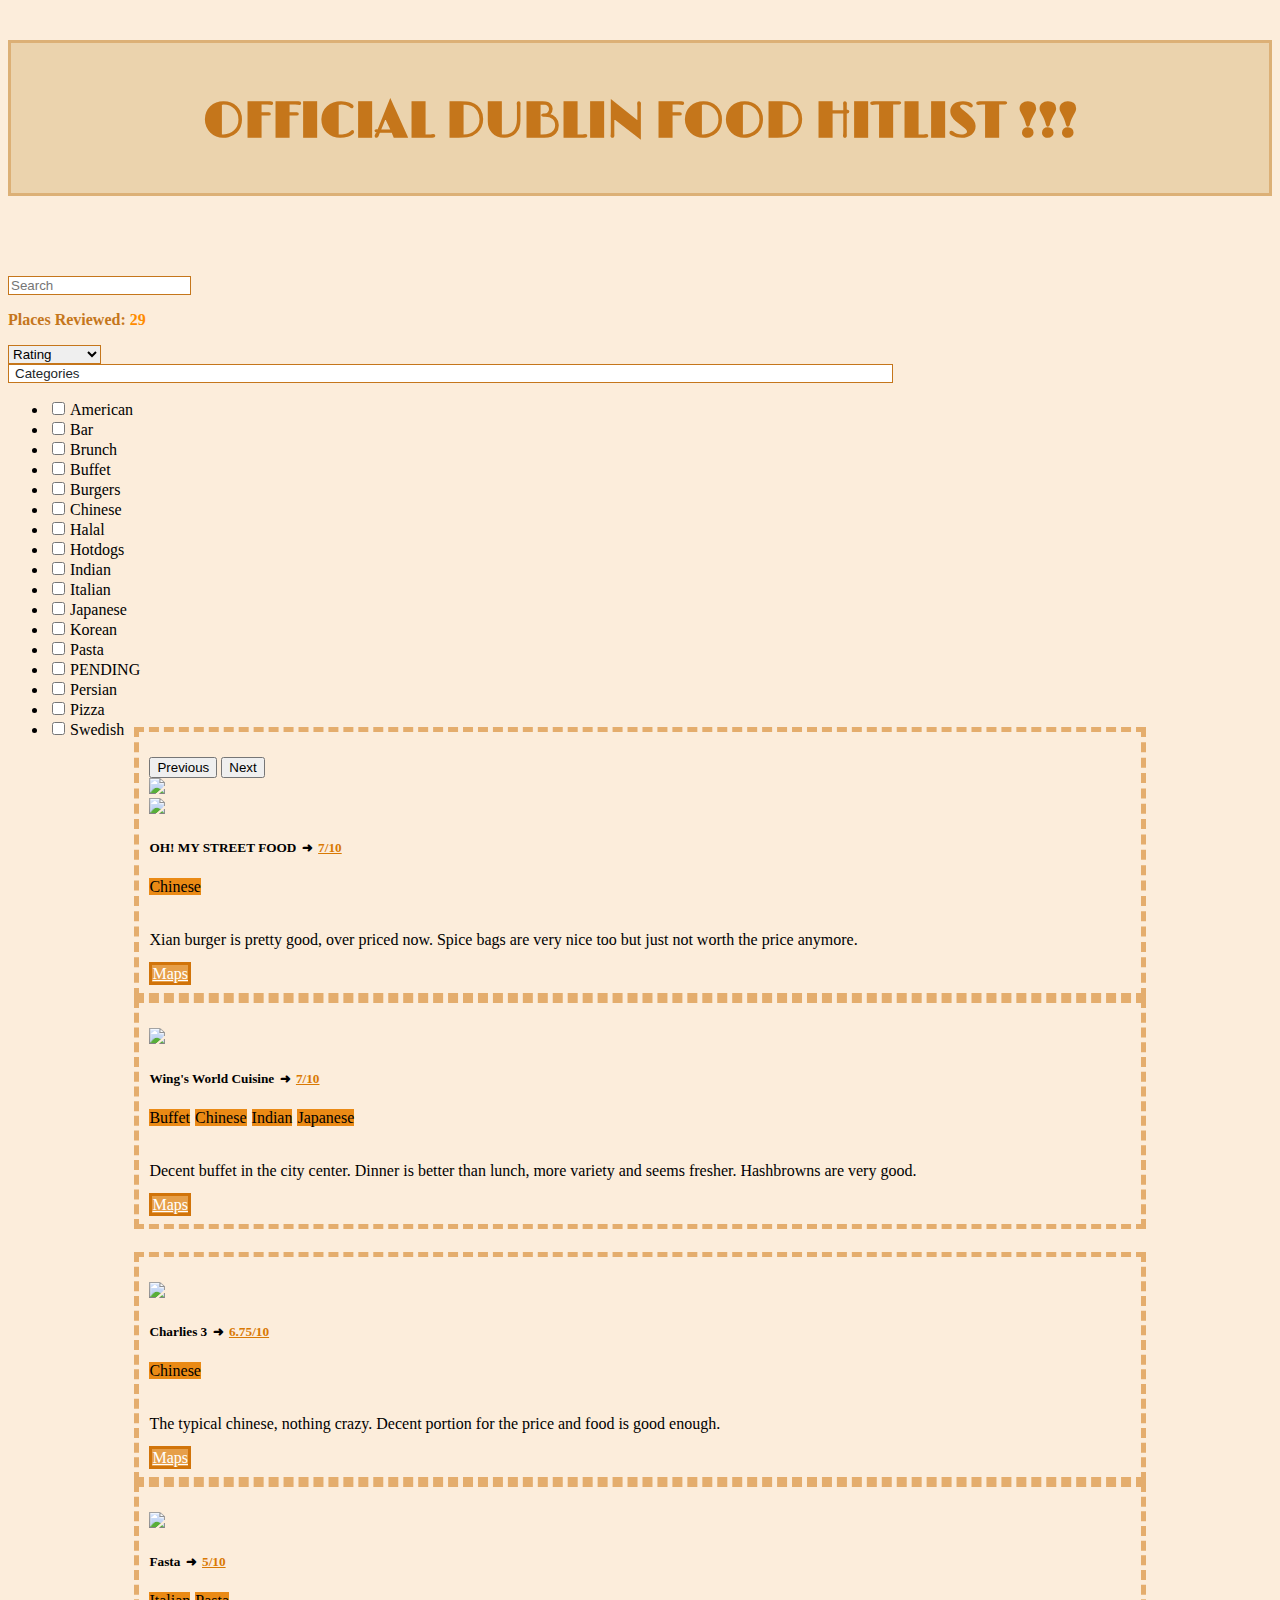
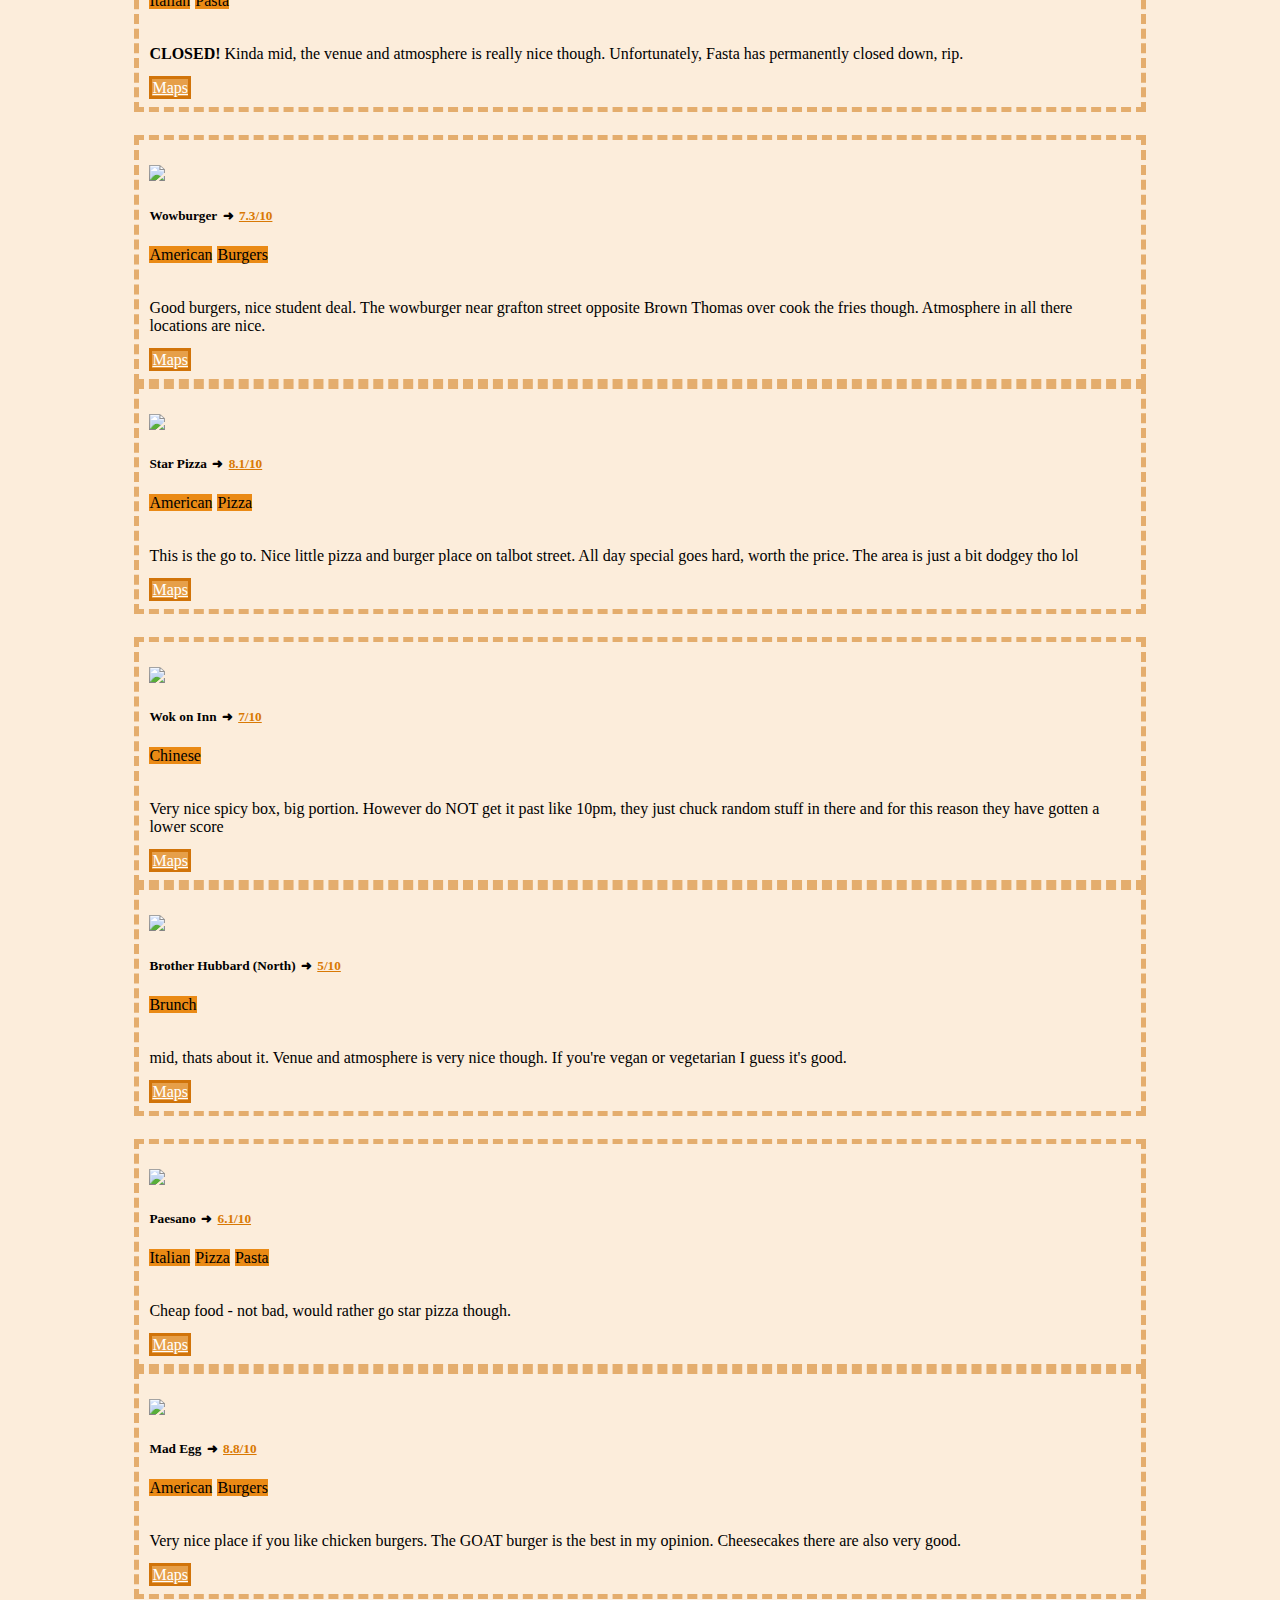
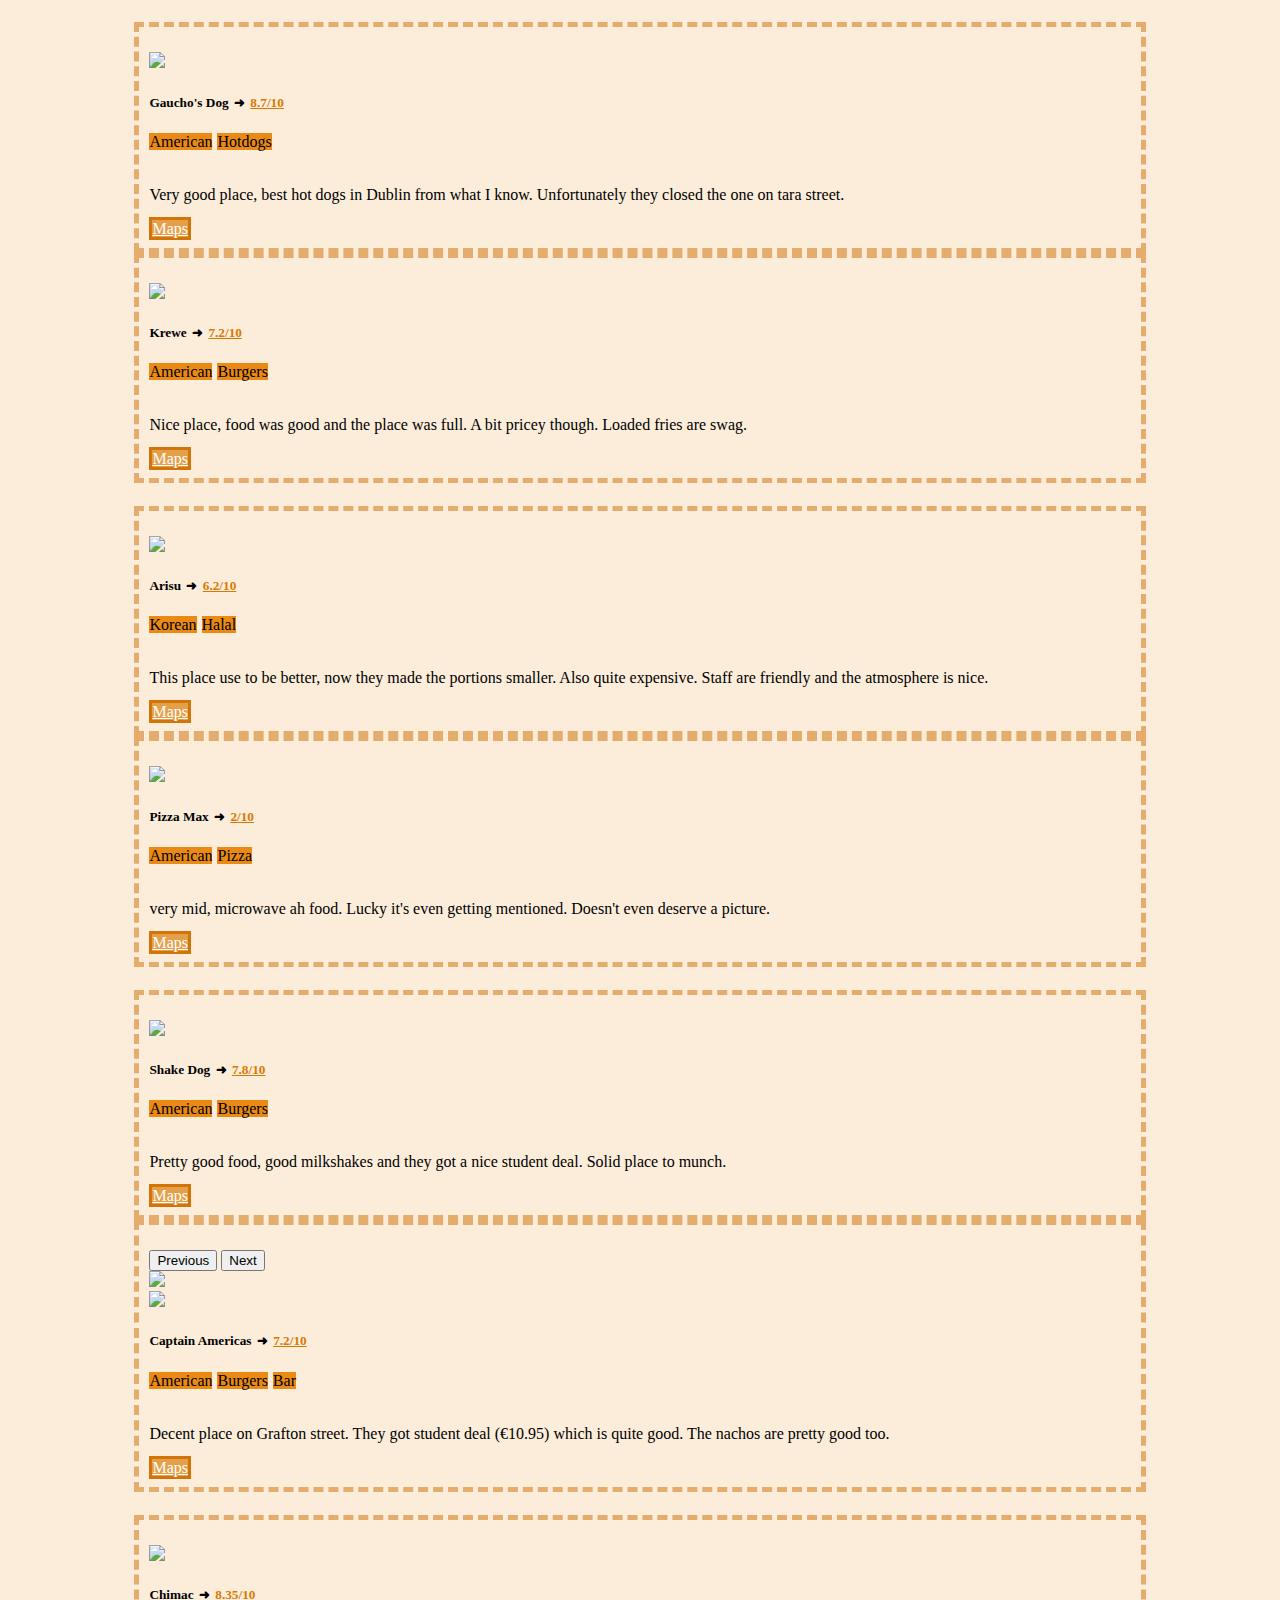
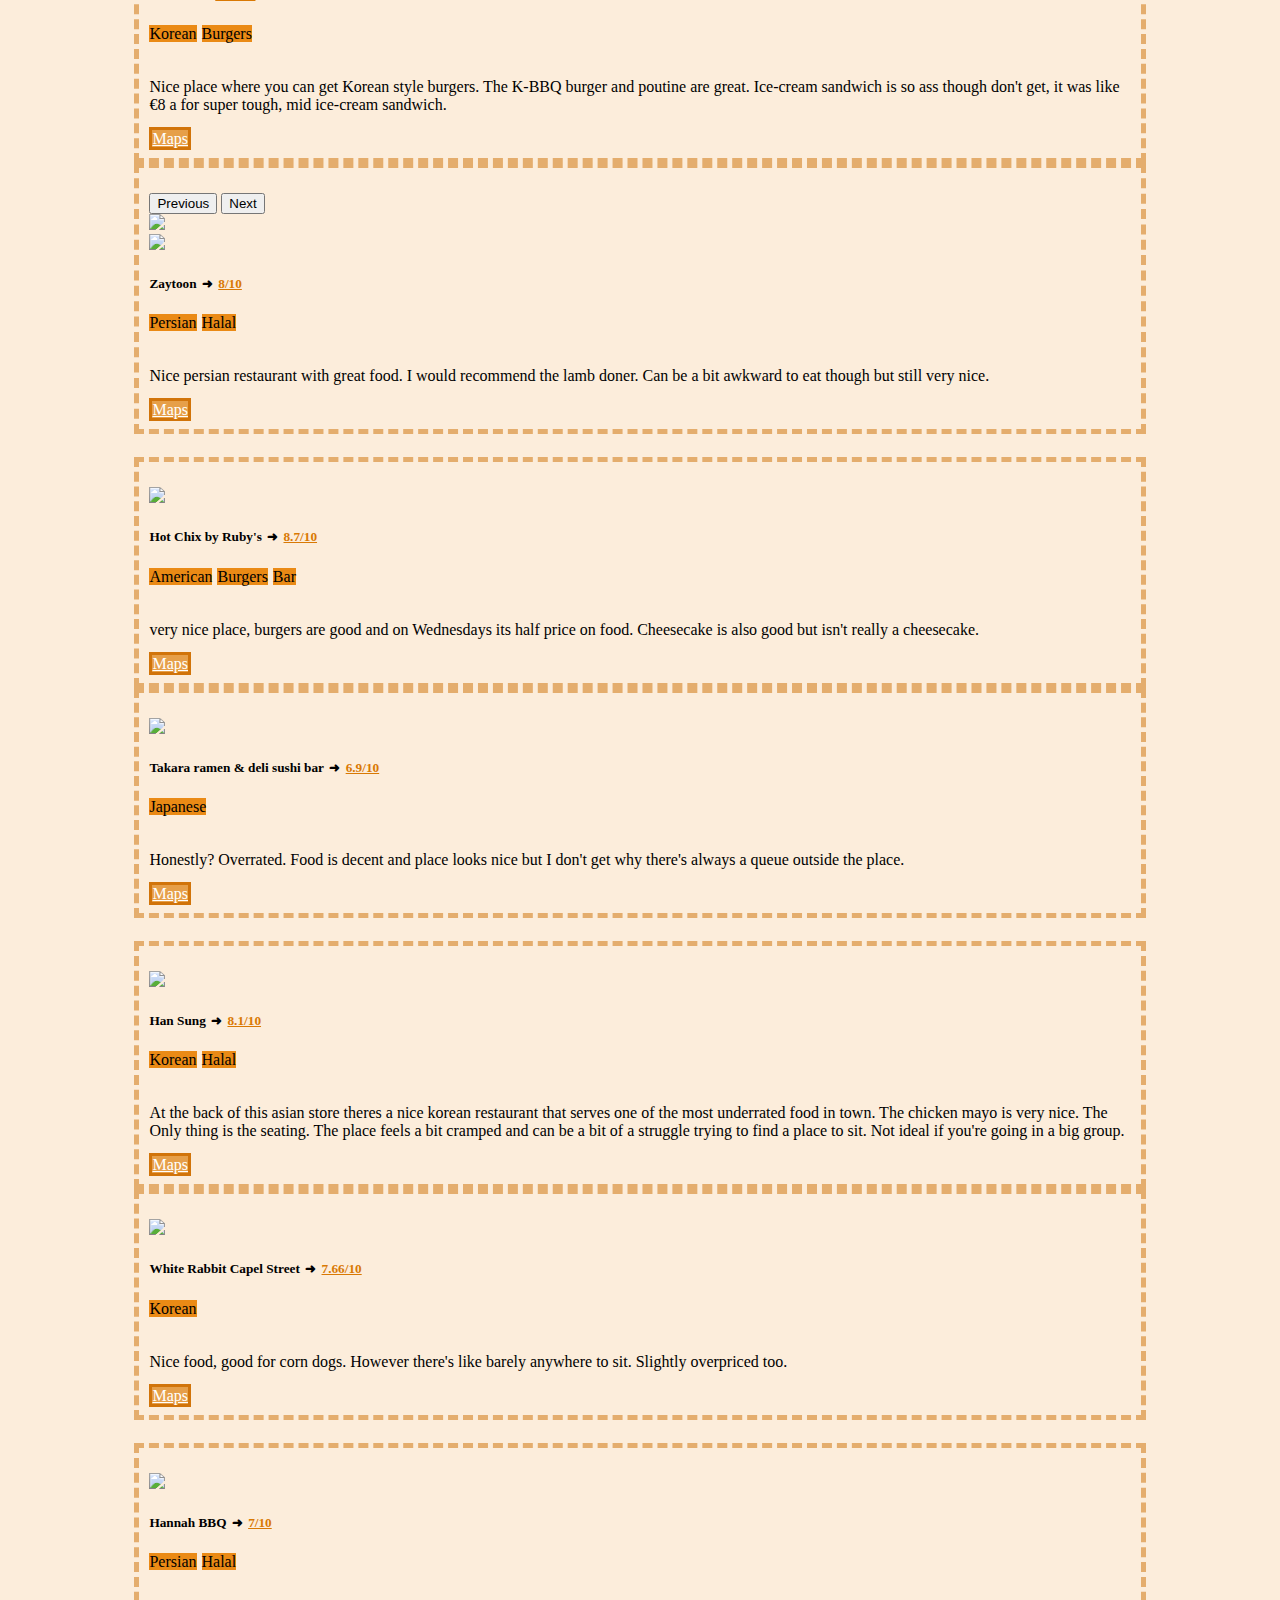
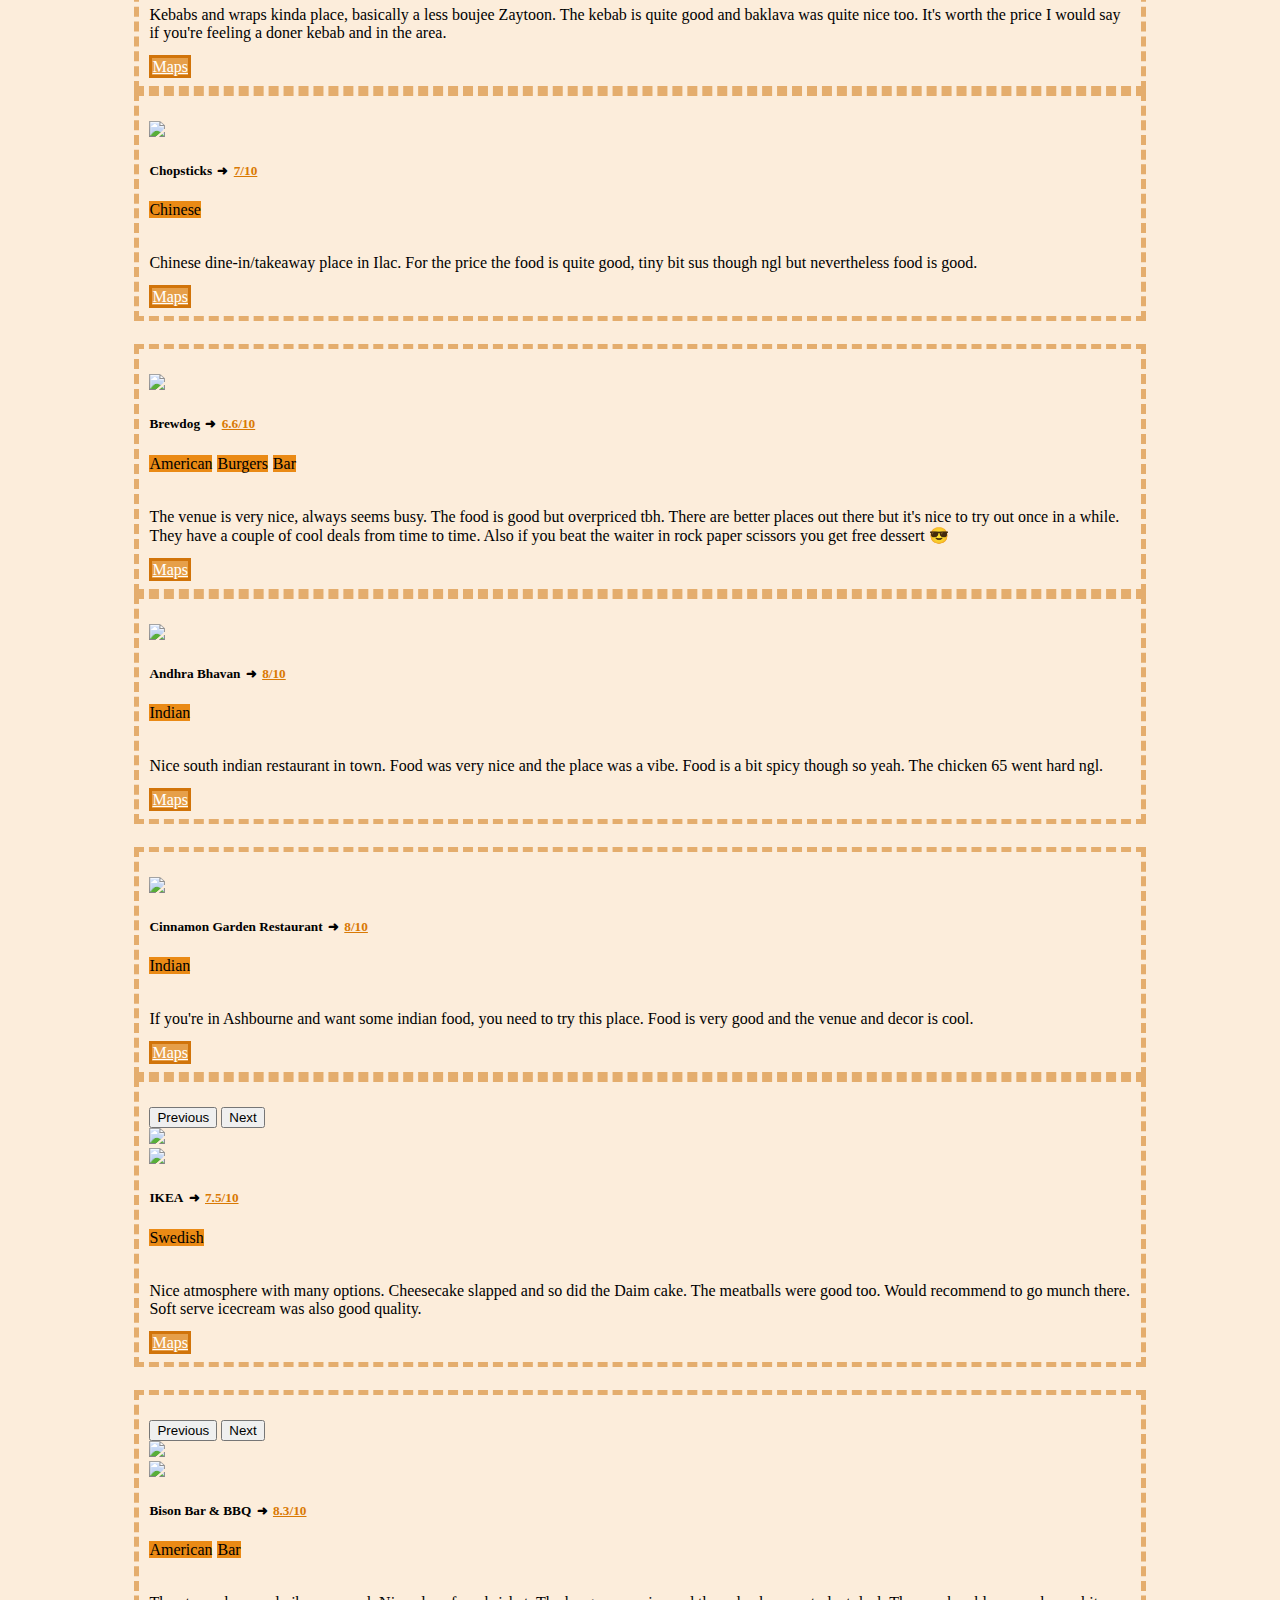
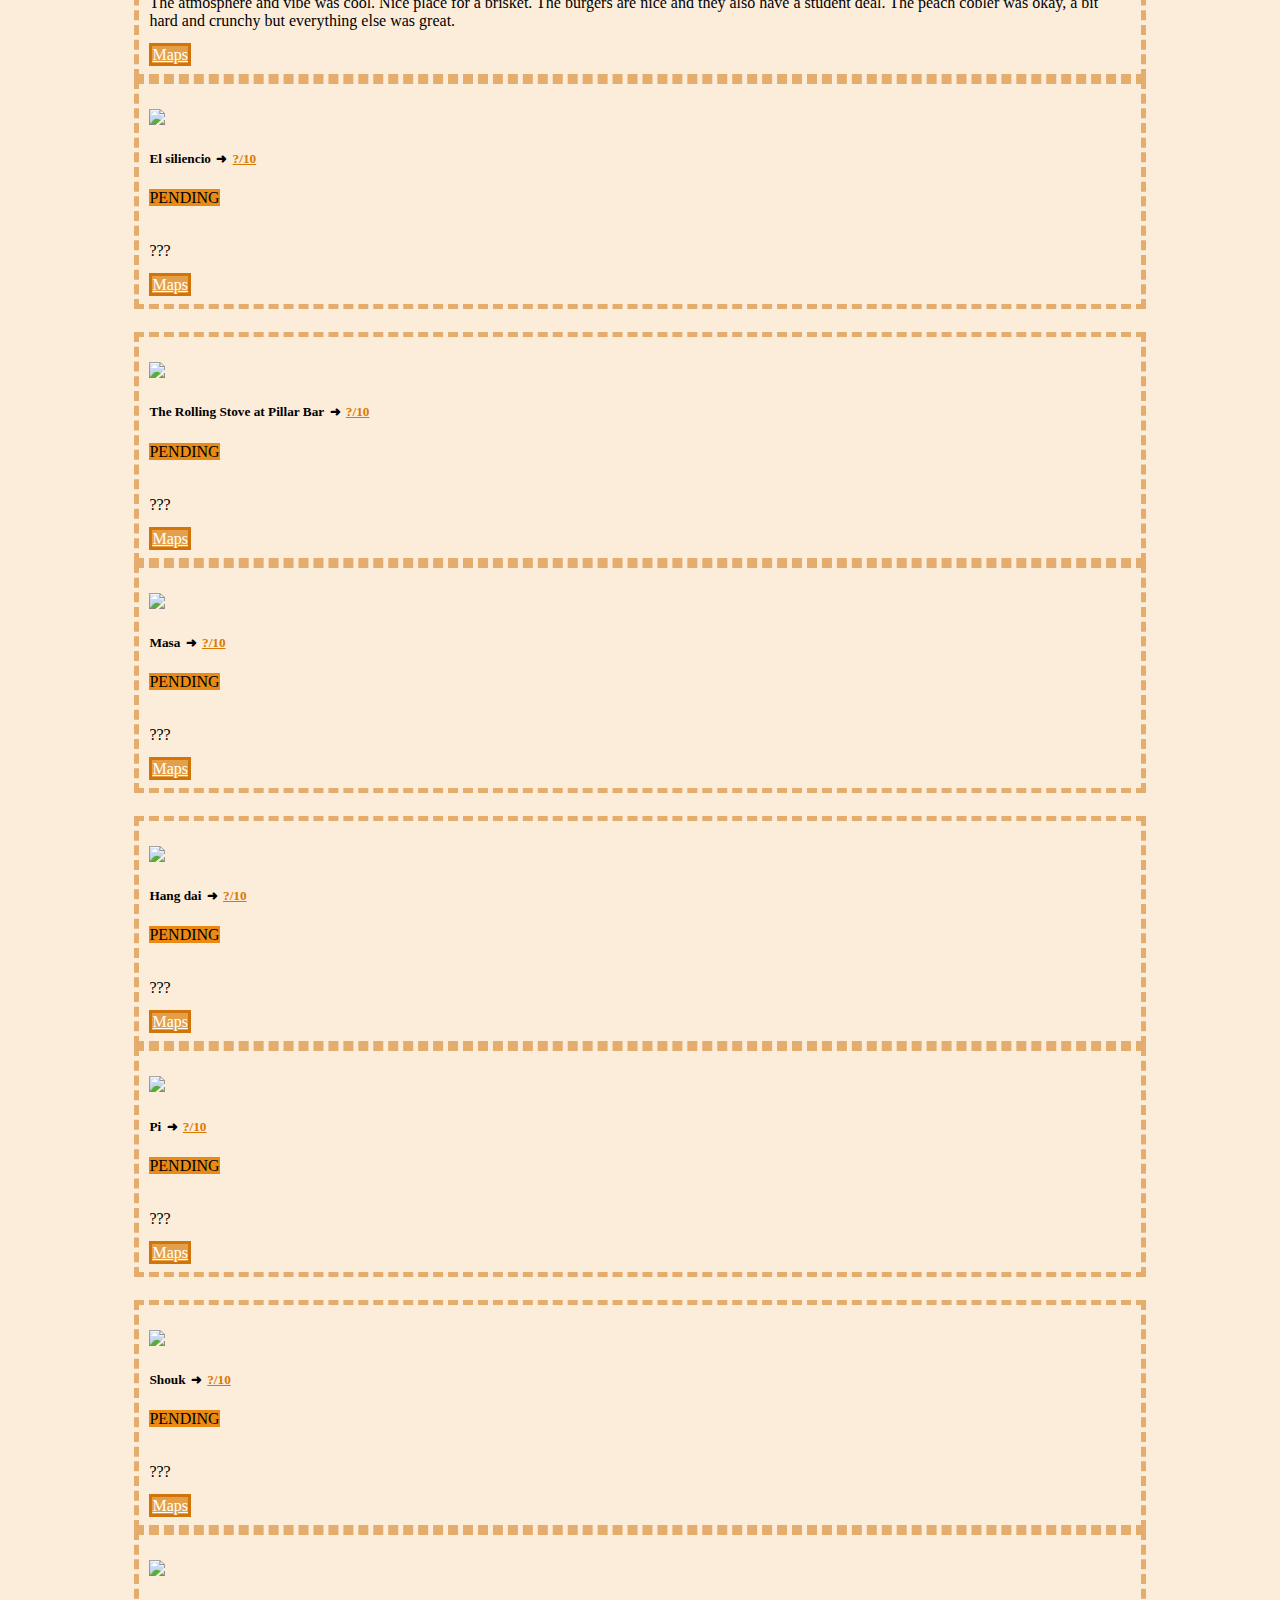
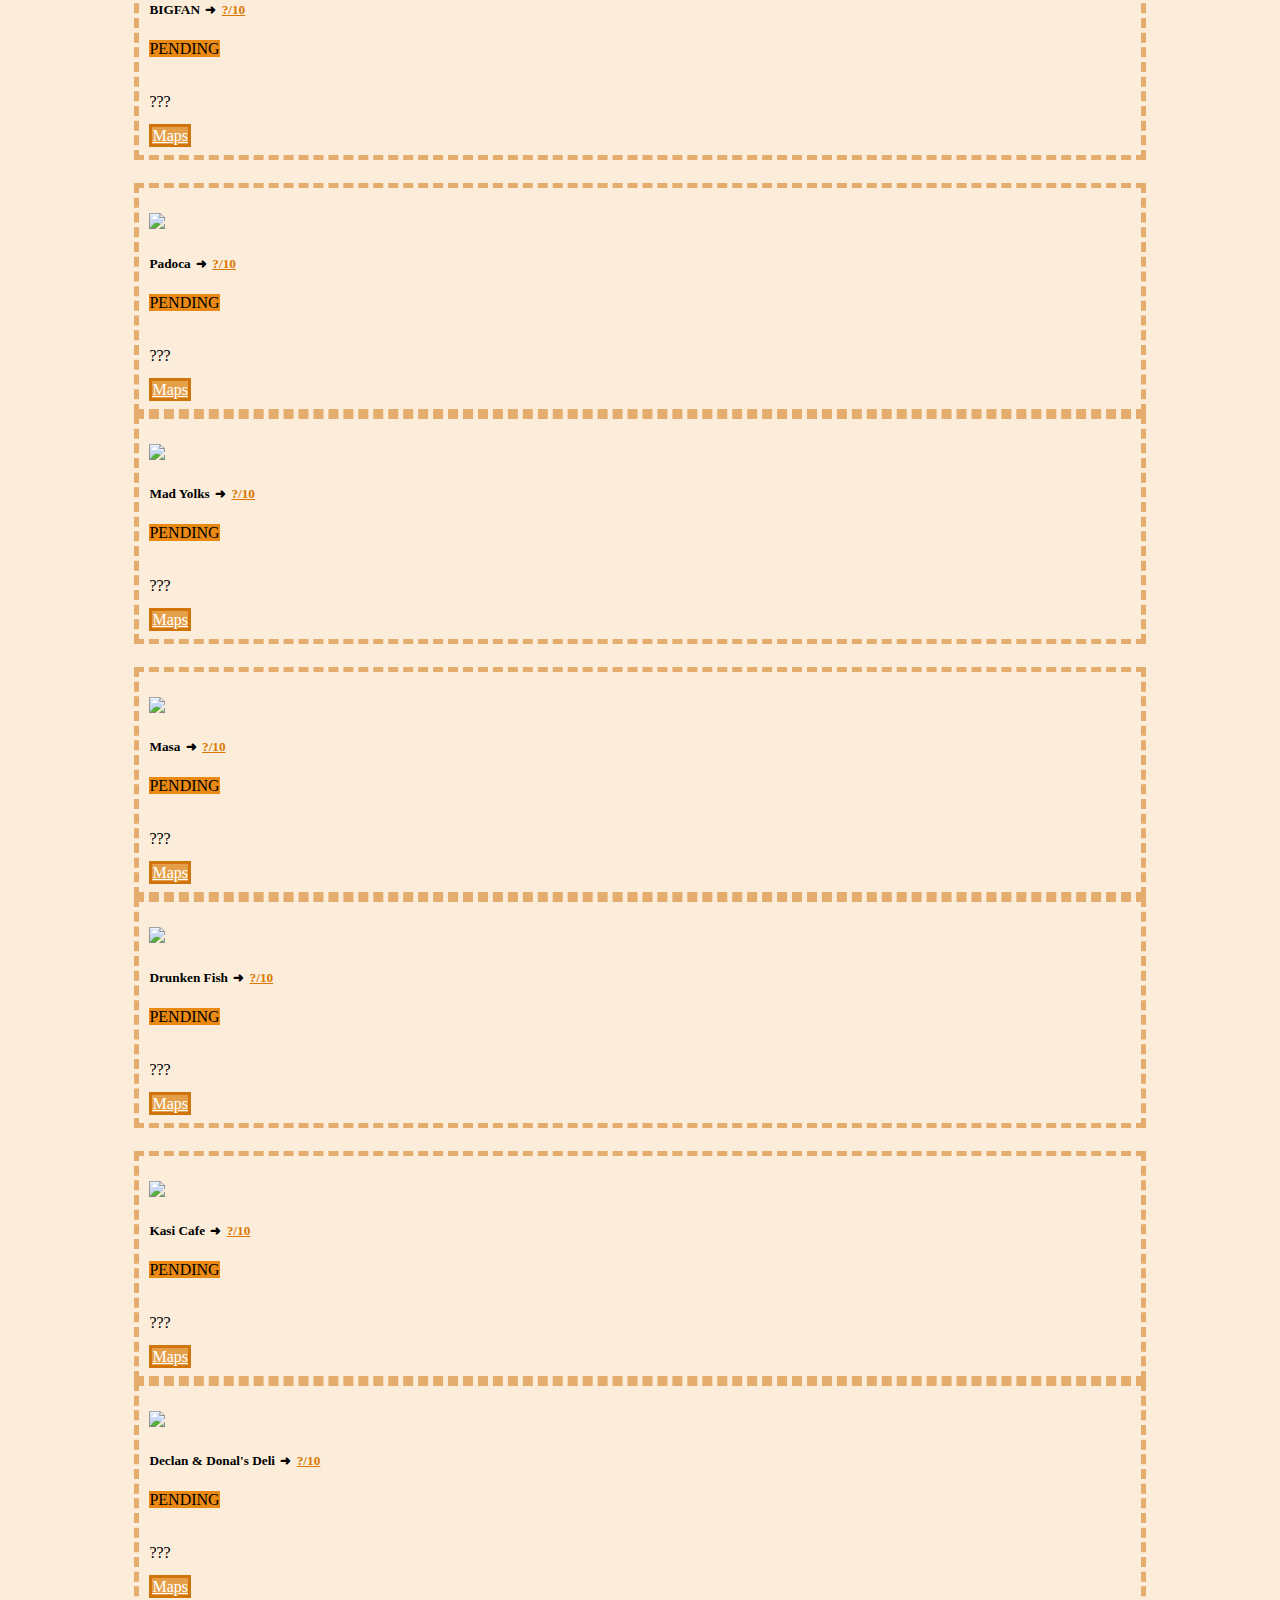
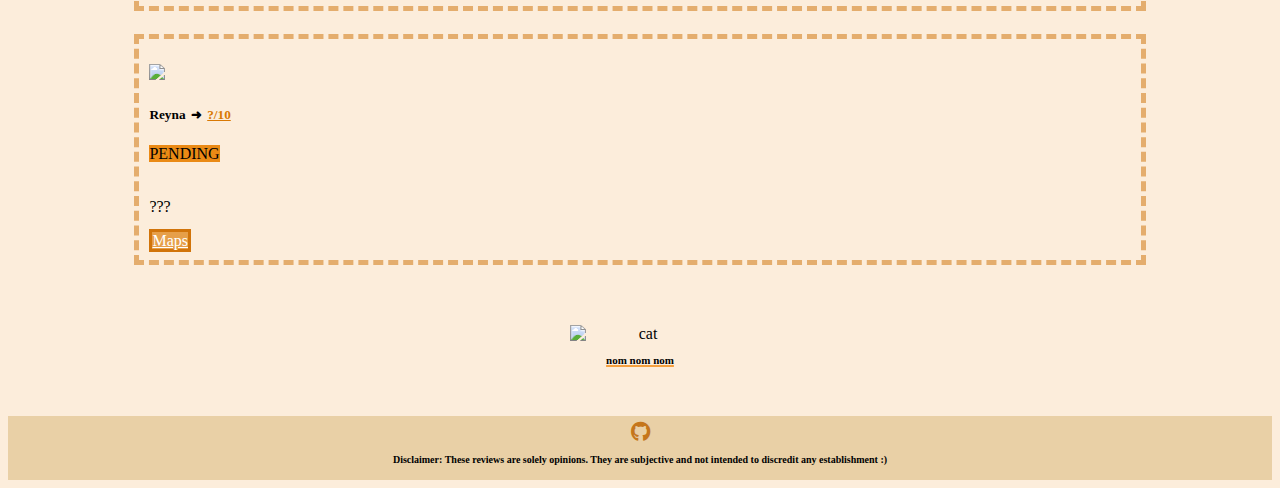
==== commit c378b390: "font and cat move" ====
--- a/index.html
+++ b/index.html
@@ -13,11 +13,6 @@
 <body class="cursor">
     <div class="heading container">
         <h1>OFFICIAL DUBLIN FOOD HITLIST !!!</h1>
-    </div>
-
-    <div class="site-description container">
-        <img src="" alt="cat" id="catGif" class="mb-3 cat">
-        <p>A curated list of Dublin restaurants, rated 1-10, factoring in taste, location, atmosphere, price, and more 🤯</p>
     </div>
 
     <!-- Filter Section -->
@@ -49,6 +44,11 @@
 
     <div id="foodList"></div>
 
+    <div id="catGifContainer" class="bottom-container container">
+        <img src="" alt="cat" id="catGif" class="mb-1 cat">
+        <p>nom nom nom</p>
+    </div>
+
     <div id="emptyList" class="container">
         <div class="row justify-content-md-center" role="alert">
             <div class="col-5 error">
--- a/assets/css/styles.css
+++ b/assets/css/styles.css
@@ -1,22 +1,18 @@
-/* @import url("https://fonts.googleapis.com/css2?family=Nabla&display=swap"); */
-/* @import url("https://fonts.googleapis.com/css2?family=Rubik+Scribble&display=swap"); */
-@import url('https://fonts.googleapis.com/css2?family=Rubik+Doodle+Shadow&display=swap');
+@import url('https://fonts.googleapis.com/css2?family=Limelight&display=swap');
 
 .cursor {
     cursor: url("data:image/svg+xml;utf8,<svg xmlns='http://www.w3.org/2000/svg' width='40' height='48' viewport='0 0 100 100' style='fill:black;font-size:25px;'><text y='50%'>🍔</text></svg>")
         16 0, auto;
 }
 
-
-.site-description {
+.bottom-container {
     margin: auto;
     text-align: center;
     width: 50% !important;
-    margin-bottom: 60px;
     margin-top: 60px !important;
 }
 
-.site-description p {
+.bottom-container p {
     font-size: 11px;
     font-weight: bolder;
     text-decoration: underline solid #f38200b7 2.2px;
@@ -24,11 +20,13 @@
 
 .heading {
     text-align: center;
-    margin-top: 50px;
+    margin-top: 40px;
     padding: 8px;
+    padding-top: 14px;
     vertical-align: middle;
     background-color: #b57d163b;
     border: 3px solid #c5761b5f !important;
+    margin-bottom: 80px;
 }
 
 
@@ -38,7 +36,7 @@
     color: #c5761b;
     font-weight: bolder;
     fill: #d97904;
-    font-family: 'Rubik Doodle Shadow', system-ui;
+    font-family: 'Limelight', sans-serif;
 }
 
 
@@ -46,8 +44,6 @@
     animation: spin 1.2s linear 1;
 }
 
-
-
 .card {
     padding: 25px 10px 10px 10px;
     margin: auto;
@@ -55,16 +51,13 @@
     border-radius: 0px !important;
 }
 
-
 .place-title {
     font-weight: bolder;
 }
 
-
 body{
     background-color: #eb902129 !important;
 }
-
 
 @keyframes spin {
     from {
@@ -75,34 +68,28 @@
     }
 }
 
-
 .map-button {
     border-radius: 0px !important;
     border: 3px solid #d1740a !important;
 }
-
 
 .row {
     margin-bottom: 23px;
 }
-
 
 .silly-arrow {
     margin-right: 2px;
     margin-left: 2px;
 }
 
-
 .row input, #categoryFilter, #ratingSort {
     border: 1px solid #c5761b !important;
 }
 
-
 .filter-container {
     width: 70% !important;
-    margin-bottom: -22px;
-}
-
+    margin-bottom: -35px;
+}
 
 .dropdown button, .dropdown button:hover, .dropdown button:active {
     color: #212529 !important;
@@ -113,21 +100,17 @@
     text-align: left;
 };
 
-
 .form-check-input:checked {
     background-color: #c5761b !important;
 }
 
-
 .show {
     width: 100%;
 }
 
-
 .card-text {
     margin-top: 35px !important;
 }
-
 
 #foodList {
     width: 80% !important;
@@ -182,8 +165,9 @@
 footer { 
     text-align: center;
     bottom: 0; 
-    left: 0; 
+    left: 0;
     z-index: 10;
+    margin-top: 100vh;
     background-color: #b57e1644;
     padding: 5px;
     margin-top: 50px !important;
@@ -198,10 +182,10 @@
 }
 
 
-@media screen and (max-width: 600px) {
+@media screen and (max-width: 760px) {
     .filter-container {
         width: 92% !important;
-        margin-bottom: 50px;
+        margin-bottom: 30px;
     }
 
     #foodList {
@@ -211,7 +195,7 @@
 }
 
 .cat {
-    width: 40%;
+    width: 42%;
     min-width: 140px;
     max-width: 500px;
     margin: auto;
@@ -228,6 +212,7 @@
     background-color: #ee6e5a5f;
     border: #e25640 solid 3px;
     text-align: center;
+    margin: auto;
 }
 
 #emptyList .error p{
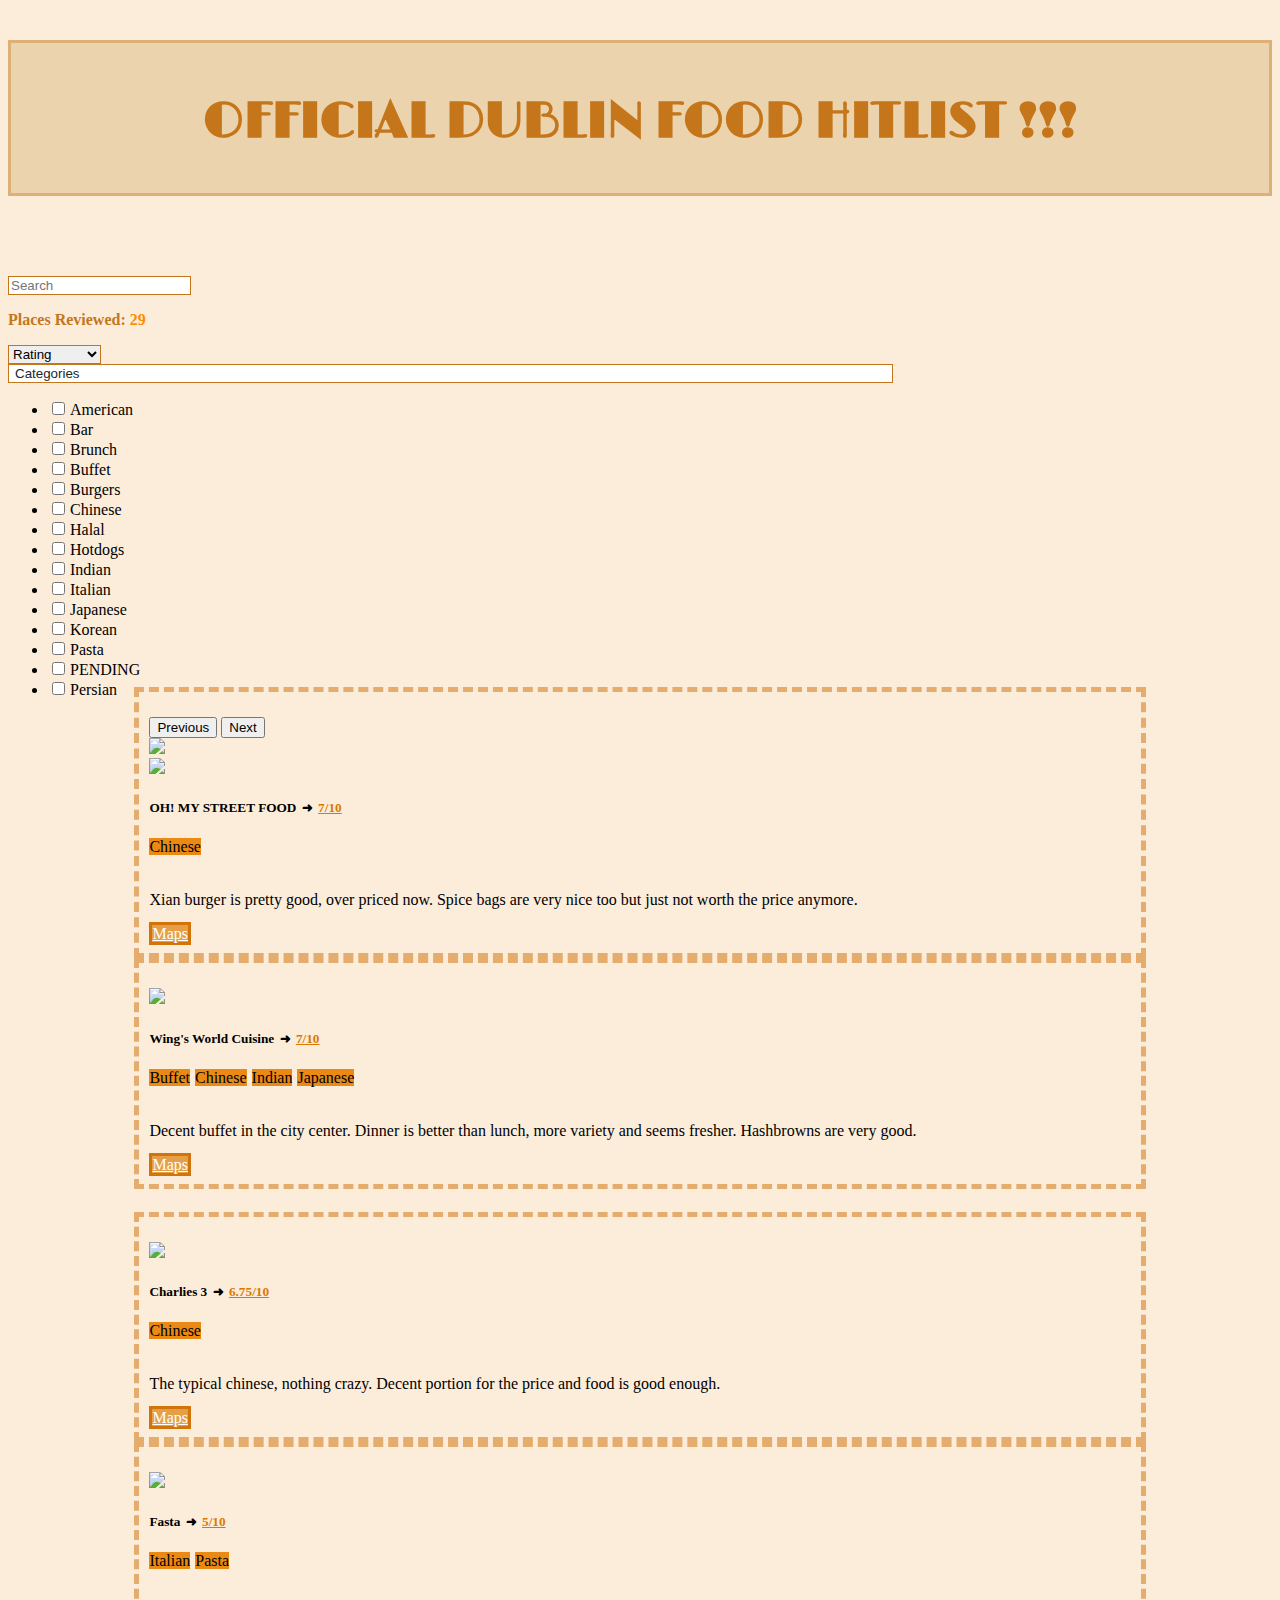
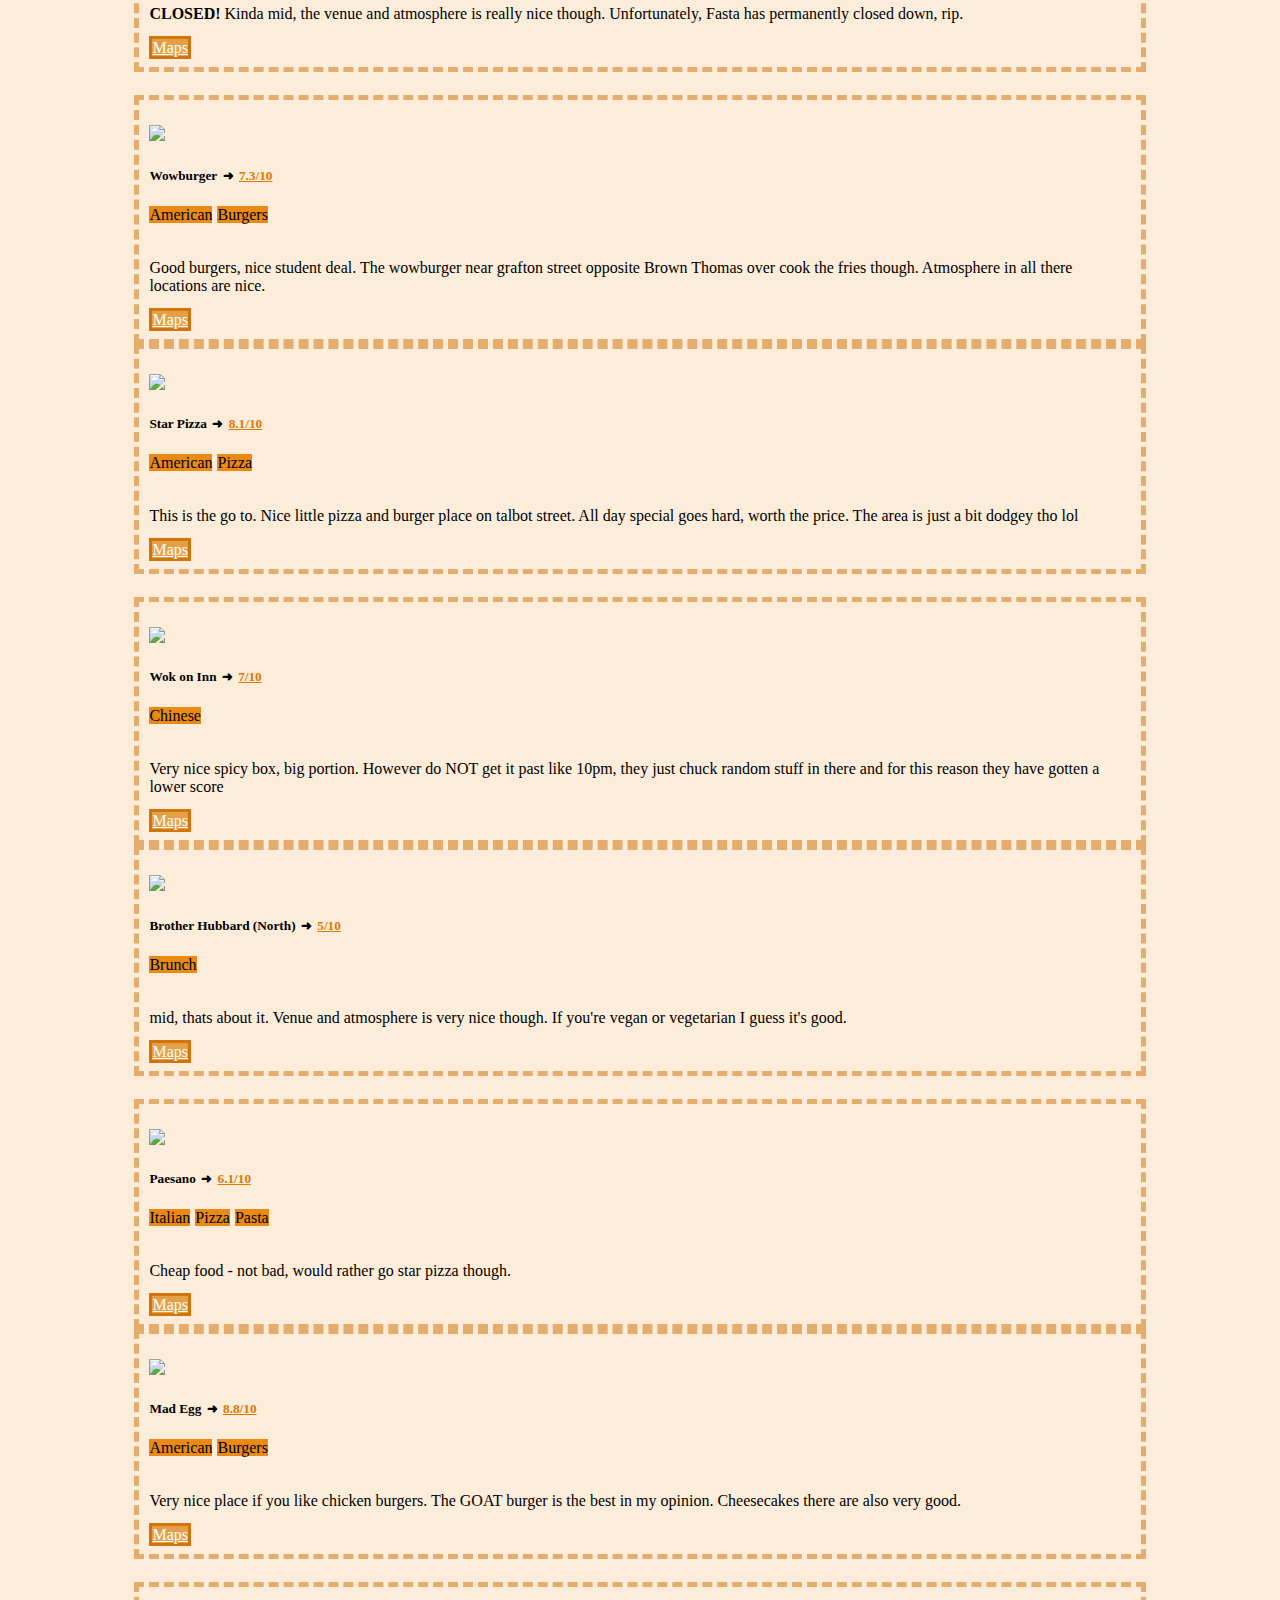
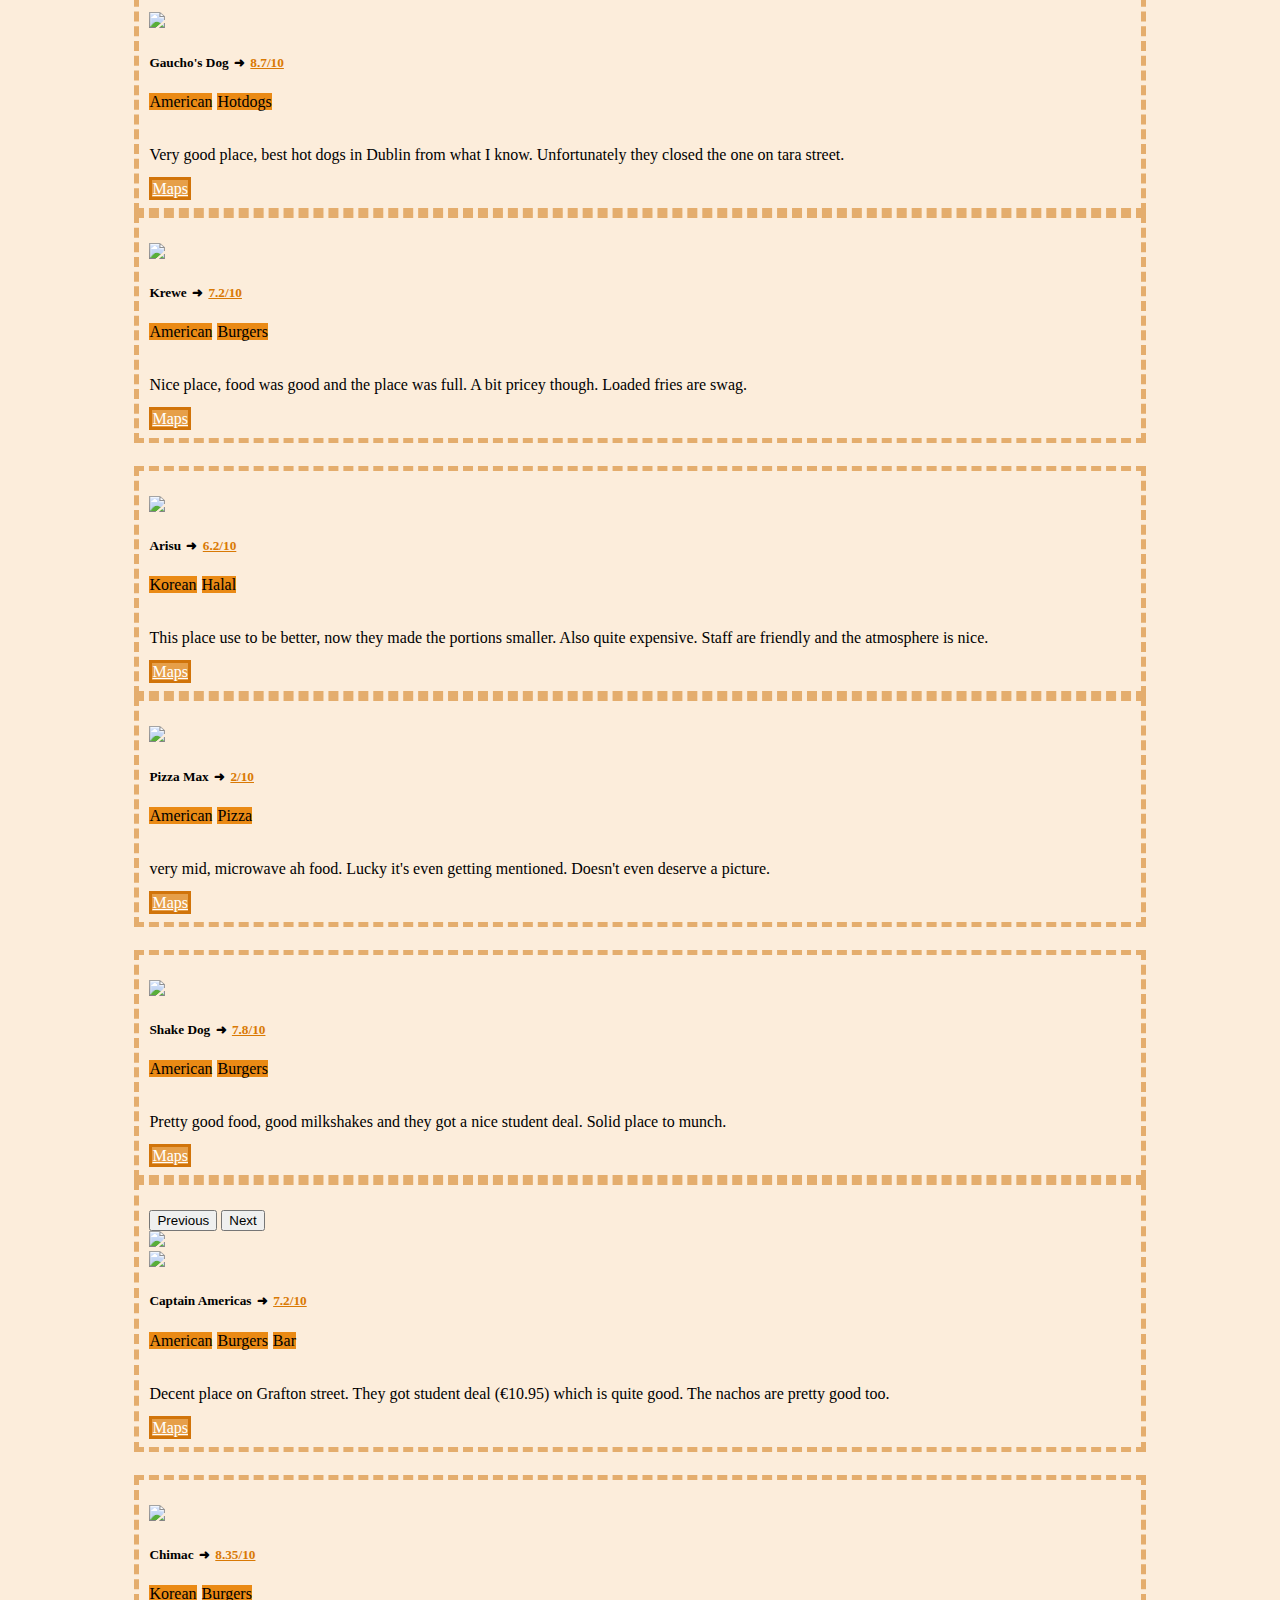
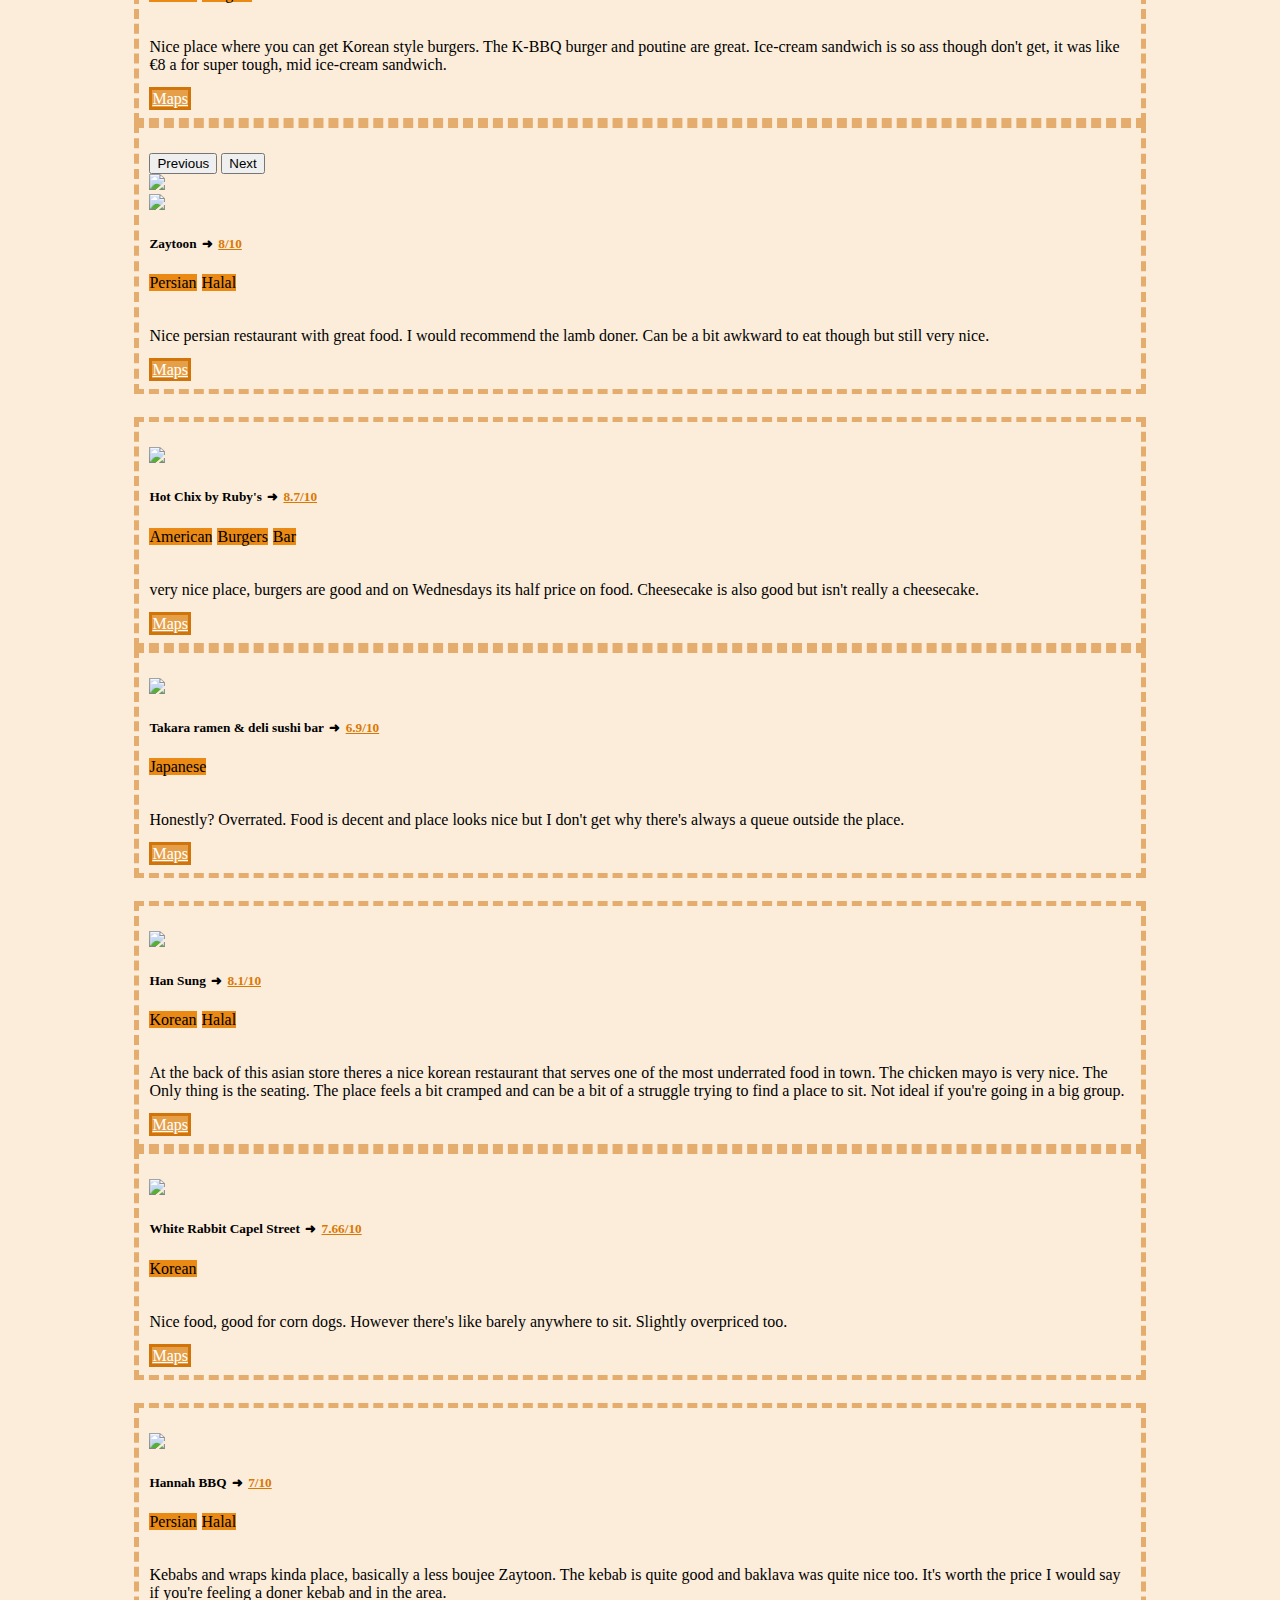
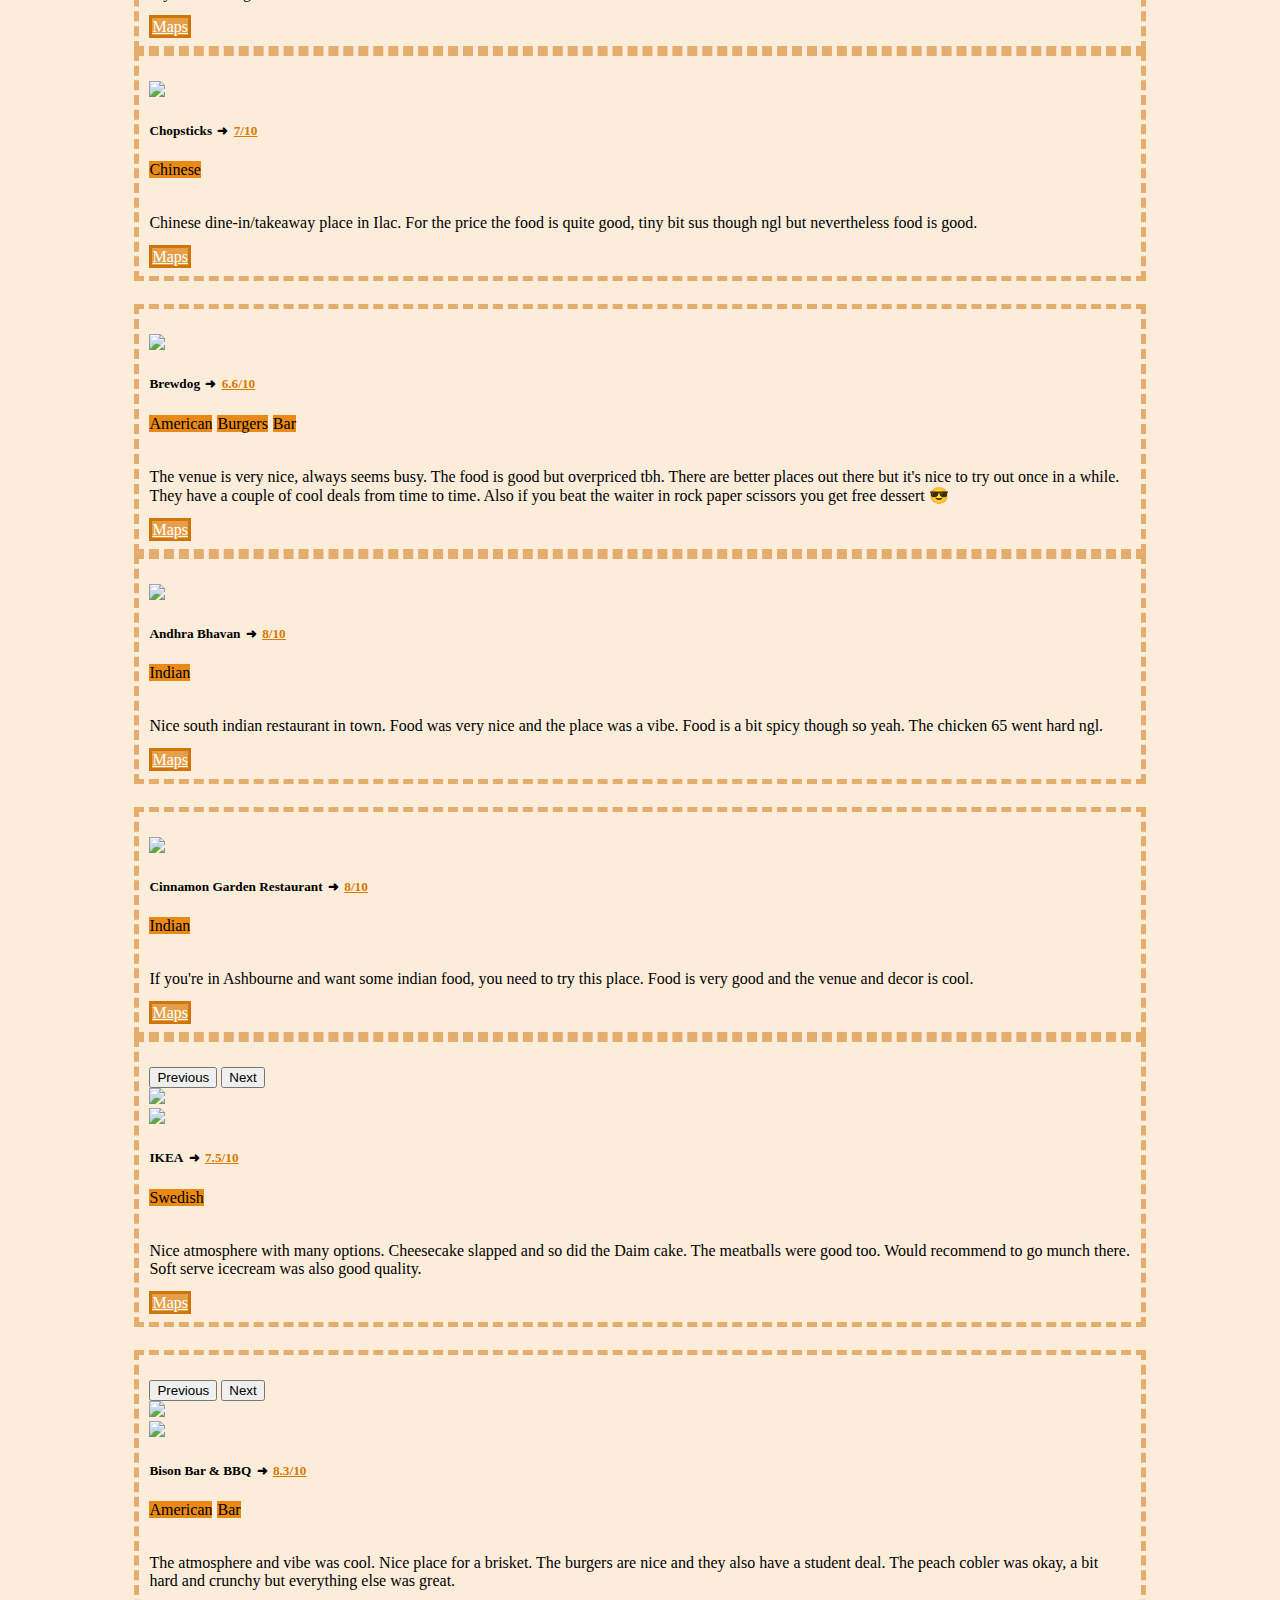
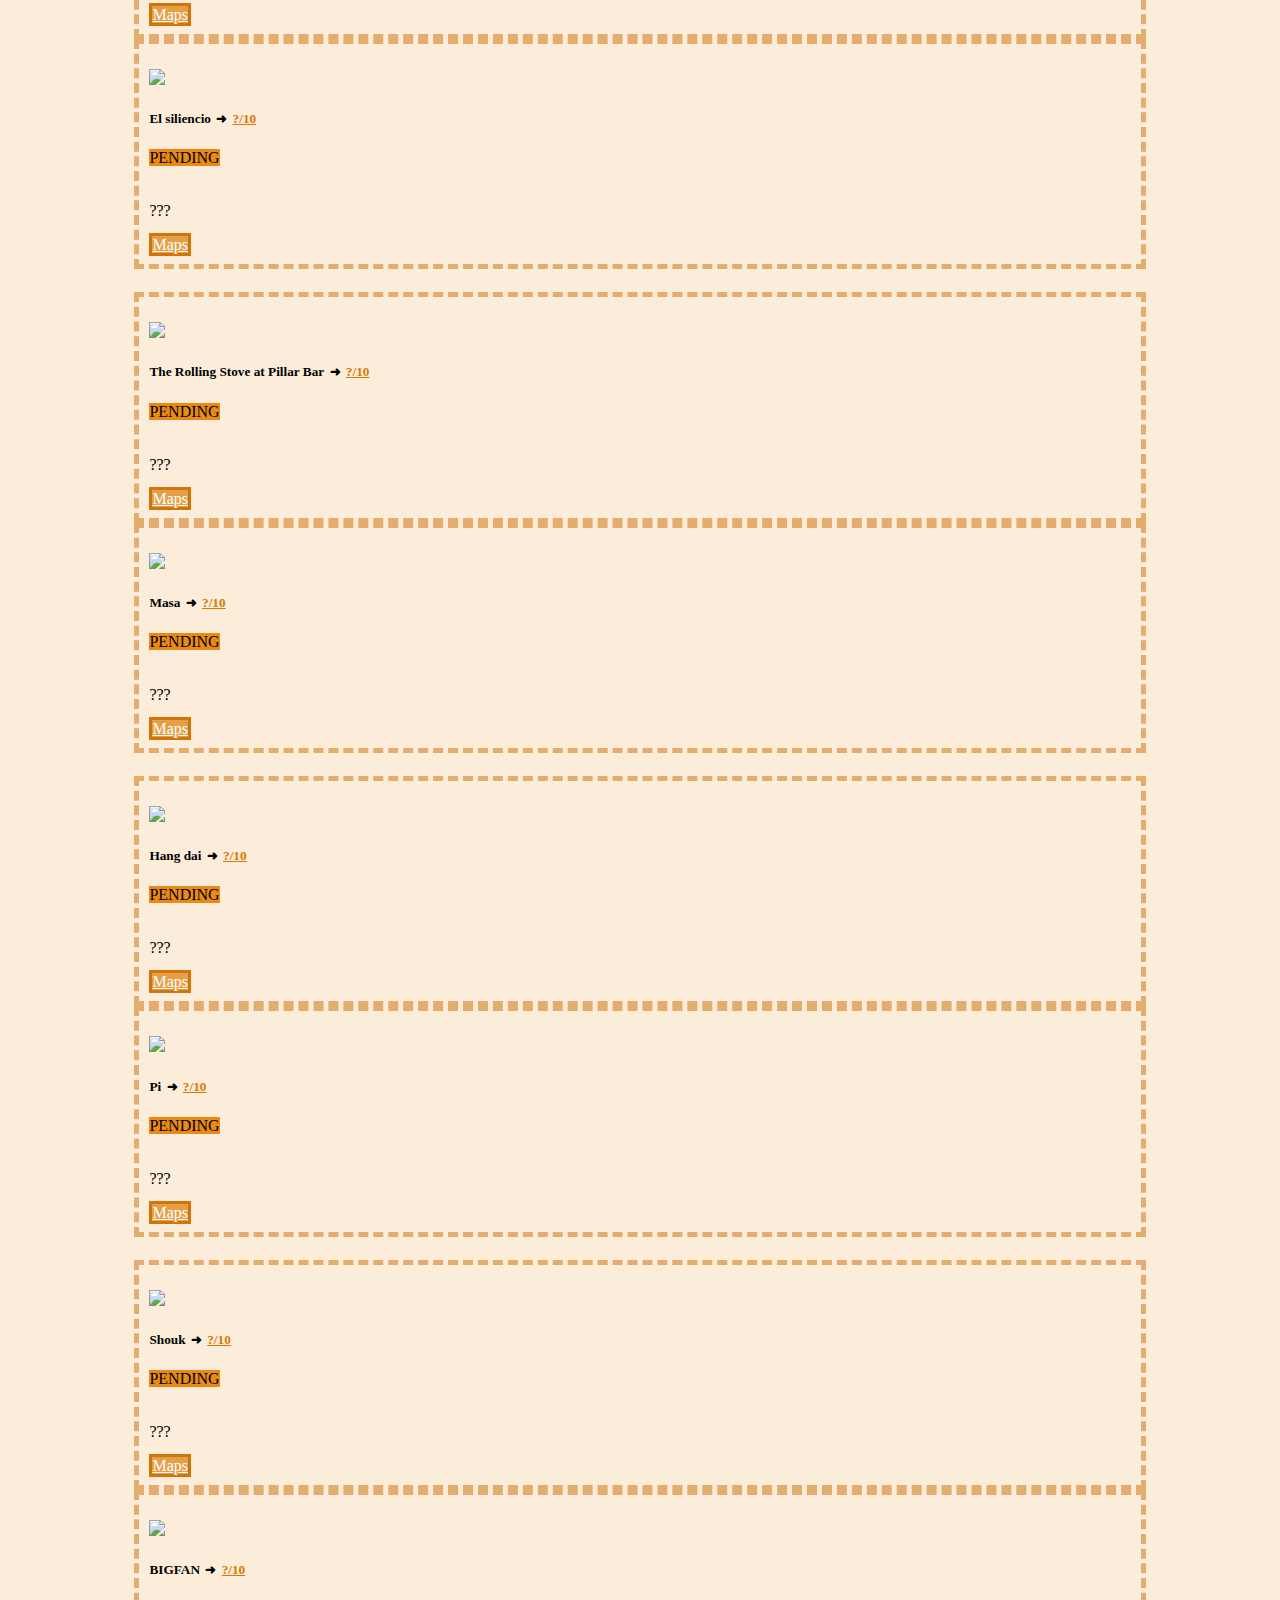
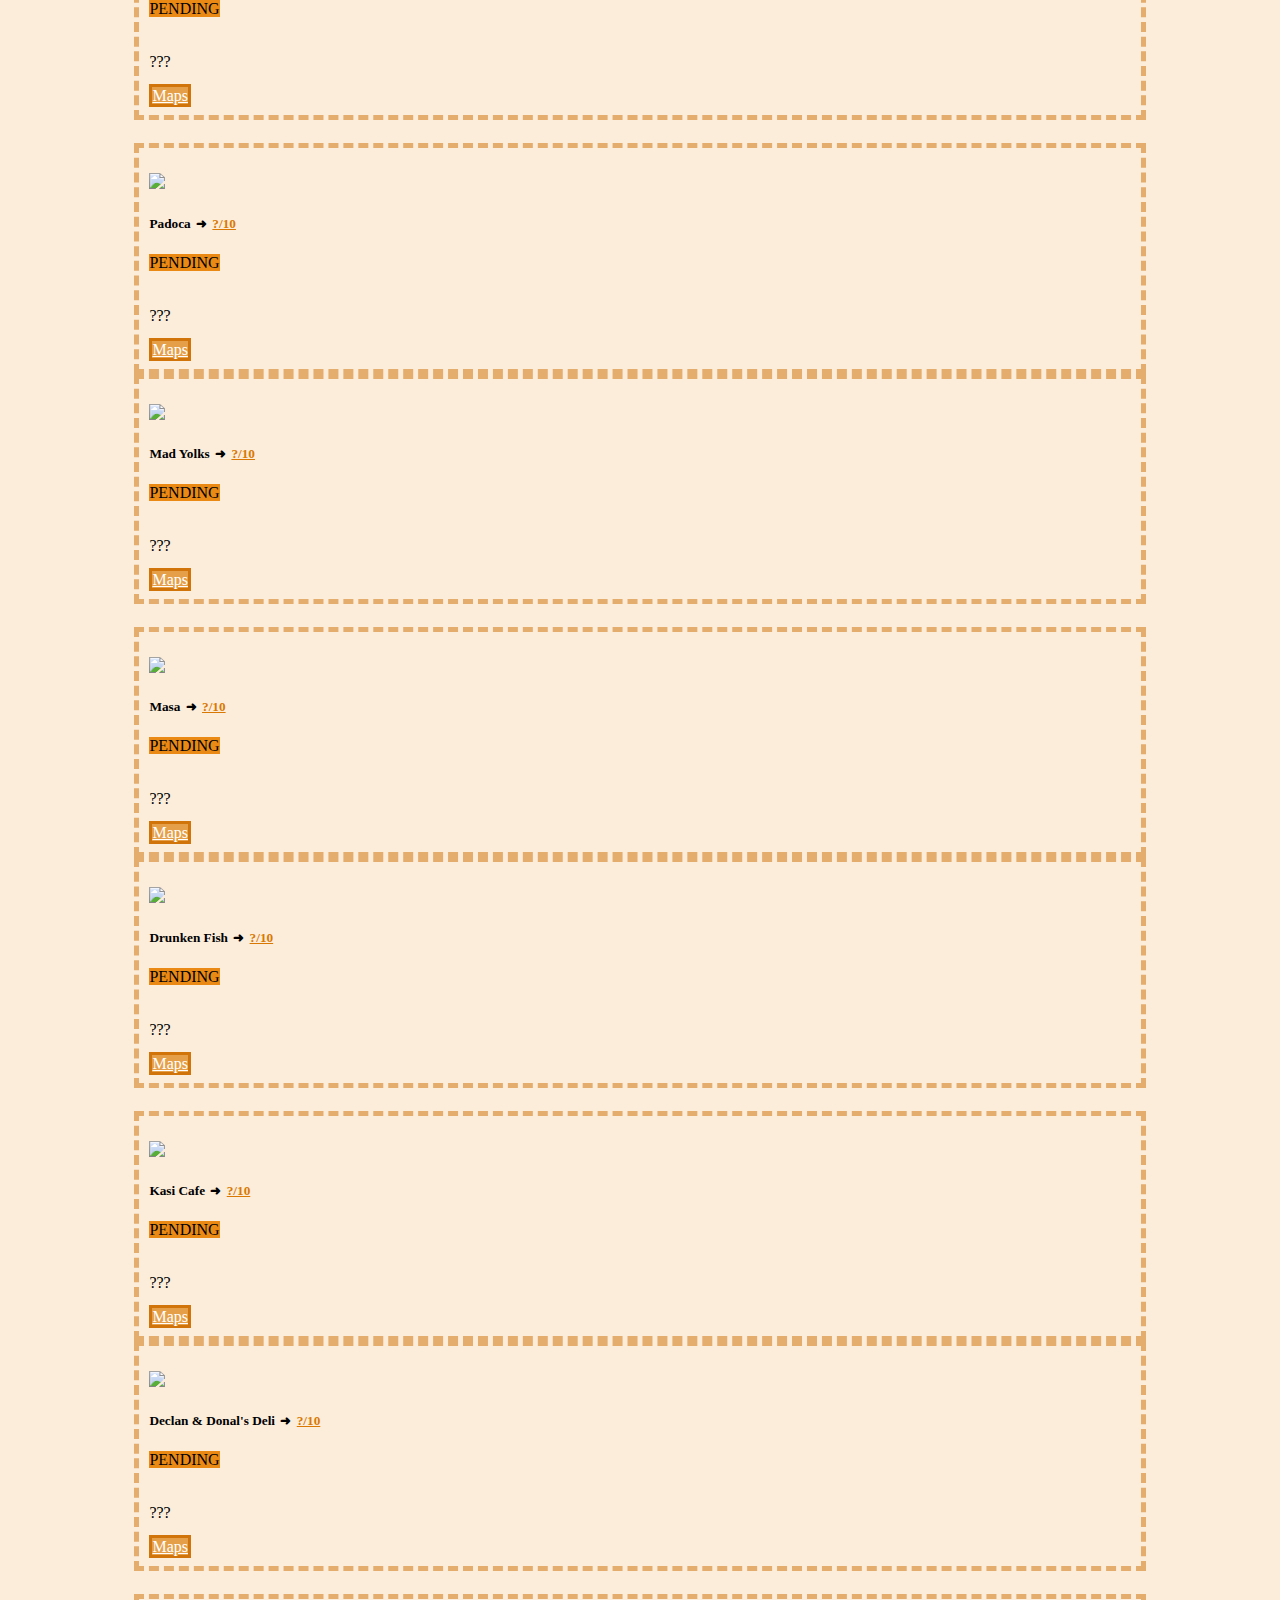
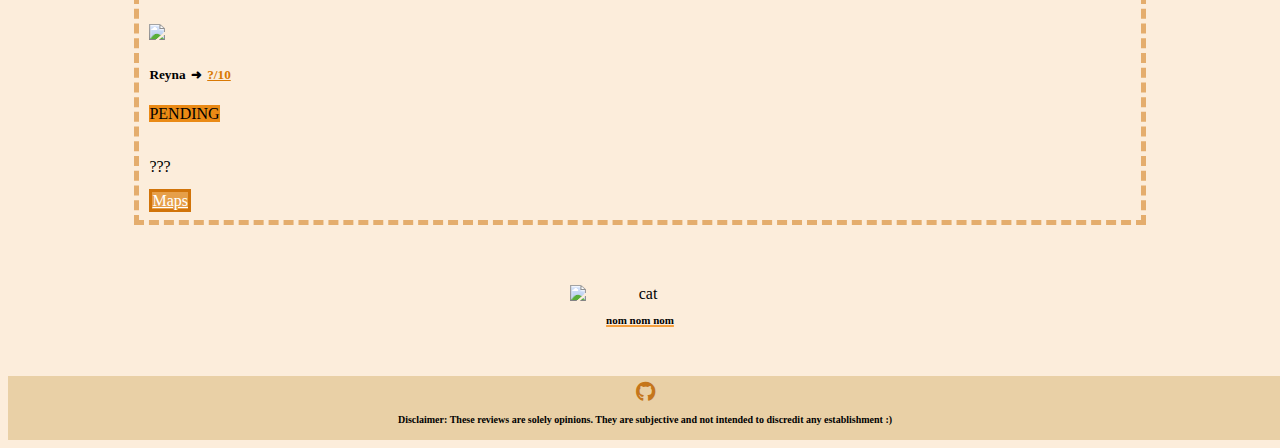
==== commit e4772ada: "scrollable dropdown, cat nom fix" ====
--- a/index.html
+++ b/index.html
@@ -34,7 +34,7 @@
                     <button class="btn btn-secondary dropdown-toggle" type="button" id="categoryDropdown" data-bs-toggle="dropdown" aria-expanded="false">
                         Categories
                     </button>
-                    <ul class="dropdown-menu" aria-labelledby="categoryDropdown" id="categoryDropdownMenu">
+                    <ul class="dropdown-menu" data-size="5" aria-labelledby="categoryDropdown" id="categoryDropdownMenu">
                         <!-- Categories will be populated dynamically -->
                     </ul>
                 </div>
--- a/assets/css/styles.css
+++ b/assets/css/styles.css
@@ -104,6 +104,27 @@
     background-color: #c5761b !important;
 }
 
+
+.dropdown ul {
+    height: 300px;
+}
+
+.dropdown ul{
+    overflow: hidden; 
+    overflow-y: scroll;
+}
+
+.dropdown ::-webkit-scrollbar {
+    width: 3.1px; 
+    background-color: #fff;
+}
+
+.dropdown ::-webkit-scrollbar-thumb {
+    background: #c47311;
+    border-radius: 0px;
+    height: 20px !important;
+}
+
 .show {
     width: 100%;
 }
@@ -117,13 +138,11 @@
     margin: auto;
 }
 
-
 .badge {
     background-color: #ea8a15 !important;
     border-radius: 0px !important;
     margin-right: 5px;
 }
-
 
 .rating-title {
     color: #d97904;
@@ -134,25 +153,21 @@
     color: #ff8c00;
 }
 
-
 .carousel {
     max-width: 100%;
     overflow: hidden;
 }
 
-
 .carousel img {
     object-fit: contain;
     max-height: 300px;
 }
 
-
 .carousel-control-prev-icon, .carousel-control-next-icon{
     background-color: #e2963a80 !important;
     border-radius: 1px;
 }
 
-
 #searchBar, select {
     border-radius: 0px !important;
 }
@@ -164,16 +179,13 @@
 
 footer { 
     text-align: center;
-    bottom: 0; 
-    left: 0;
-    z-index: 10;
-    margin-top: 100vh;
+    bottom: 0;
     background-color: #b57e1644;
     padding: 5px;
+    width: 100%;
     margin-top: 50px !important;
-    bottom: 0
-}
-
+    bottom: 0;
+}
 
 footer a {
     font-size: 20px;
@@ -181,7 +193,6 @@
     text-decoration: none;
 }
 
-
 @media screen and (max-width: 760px) {
     .filter-container {
         width: 92% !important;
@@ -202,9 +213,8 @@
     text-align: center;
 }
 
-
 #emptyList {
-    margin-top: 6px;
+    margin-top: 30px;
     display: none;
 }
  
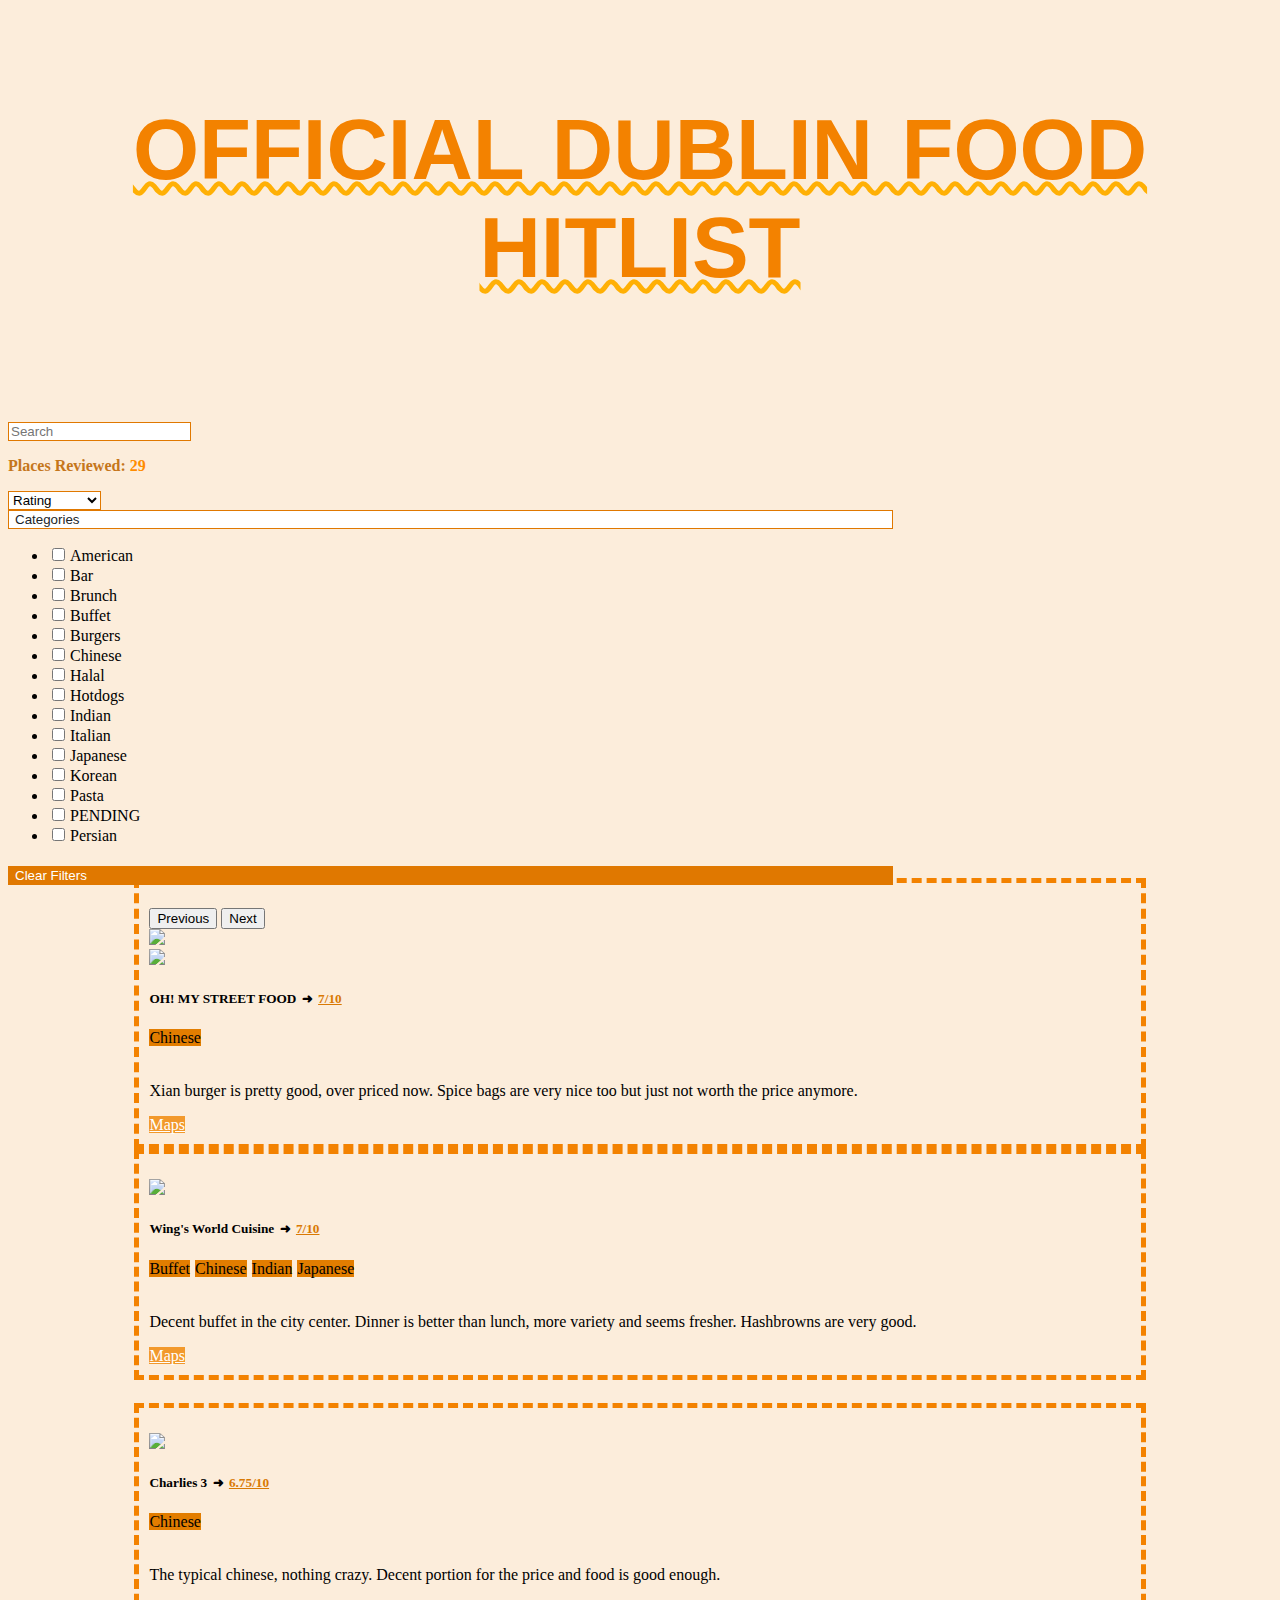
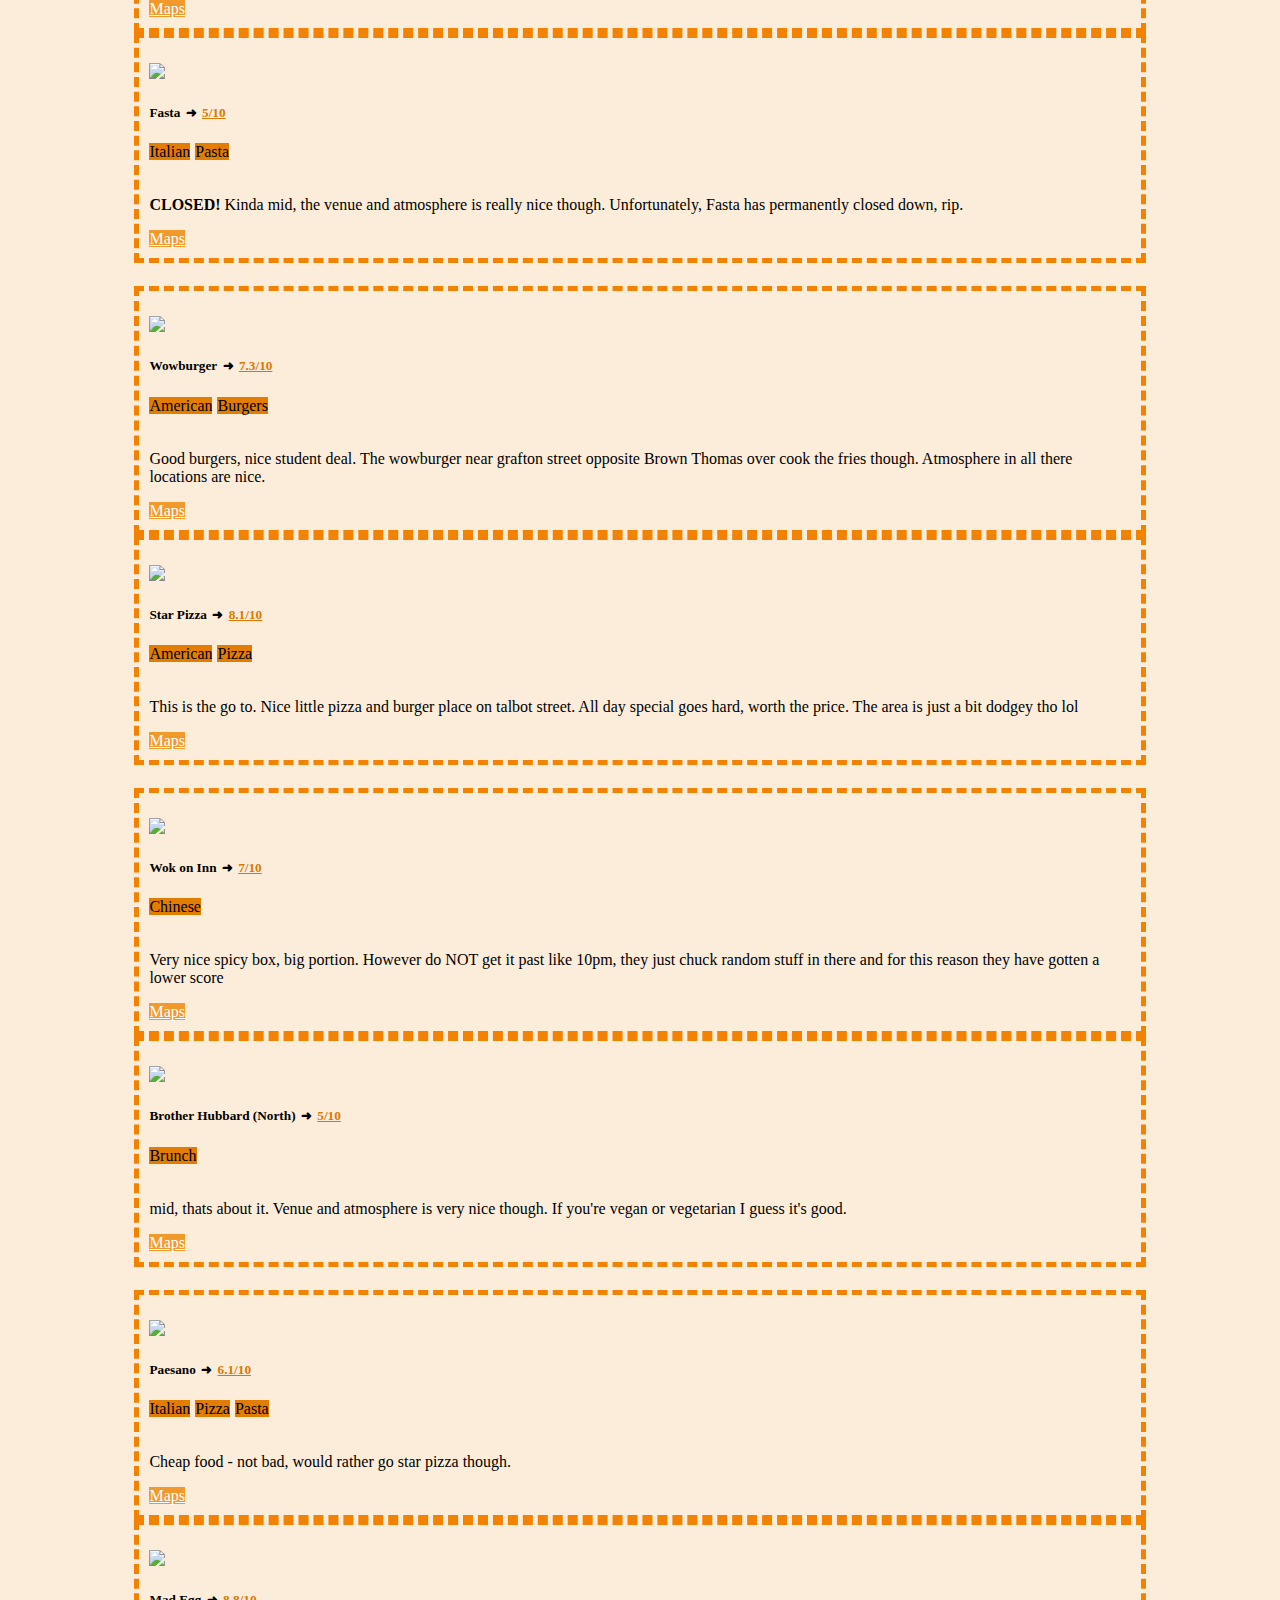
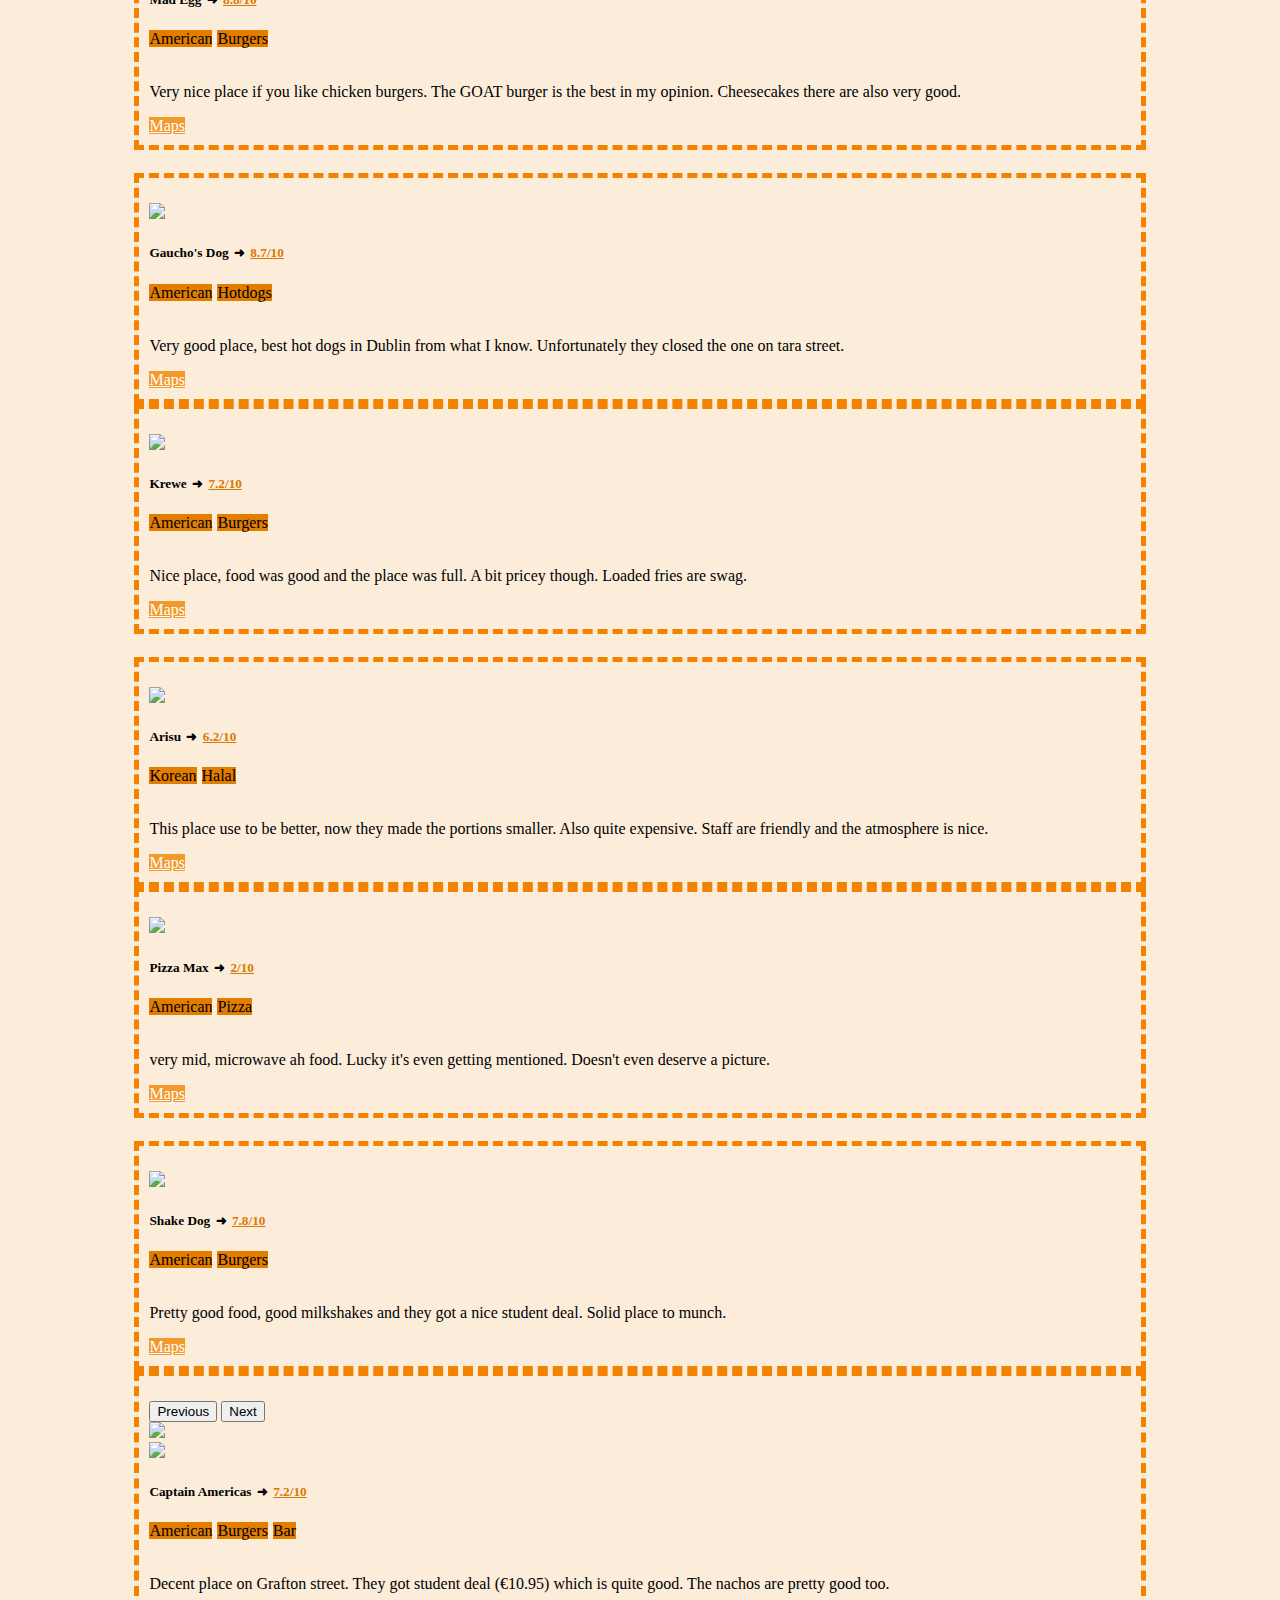
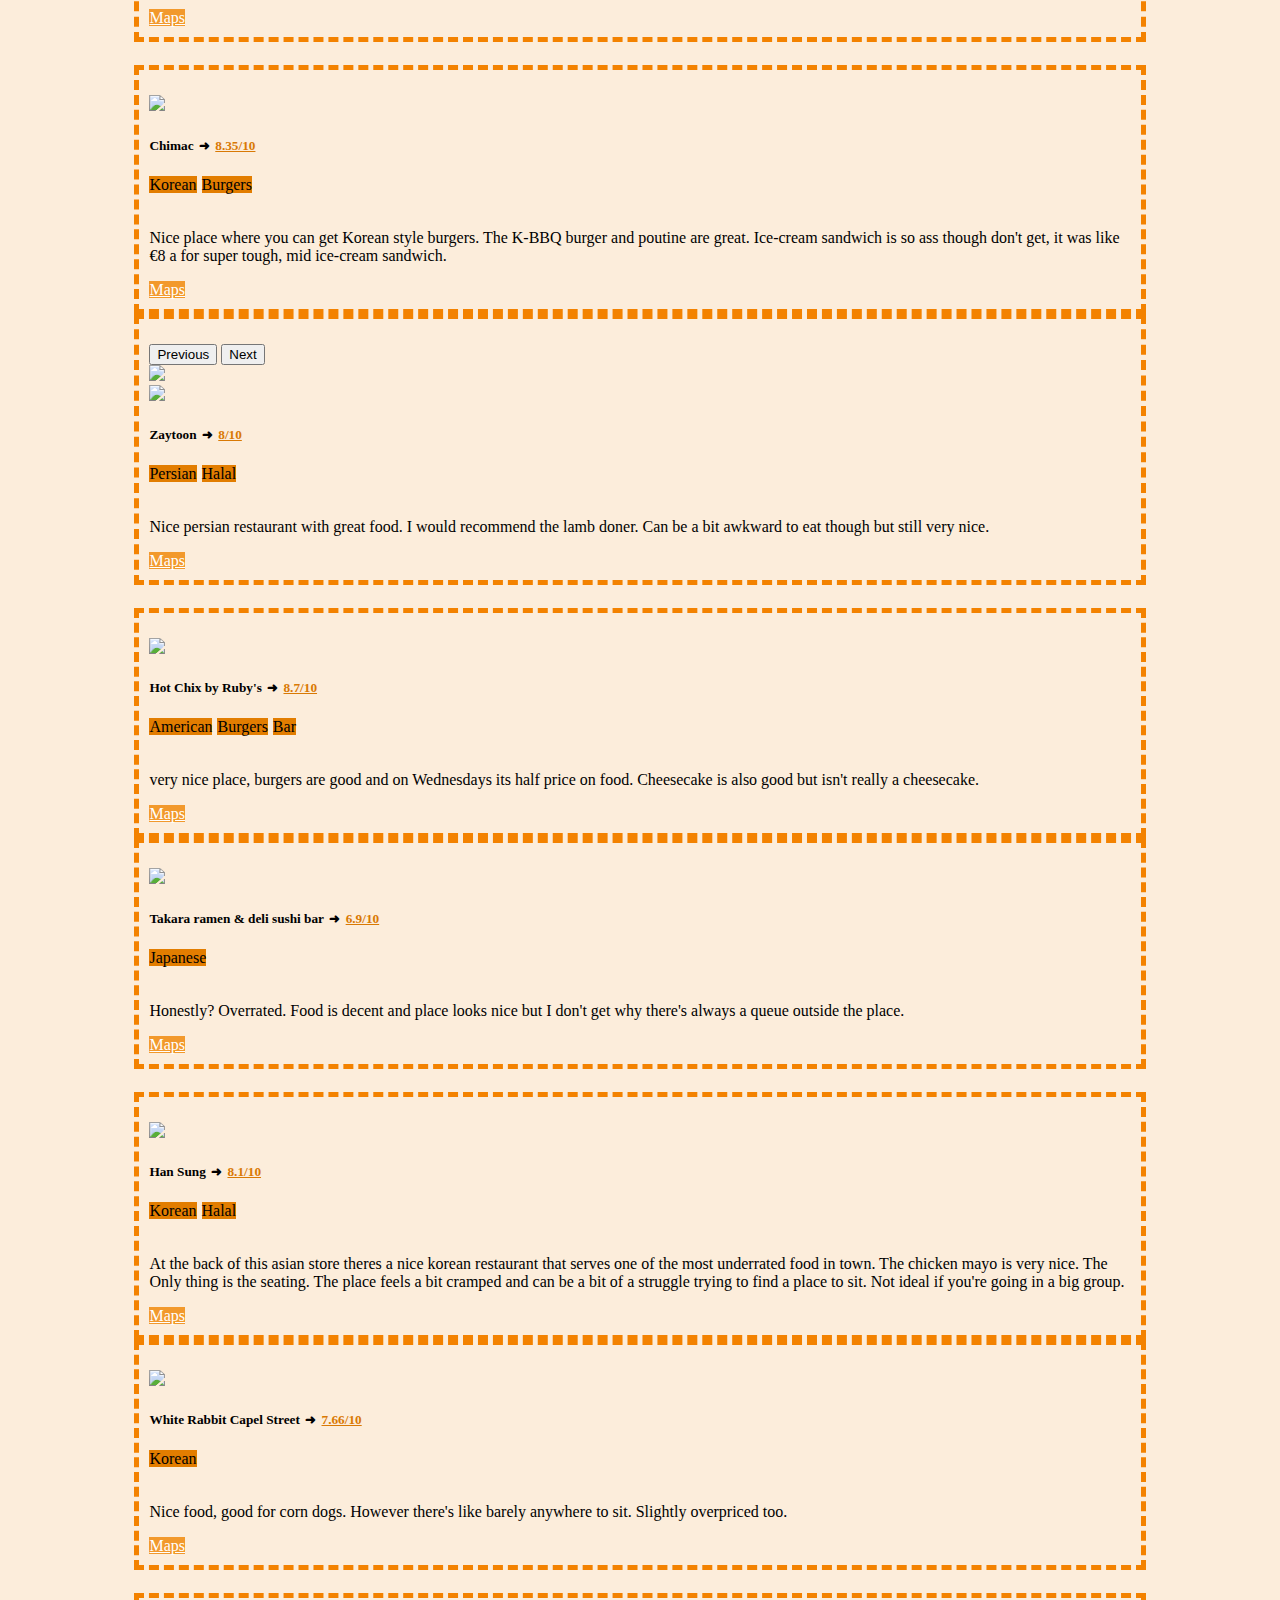
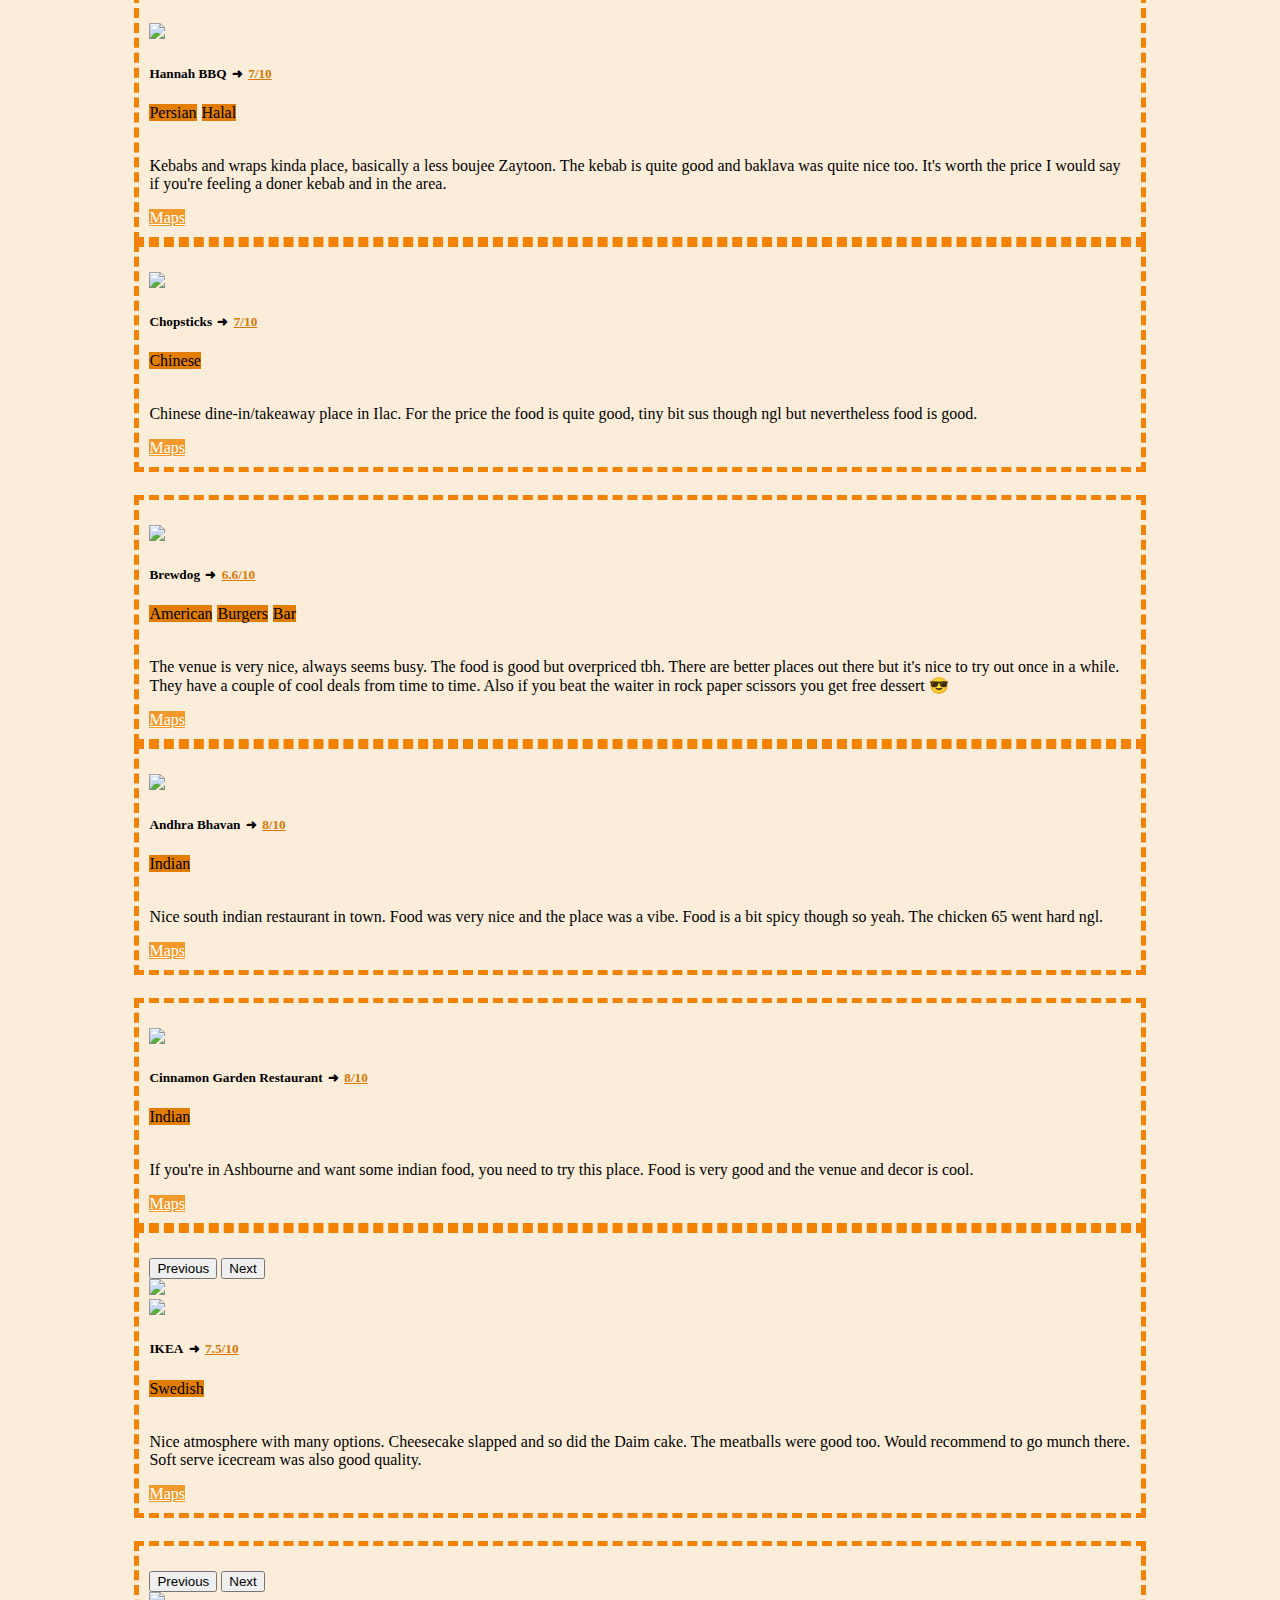
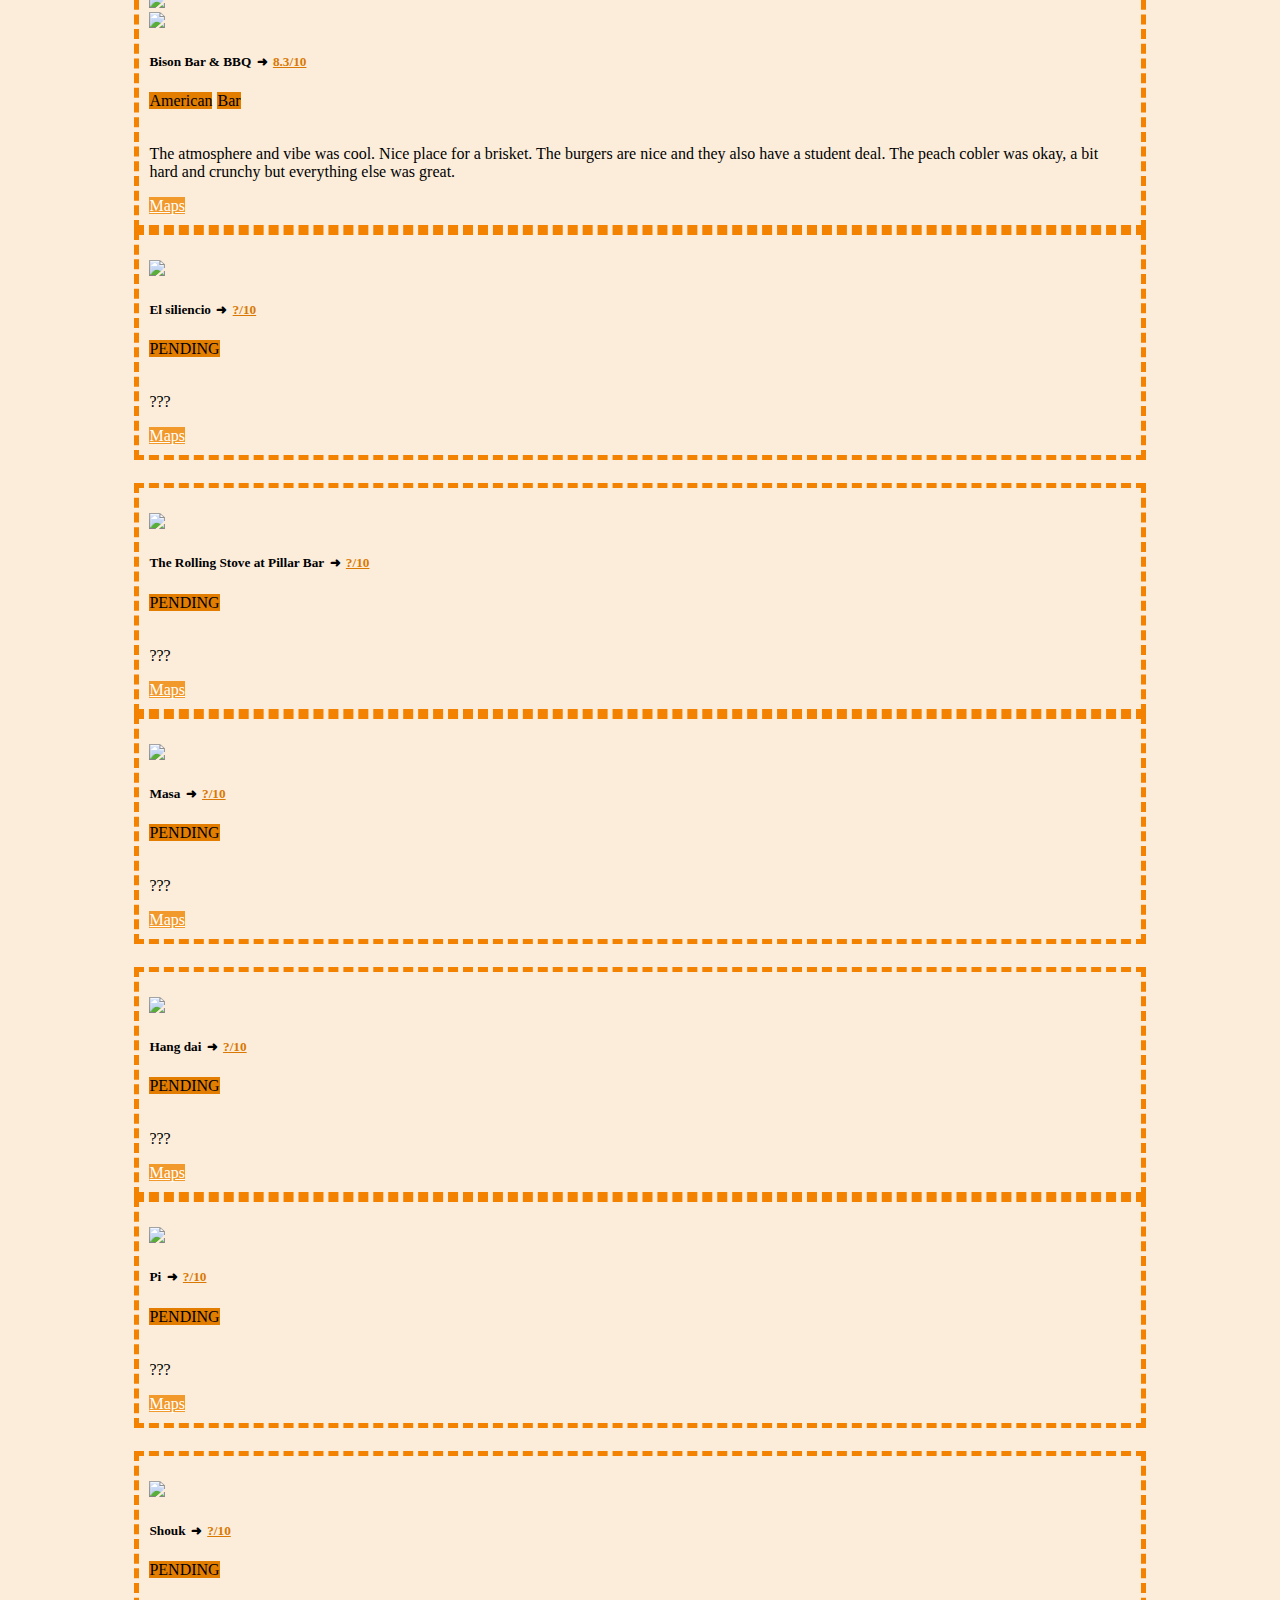
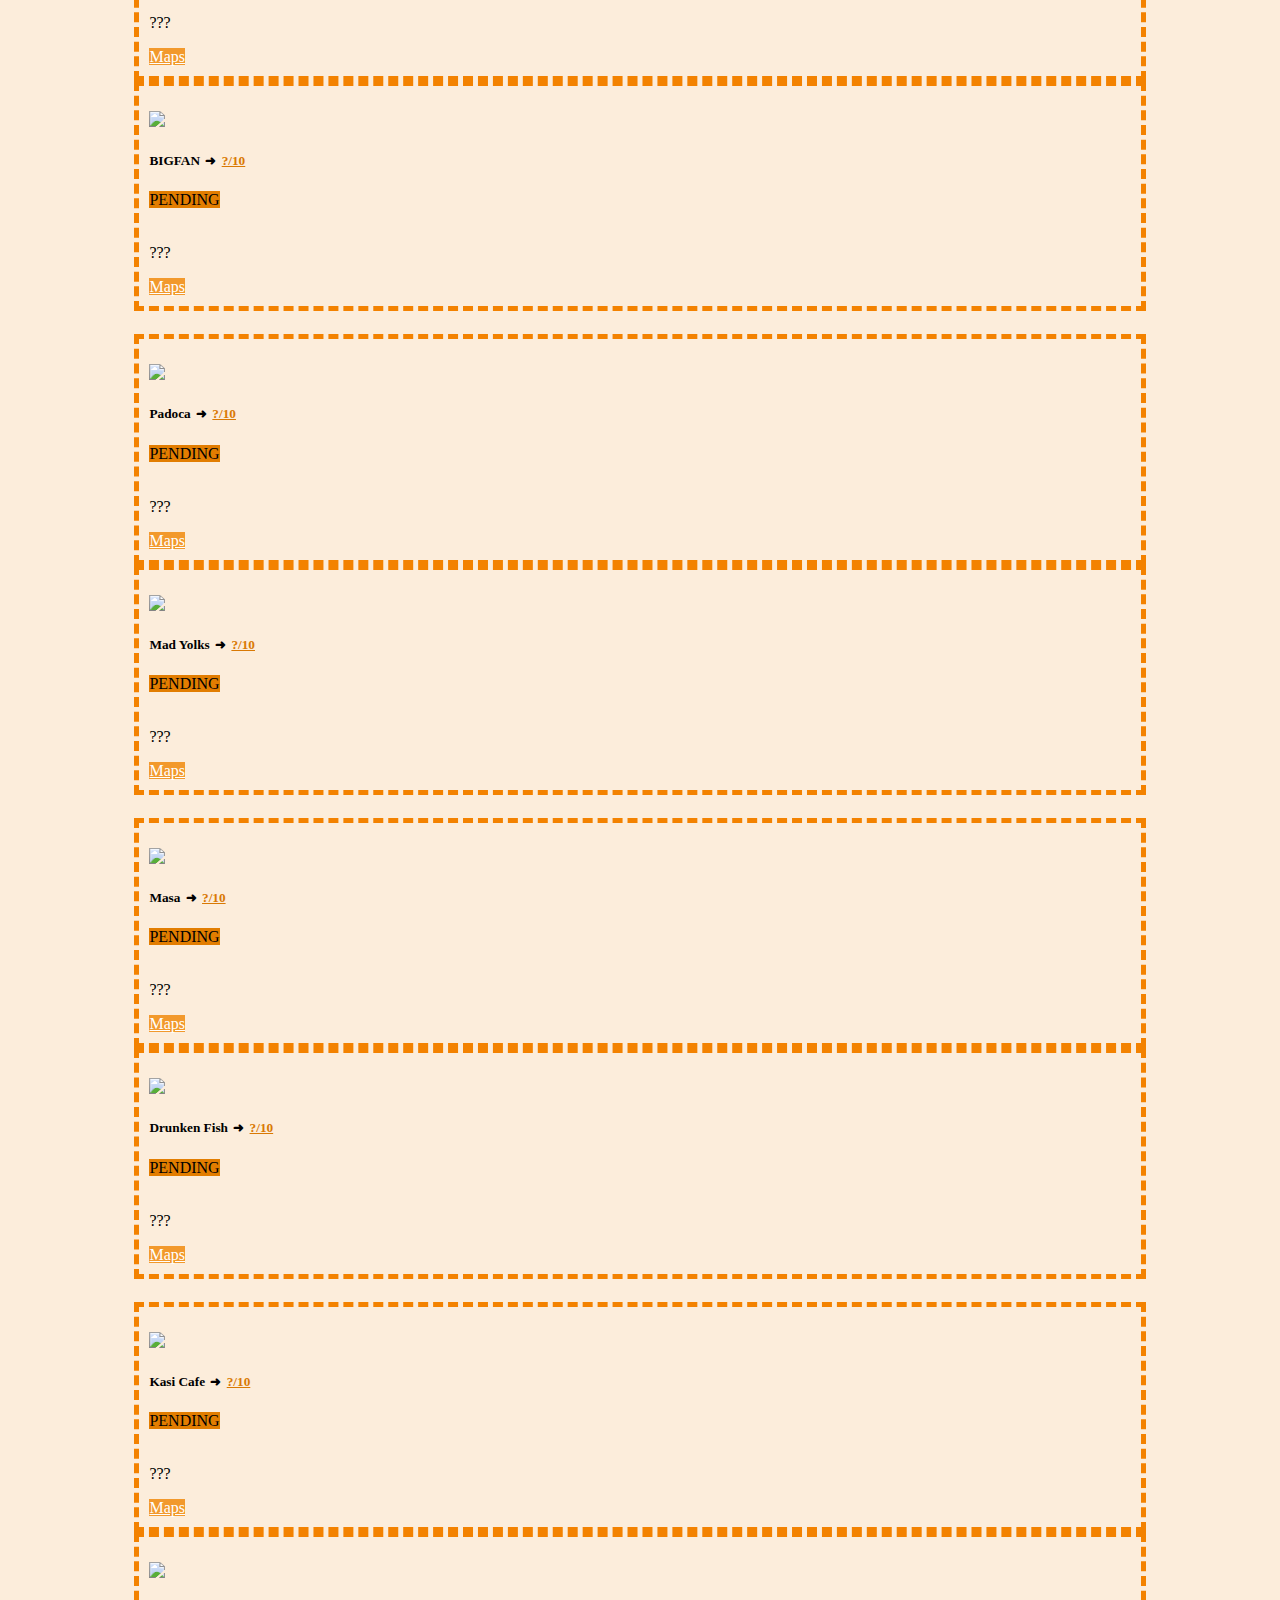
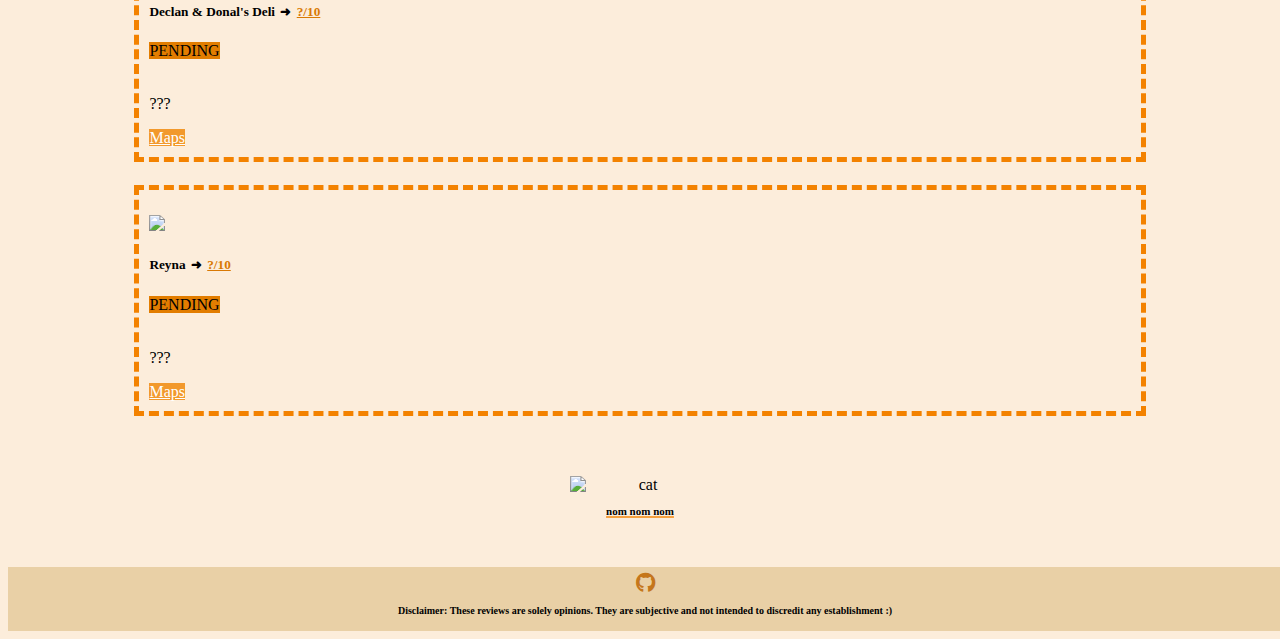
==== commit 7f217807: "header change and colours" ====
--- a/index.html
+++ b/index.html
@@ -12,18 +12,18 @@
 </head>
 <body class="cursor">
     <div class="heading container">
-        <h1>OFFICIAL DUBLIN FOOD HITLIST !!!</h1>
+        <h1>OFFICIAL DUBLIN FOOD HITLIST</h1>
     </div>
 
     <!-- Filter Section -->
     <div class="filter-container container mt-4">
         <div class="row">
             <div class="col-md-8 px-0">
-                <input type="text" id="searchBar" class="form-control" placeholder="Search">
+                <input type="text" id="searchBar" class="form-control btn-warning" placeholder="Search">
                 <p class="places-reviewed mt-1">Places Reviewed: <span id="placesReviewed"></span></p>
             </div>
             <div class="col-md-2 px-0">
-                <select id="ratingSort" class="form-select">
+                <select id="ratingSort" class="form-select btn-warning">
                     <option value="" disabled selected>Rating</option>
                     <option value="asc">Ascending</option>
                     <option value="desc">Descending</option>
@@ -31,13 +31,16 @@
             </div>
             <div class="col-md-2 px-0">
                 <div class="dropdown">
-                    <button class="btn btn-secondary dropdown-toggle" type="button" id="categoryDropdown" data-bs-toggle="dropdown" aria-expanded="false">
+                    <button class="btn btn-warning dropdown-toggle" type="button" id="categoryDropdown" data-bs-toggle="dropdown" aria-expanded="false">
                         Categories
                     </button>
                     <ul class="dropdown-menu" data-size="5" aria-labelledby="categoryDropdown" id="categoryDropdownMenu">
                         <!-- Categories will be populated dynamically -->
                     </ul>
                 </div>
+                <button class="btn btn-warning" type="button" id="clearButton" data-bs-toggle="dropdown" aria-expanded="false">
+                    Clear Filters
+                </button>
             </div>
         </div>
     </div>
--- a/assets/css/styles.css
+++ b/assets/css/styles.css
@@ -1,4 +1,4 @@
-@import url('https://fonts.googleapis.com/css2?family=Limelight&display=swap');
+@import url('https://fonts.cdnfonts.com/css/bebas-neue');
 
 .cursor {
     cursor: url("data:image/svg+xml;utf8,<svg xmlns='http://www.w3.org/2000/svg' width='40' height='48' viewport='0 0 100 100' style='fill:black;font-size:25px;'><text y='50%'>🍔</text></svg>")
@@ -20,34 +20,31 @@
 
 .heading {
     text-align: center;
-    margin-top: 40px;
+    margin-top: 30px;
     padding: 8px;
     padding-top: 14px;
     vertical-align: middle;
-    background-color: #b57d163b;
-    border: 3px solid #c5761b5f !important;
-    margin-bottom: 80px;
-}
-
+    margin-bottom: 60px;
+}
 
 .heading h1 {
     text-align: center;
-    font-size: 50px;
-    color: #c5761b;
+    font-size: 85px;
+    text-decoration: underline wavy #ffb005 5px;
+    color: #f38200;
     font-weight: bolder;
-    fill: #d97904;
-    font-family: 'Limelight', sans-serif;
-}
-
-
-.heading:hover {
+    font-family: 'Bebas Neue', sans-serif;
+    word-spacing: 5px;
+}
+
+.heading h1:hover {
     animation: spin 1.2s linear 1;
 }
 
 .card {
     padding: 25px 10px 10px 10px;
     margin: auto;
-    border: 5px dashed #e4ad6d !important;
+    border: 5px dashed #f38200 !important;
     border-radius: 0px !important;
 }
 
@@ -68,9 +65,14 @@
     }
 }
 
+
 .map-button {
     border-radius: 0px !important;
-    border: 3px solid #d1740a !important;
+    transition: none !important;
+}
+
+.map-button:hover {
+    background-color: #db8a28 !important;
 }
 
 .row {
@@ -82,28 +84,47 @@
     margin-left: 2px;
 }
 
-.row input, #categoryFilter, #ratingSort {
-    border: 1px solid #c5761b !important;
+.row #searchBar, #searchBar:hover, #categoryFilter, #ratingSort {
+    border: 1px solid #e07800 !important;
+    background-color: #fff !important; 
 }
 
 .filter-container {
     width: 70% !important;
-    margin-bottom: -35px;
+    margin-bottom: -30px;
+}
+
+#clearButton {
+    background-color: #e07800 !important; 
+    border: 1px solid #e07800 !important;
+    border-radius: 0px;
+    width: 100%;
+    text-align: left;
+    margin-top: 5px;
+    color: #fff;
+}
+
+#clearButton:hover {
+    background-color: #d47501 !important;
 }
 
 .dropdown button, .dropdown button:hover, .dropdown button:active {
     color: #212529 !important;
     background-color: #fff !important; 
-    border: 1px solid #c5761b !important;
+    border: 1px solid #e07800 !important;
     border-radius: 0px;
     width: 100%;
     text-align: left;
 };
 
+.form-check-input {
+    border: 1px solid #e07800 !important;
+}
+
 .form-check-input:checked {
-    background-color: #c5761b !important;
-}
-
+    border: 1px solid #e07800 !important;
+    background-color: #e07800 !important;
+}
 
 .dropdown ul {
     height: 300px;
@@ -120,7 +141,7 @@
 }
 
 .dropdown ::-webkit-scrollbar-thumb {
-    background: #c47311;
+    background: #e07800;
     border-radius: 0px;
     height: 20px !important;
 }
@@ -139,7 +160,7 @@
 }
 
 .badge {
-    background-color: #ea8a15 !important;
+    background-color: #e27d00 !important;
     border-radius: 0px !important;
     margin-right: 5px;
 }
@@ -164,7 +185,7 @@
 }
 
 .carousel-control-prev-icon, .carousel-control-next-icon{
-    background-color: #e2963a80 !important;
+    background-color: #da780077 !important;
     border-radius: 1px;
 }
 
@@ -214,7 +235,7 @@
 }
 
 #emptyList {
-    margin-top: 30px;
+    margin-top: 50px;
     display: none;
 }
  
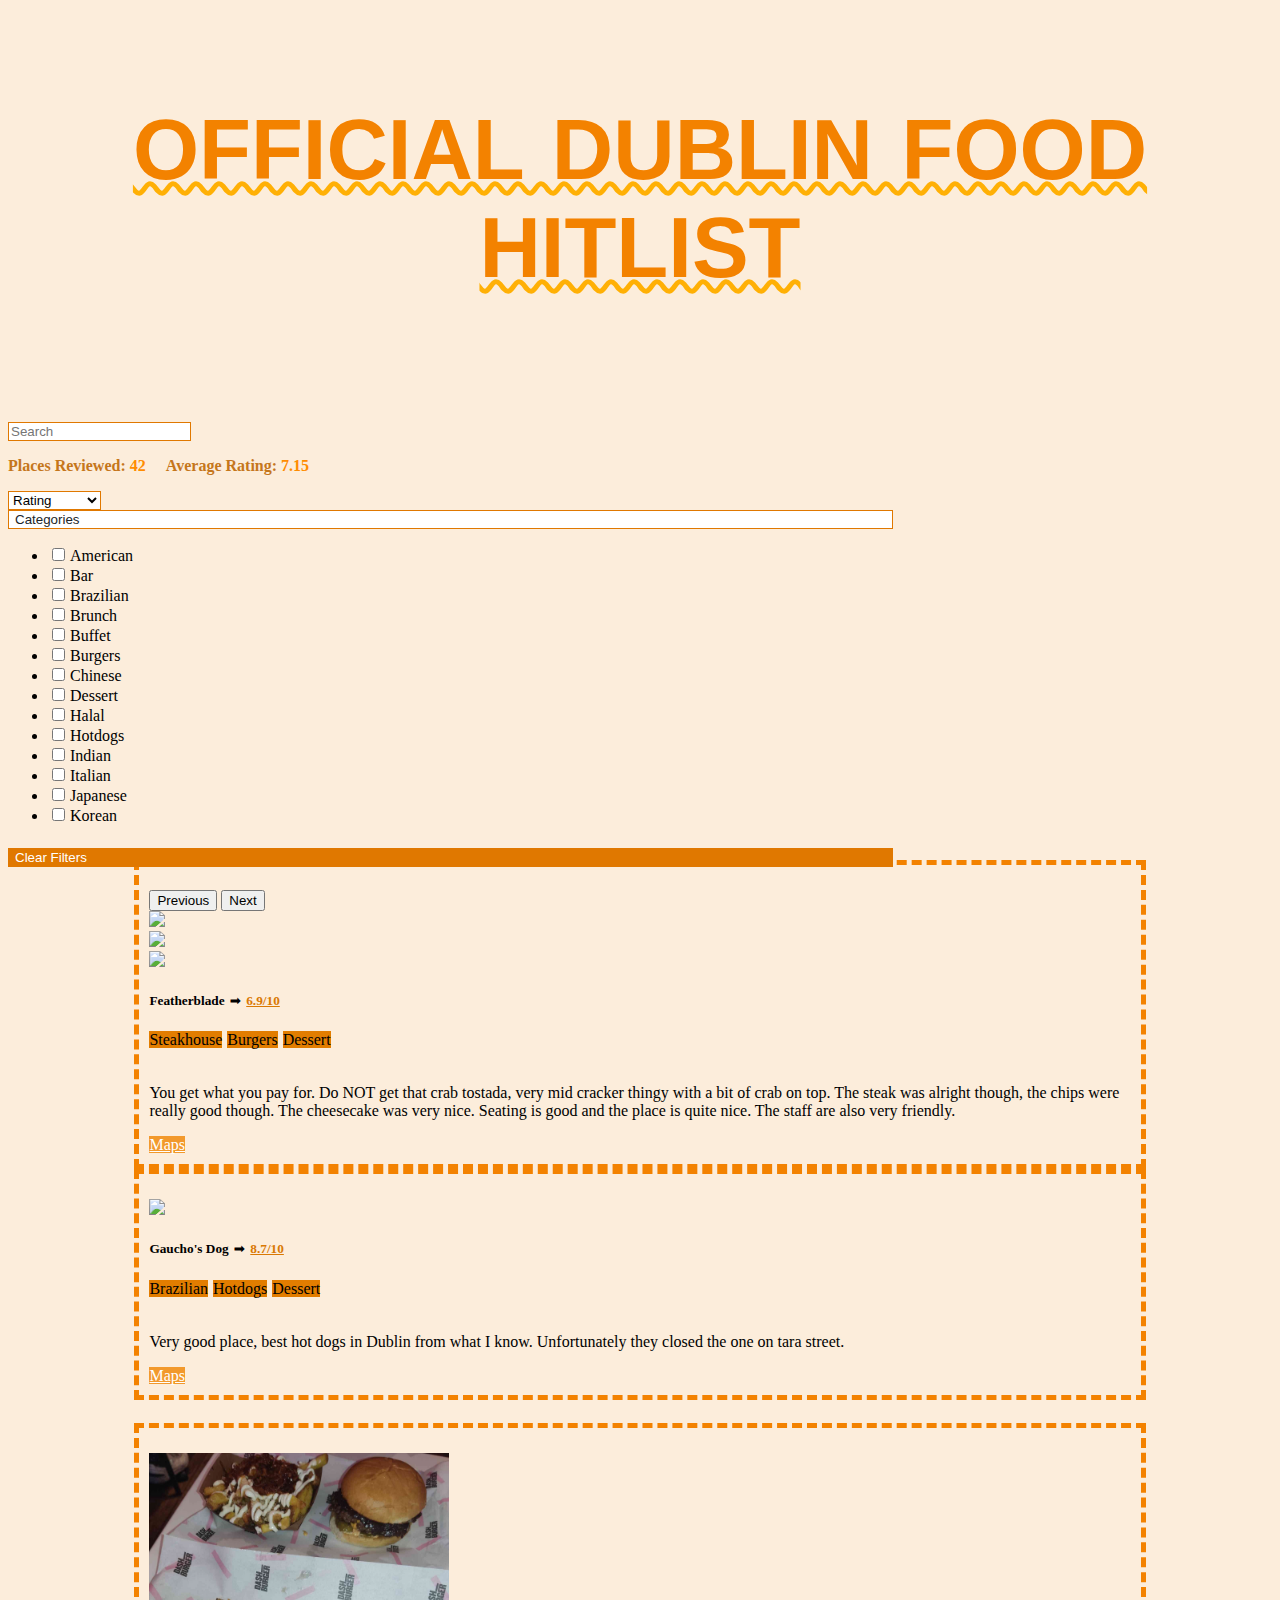
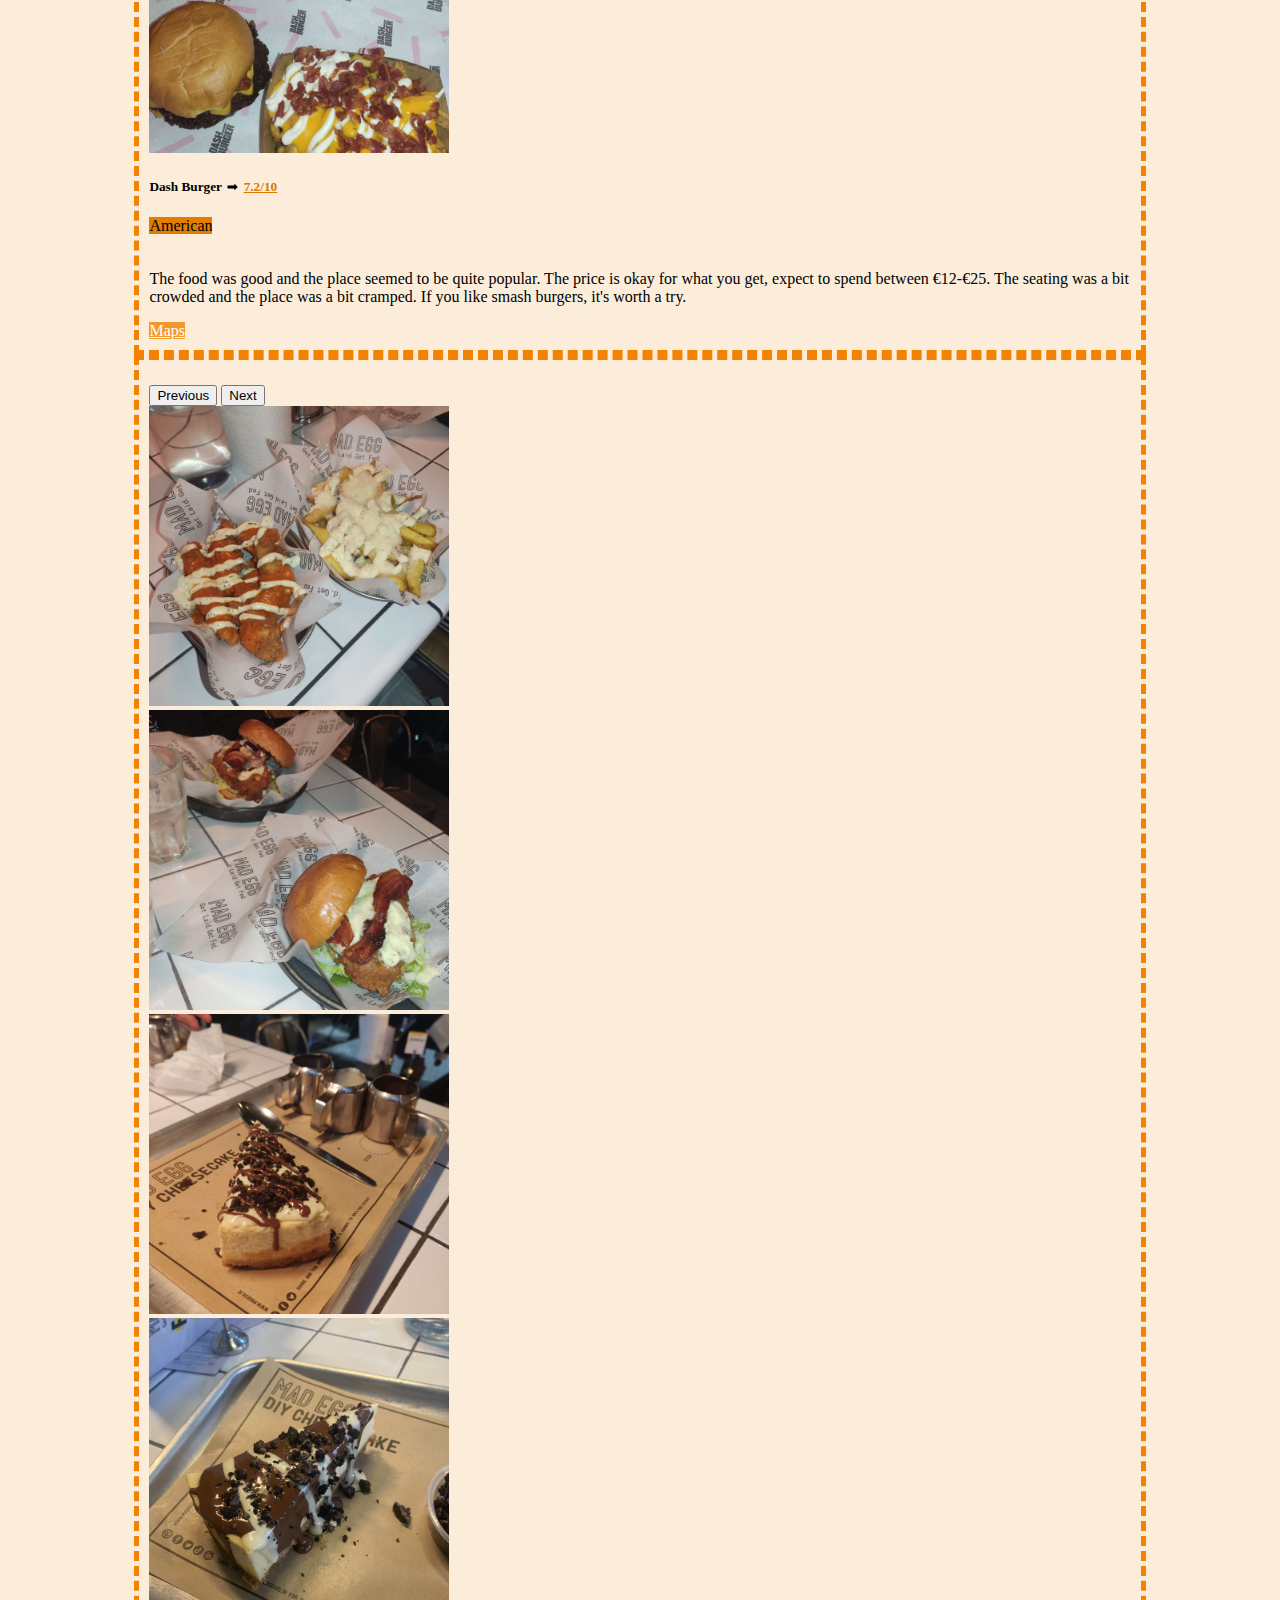
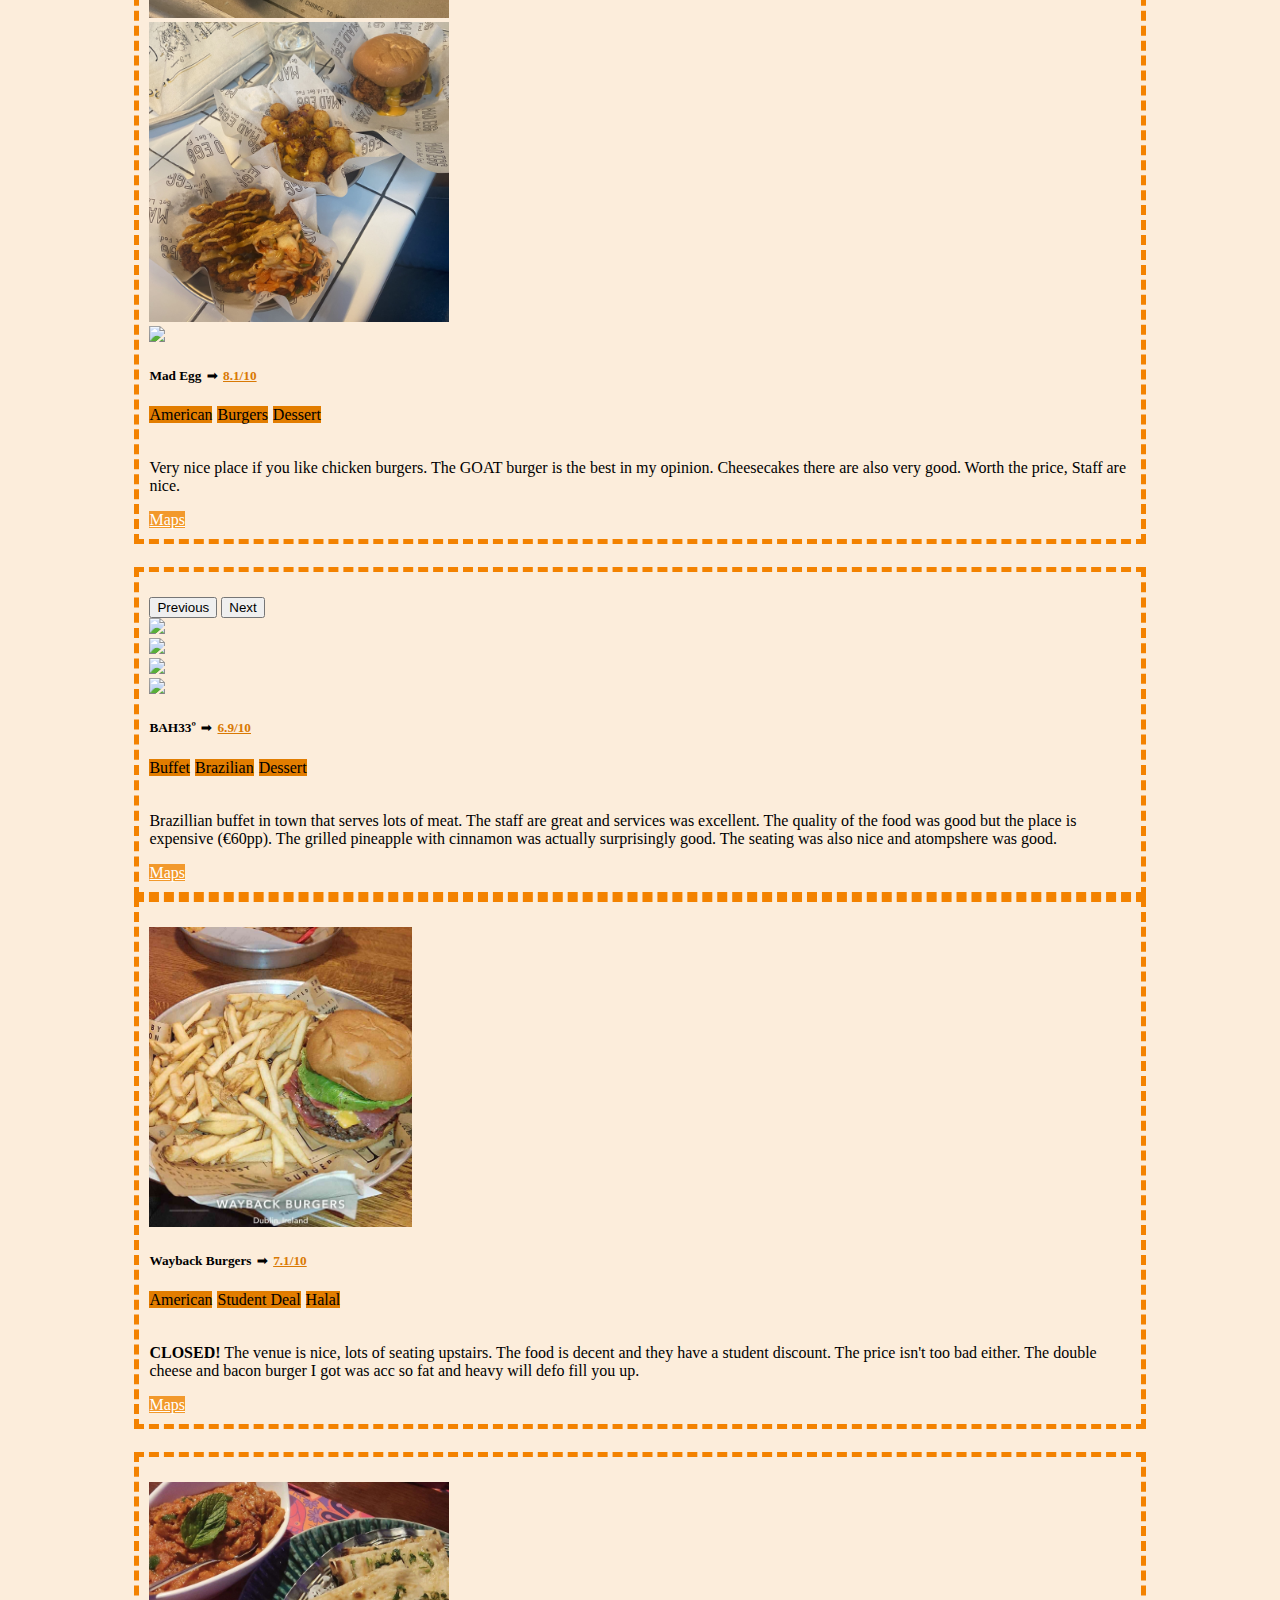
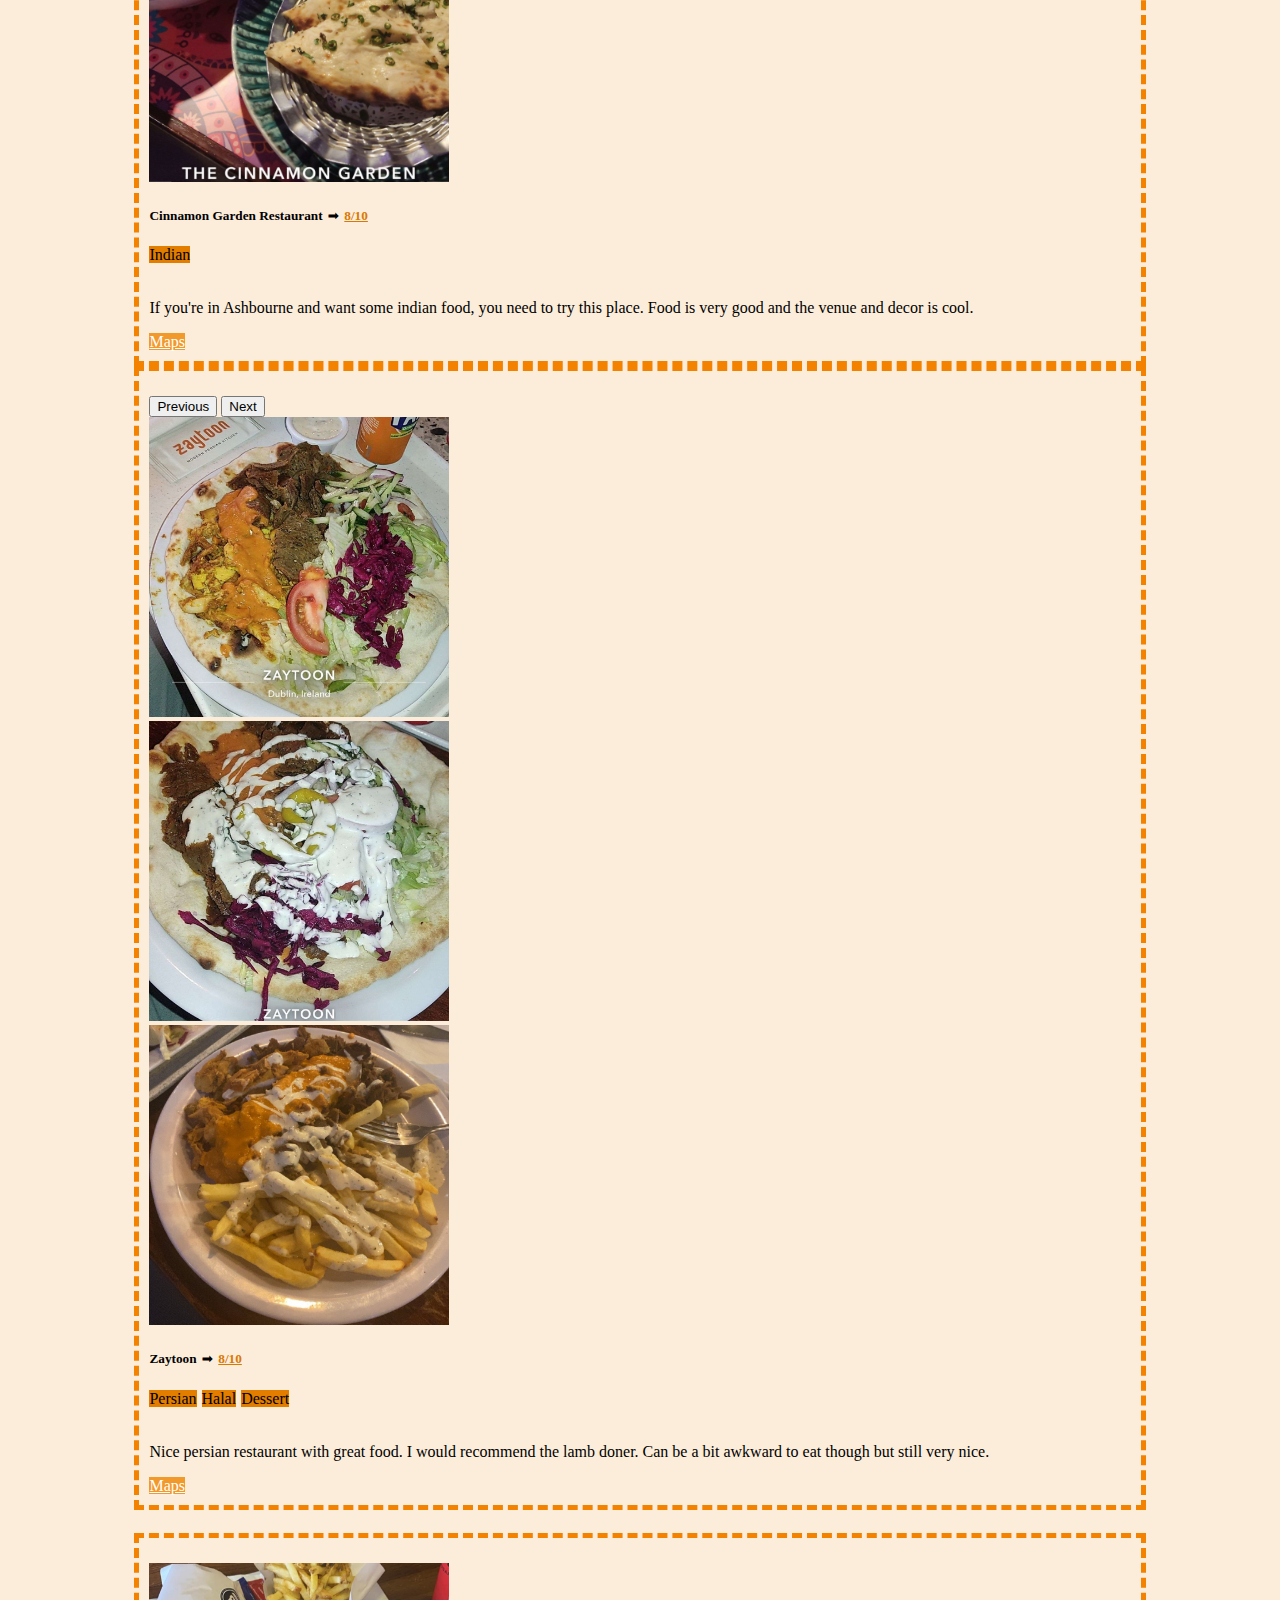
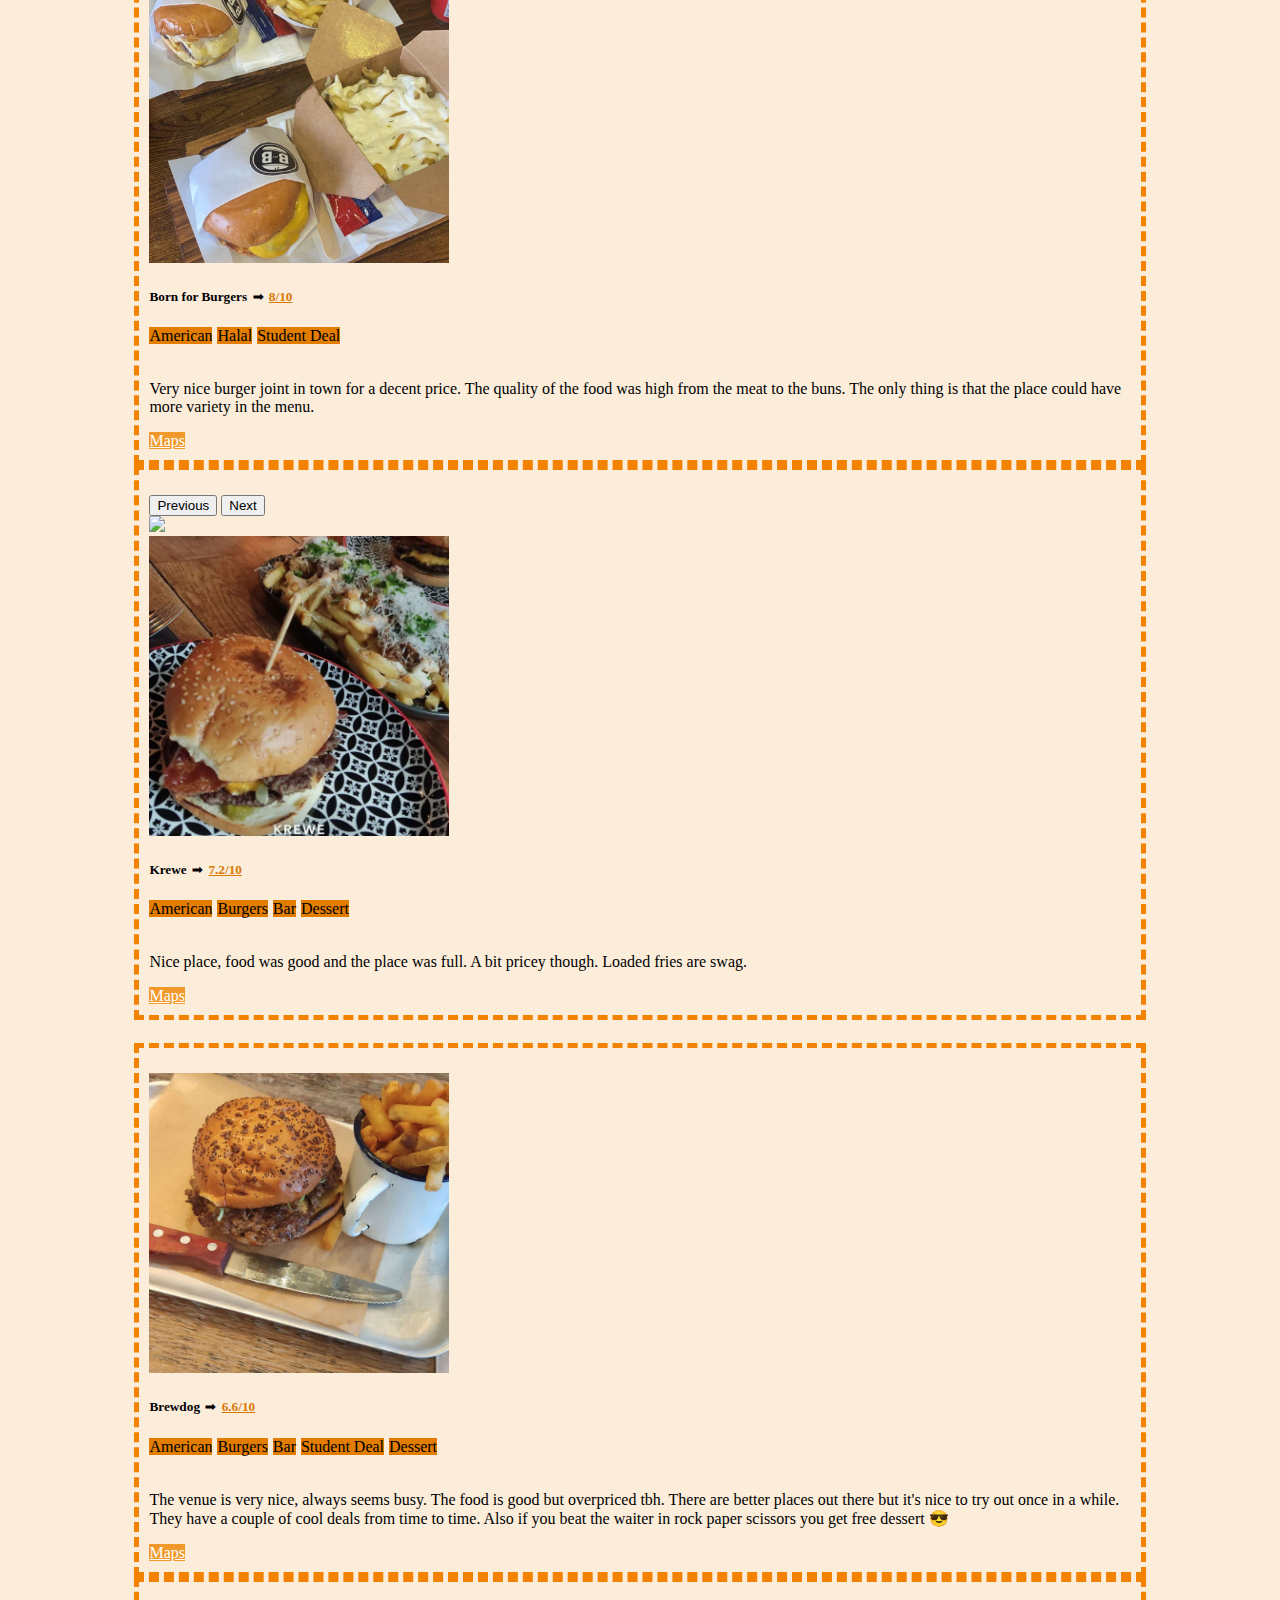
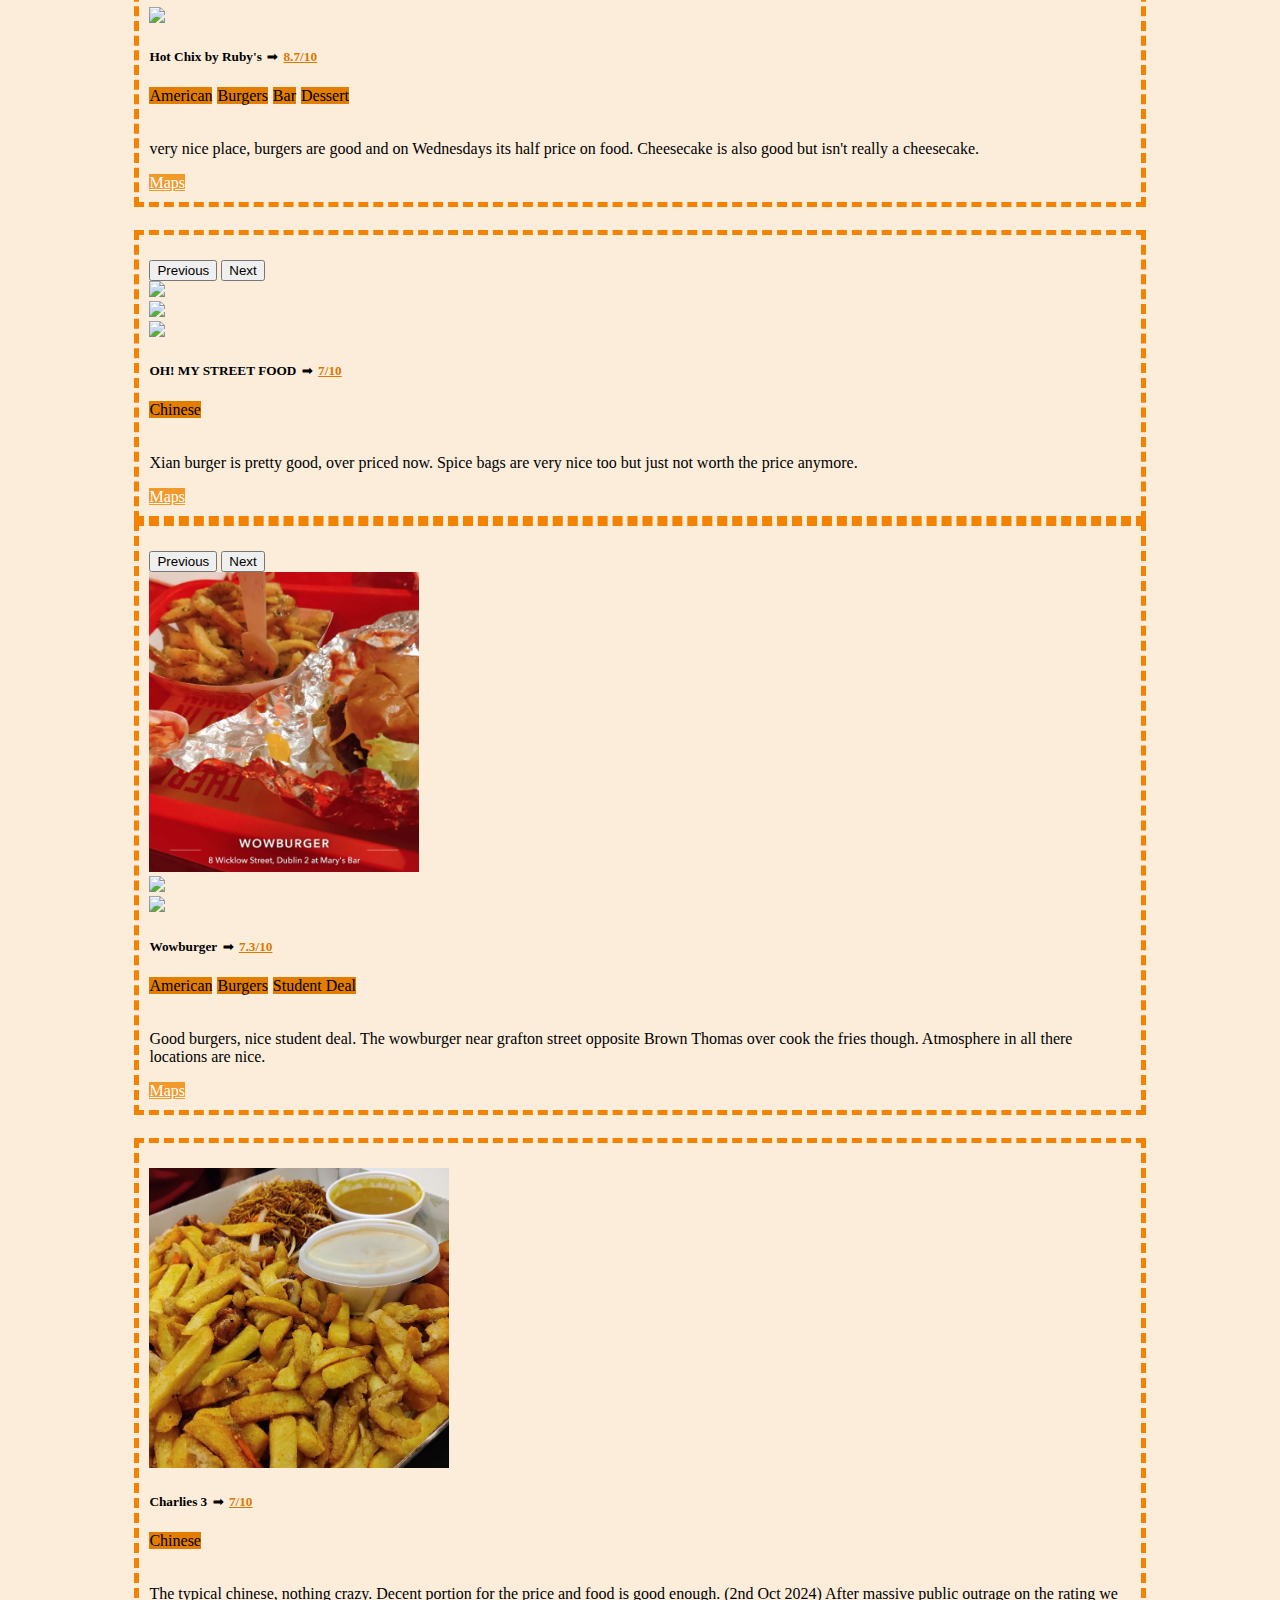
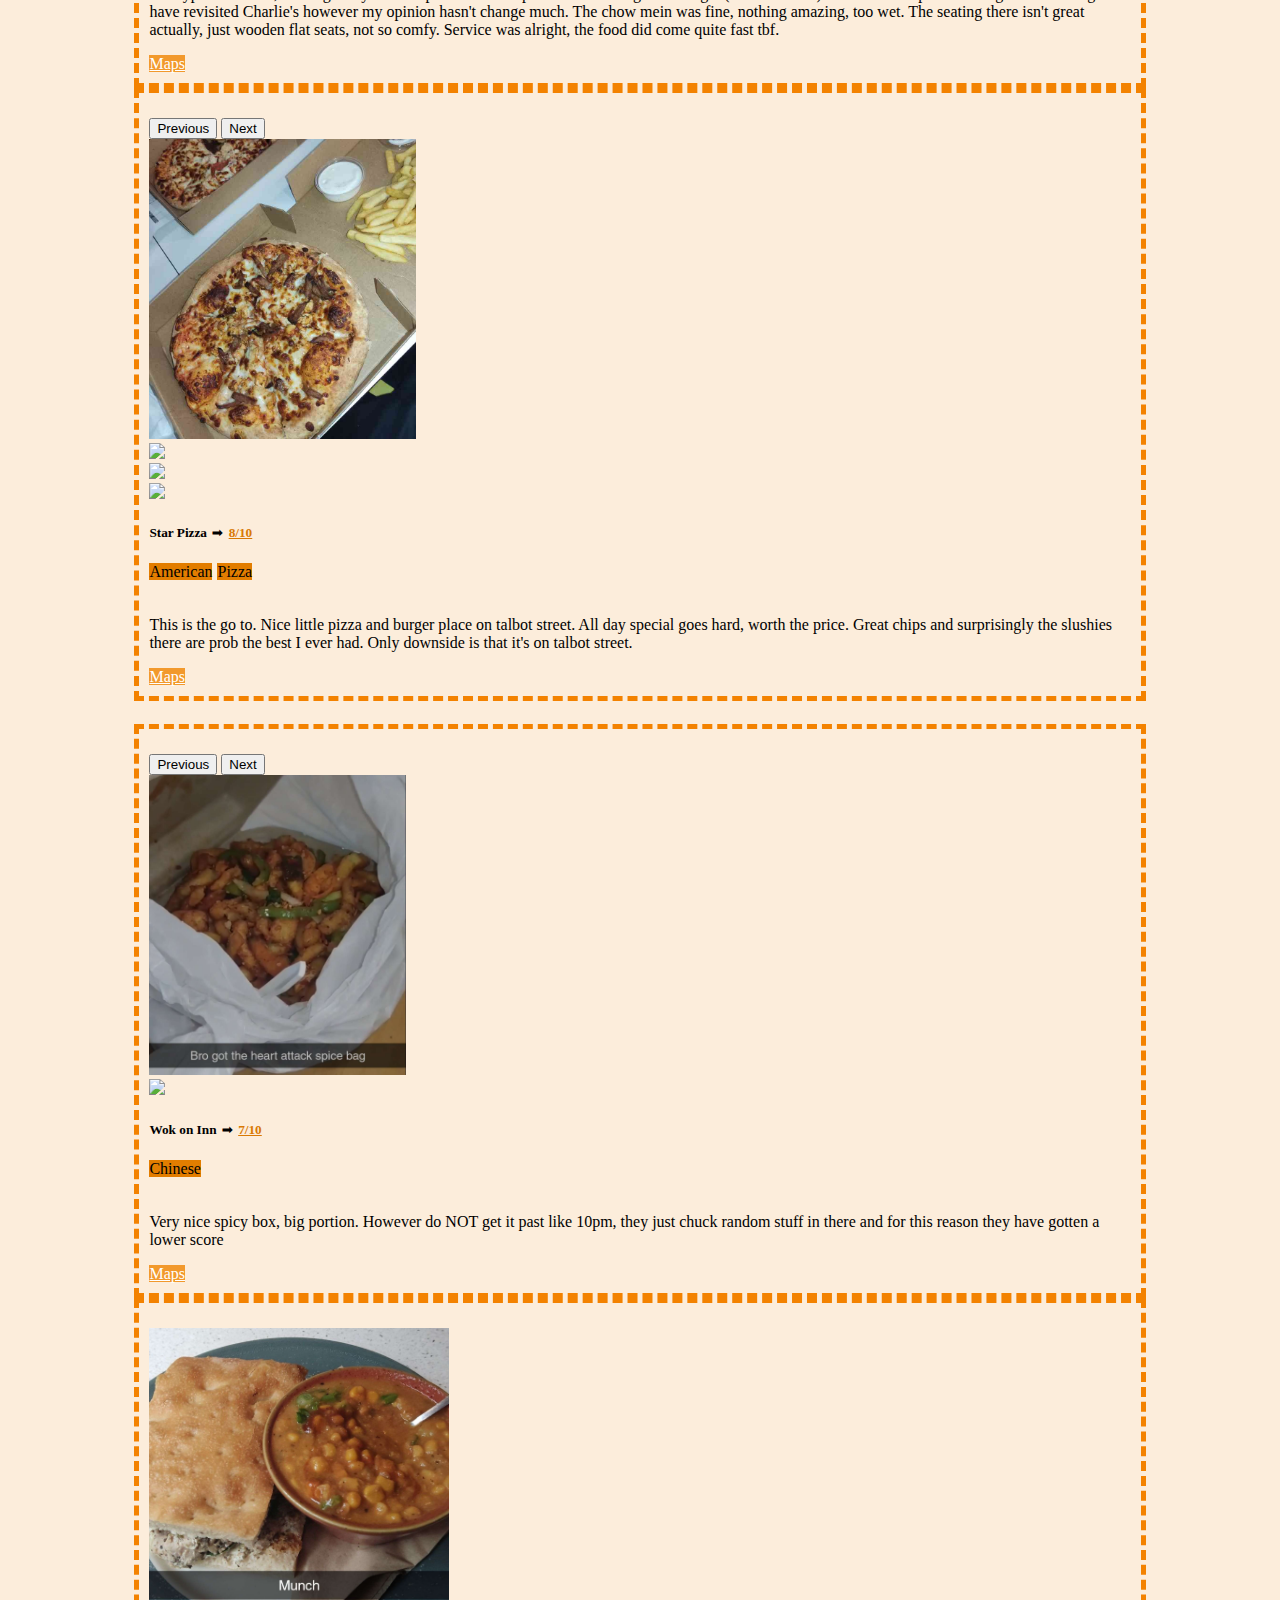
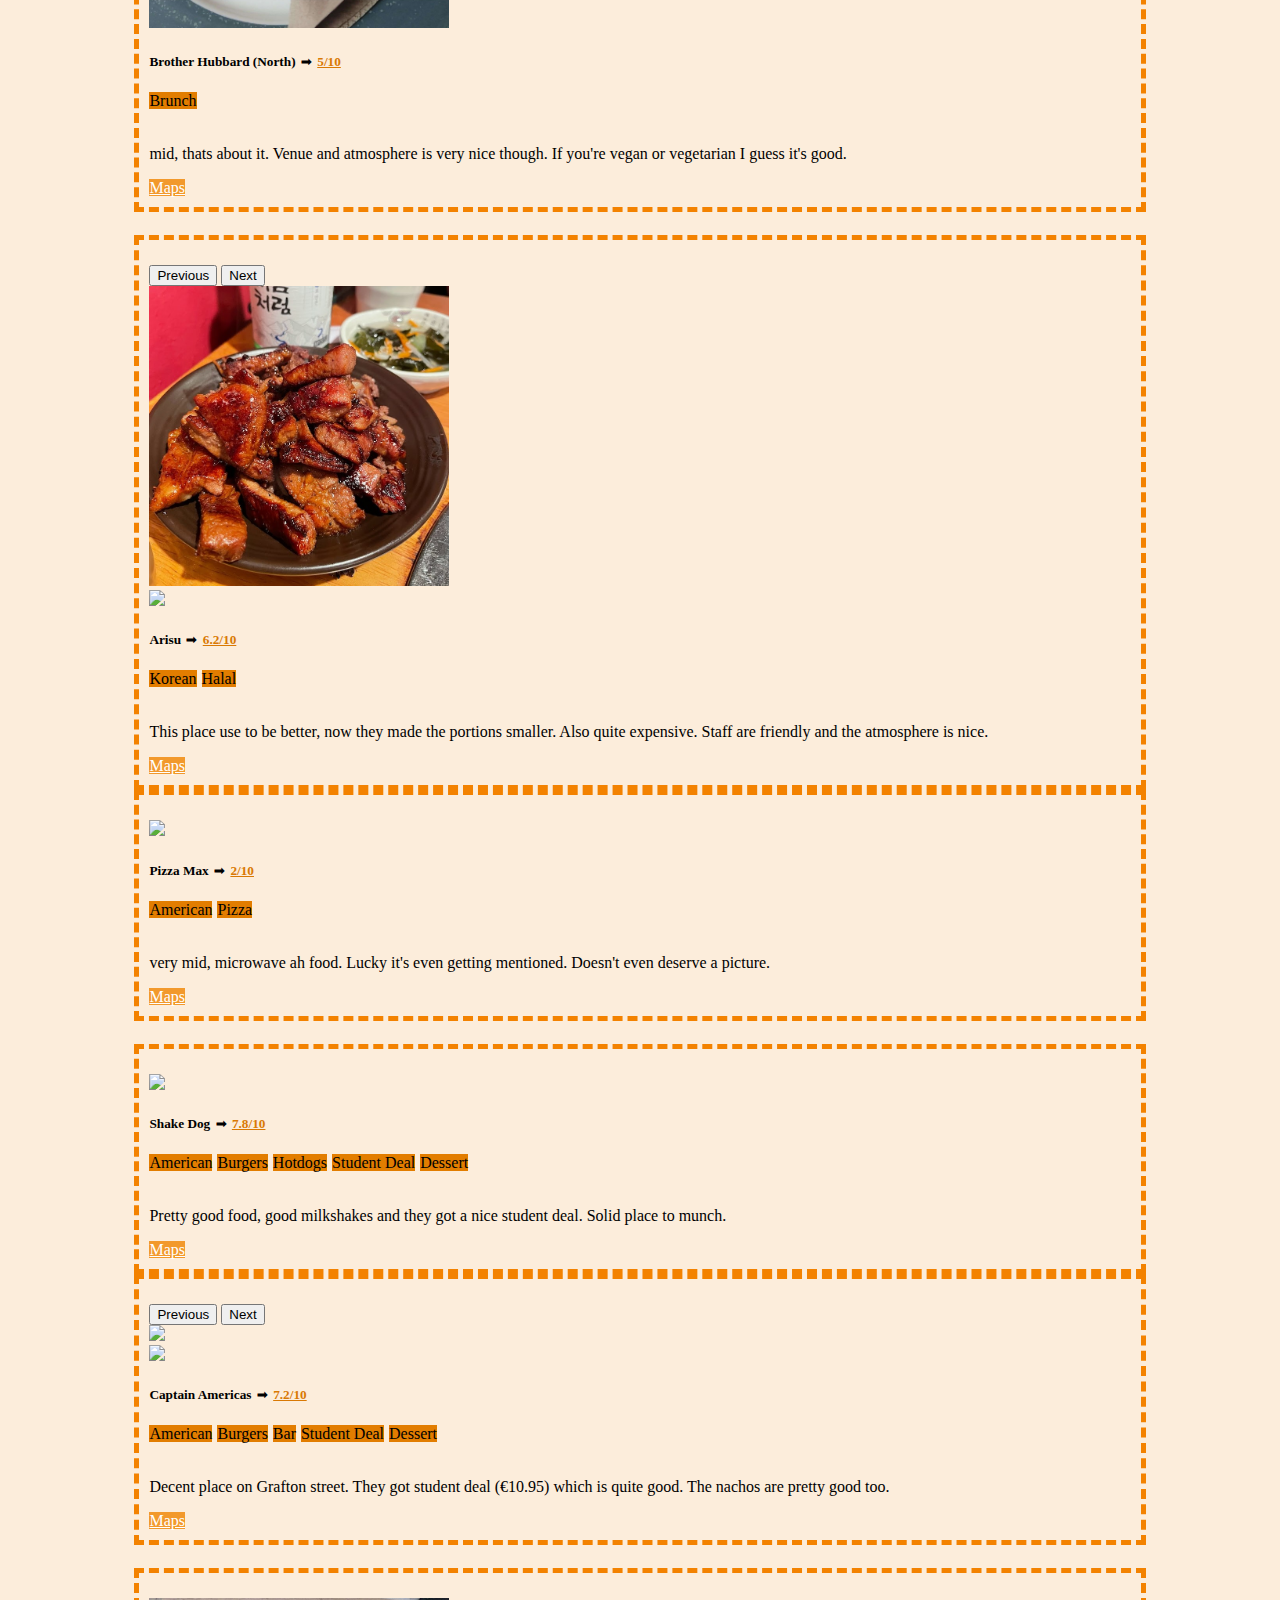
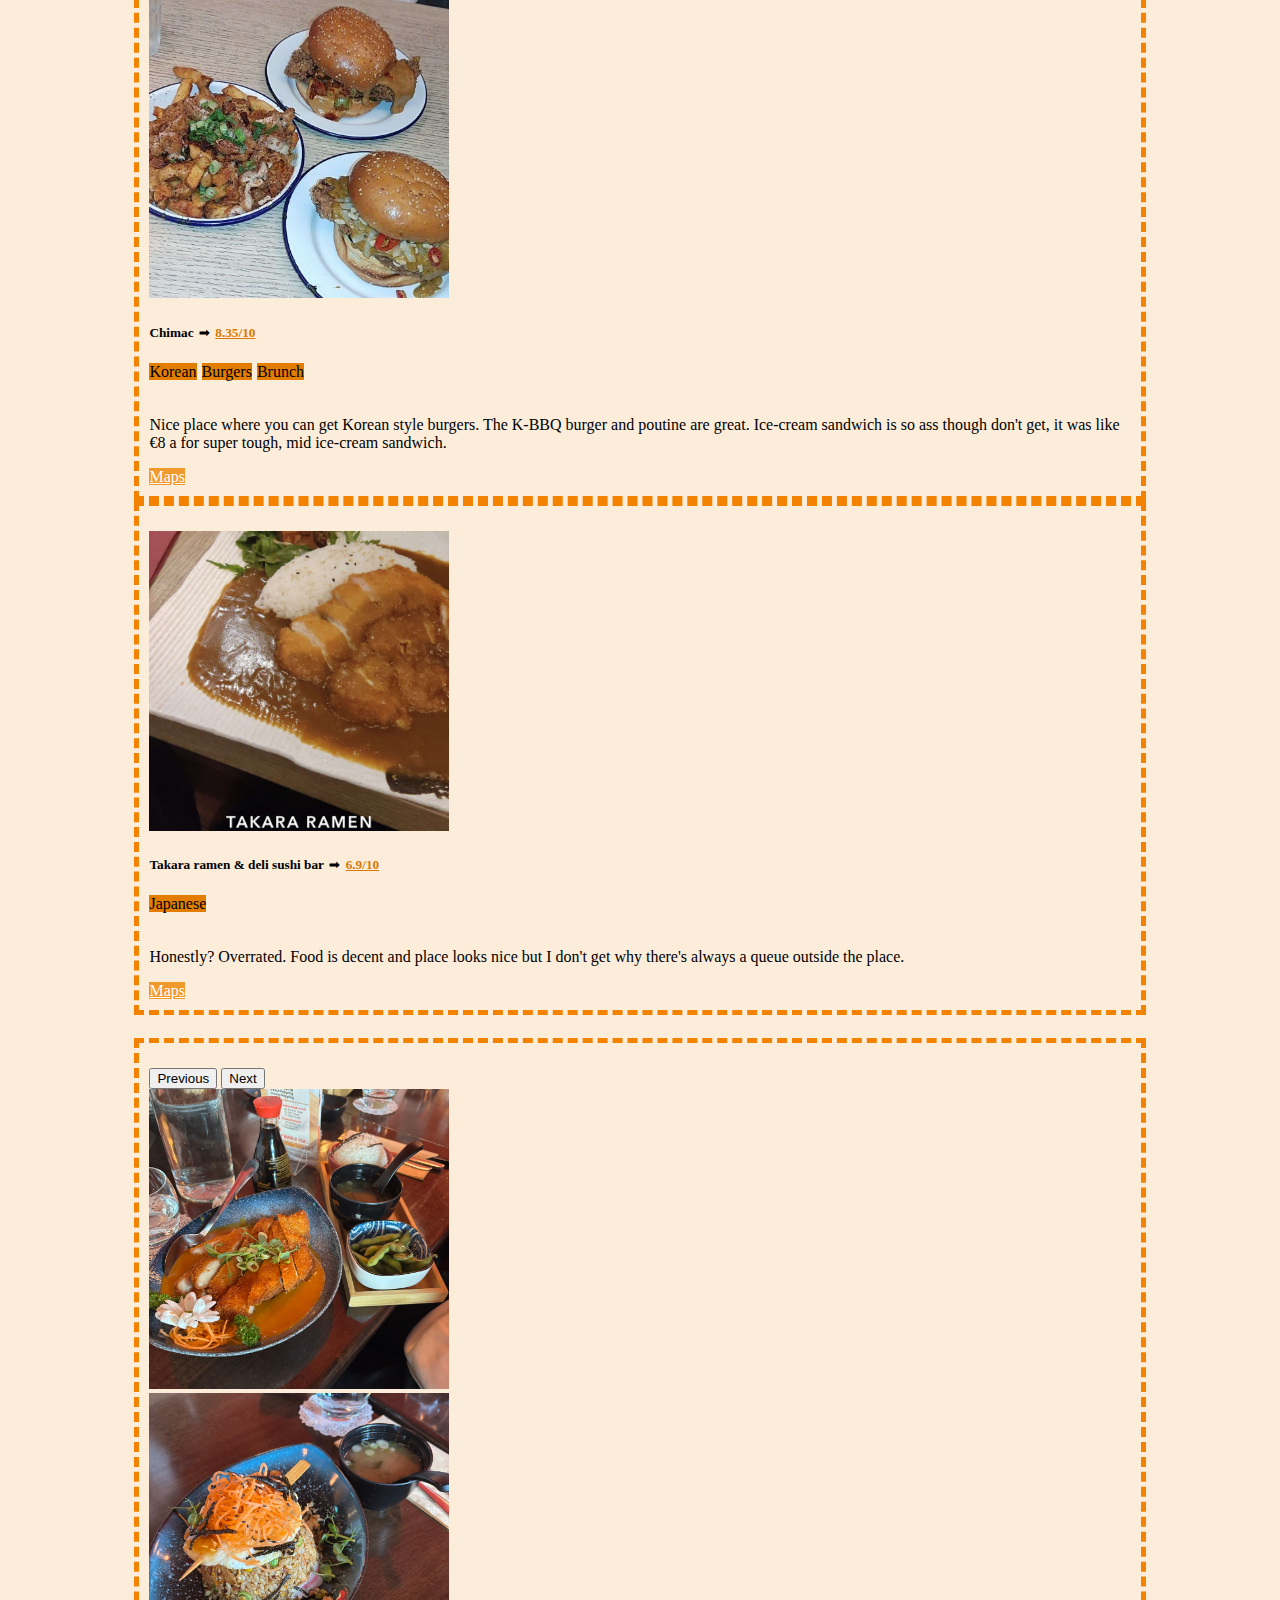
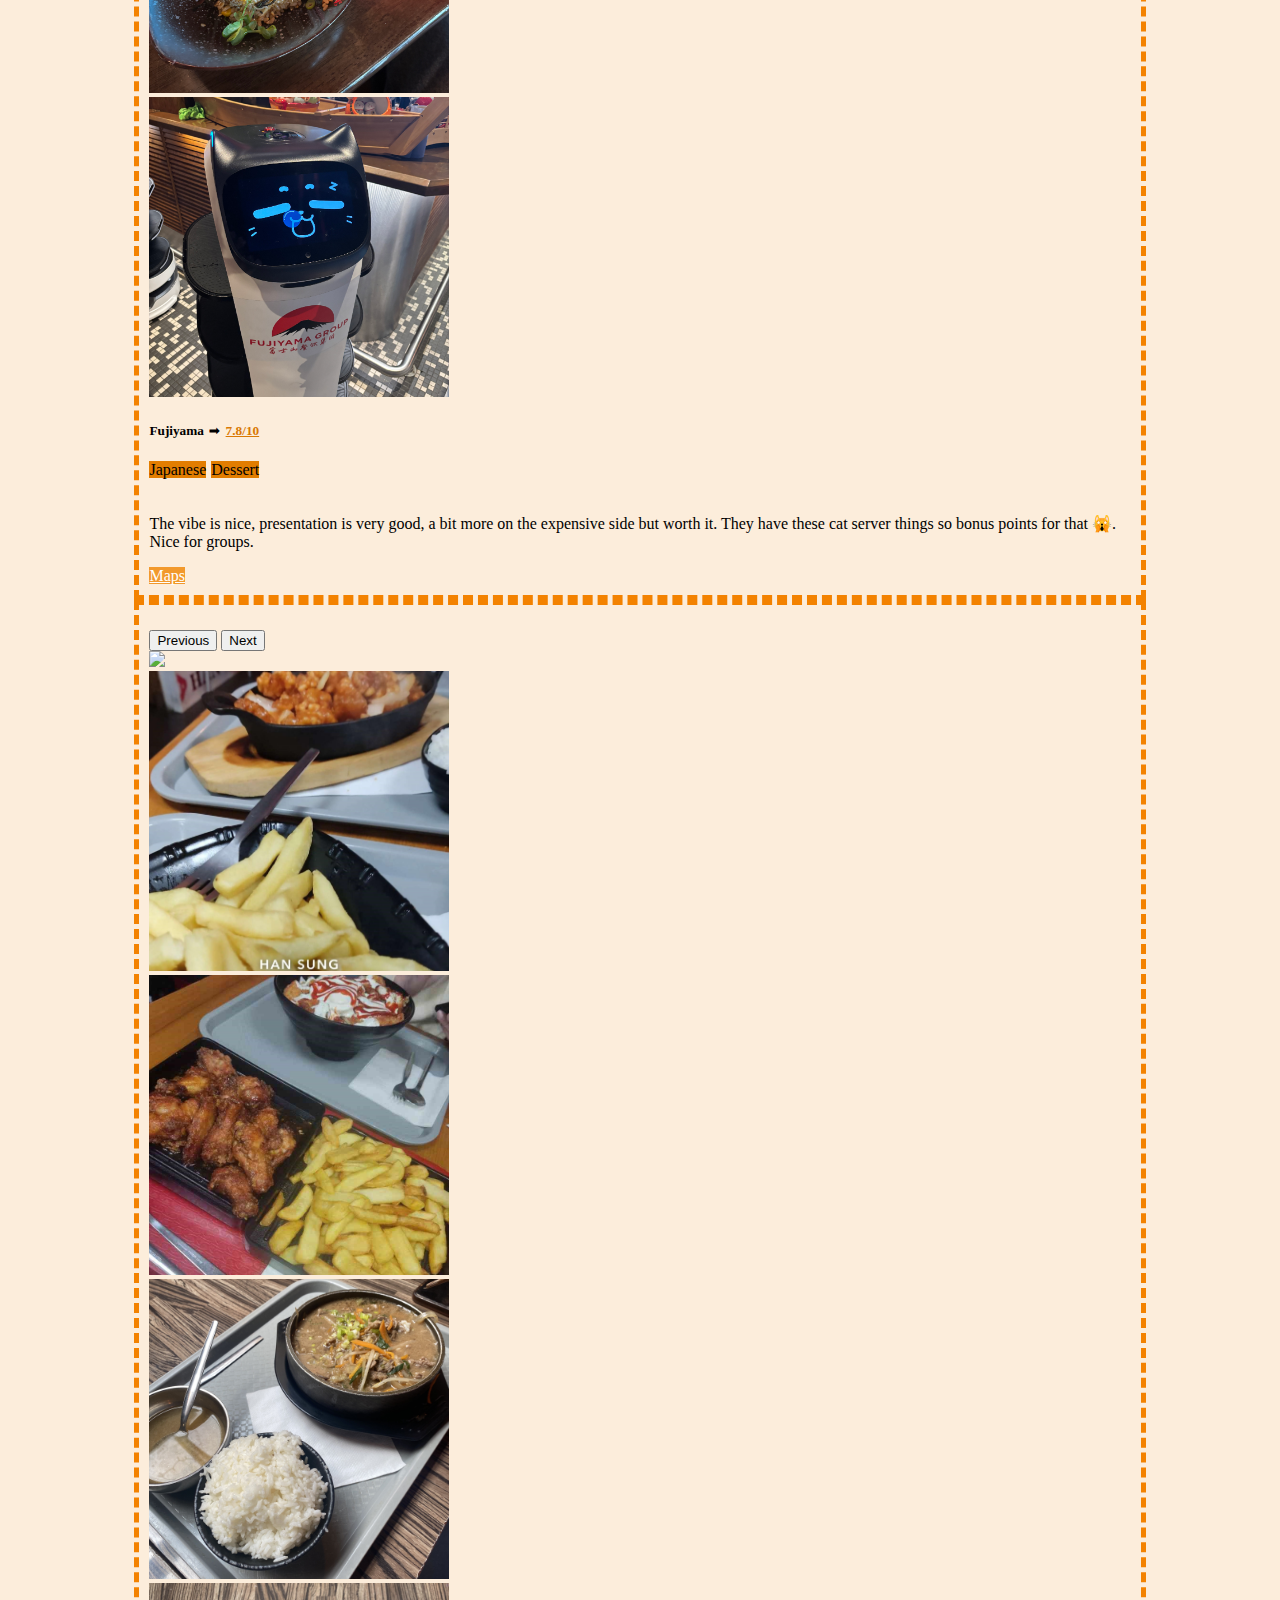
==== commit c73de87a: "add avg rating" ====
--- a/index.html
+++ b/index.html
@@ -20,7 +20,10 @@
         <div class="row">
             <div class="col-md-8 px-0">
                 <input type="text" id="searchBar" class="form-control btn-warning" placeholder="Search">
-                <p class="places-reviewed mt-1">Places Reviewed: <span id="placesReviewed"></span></p>
+                <p class="places-reviewed mt-1">
+                    Places Reviewed: <span id="placesReviewed"></span>
+                    Average Rating: <span id="averageRating"></span>
+                </p>
             </div>
             <div class="col-md-2 px-0">
                 <select id="ratingSort" class="form-select btn-warning">
@@ -48,8 +51,9 @@
     <div id="foodList"></div>
 
     <div id="catGifContainer" class="bottom-container container">
+        <p style="margin-bottom: 8px;">nom nom nom</p>
         <img src="" alt="cat" id="catGif" class="mb-1 cat">
-        <p>nom nom nom</p>
+        <p style="font-size: 9px; font-weight: 800;">click me ^</p>
     </div>
 
     <div id="emptyList" class="container">
--- a/assets/css/styles.css
+++ b/assets/css/styles.css
@@ -48,6 +48,14 @@
     border-radius: 0px !important;
 }
 
+.card-text {
+    margin-top: 35px !important;
+}
+
+.card:hover {
+    border: 5px dashed #db8a28 !important;
+}
+
 .place-title {
     font-weight: bolder;
 }
@@ -95,6 +103,7 @@
 }
 
 #clearButton {
+    transition: none !important;
     background-color: #e07800 !important; 
     border: 1px solid #e07800 !important;
     border-radius: 0px;
@@ -106,6 +115,7 @@
 
 #clearButton:hover {
     background-color: #d47501 !important;
+    border: 1px solid #d47501 !important;
 }
 
 .dropdown button, .dropdown button:hover, .dropdown button:active {
@@ -127,7 +137,7 @@
 }
 
 .dropdown ul {
-    height: 300px;
+    height: 282px;
 }
 
 .dropdown ul{
@@ -150,10 +160,6 @@
     width: 100%;
 }
 
-.card-text {
-    margin-top: 35px !important;
-}
-
 #foodList {
     width: 80% !important;
     margin: auto;
@@ -170,8 +176,9 @@
     text-decoration: underline;
 }
 
-#placesReviewed {
+#placesReviewed, #averageRating {
     color: #ff8c00;
+    margin-right: 17px;
 }
 
 .carousel {
@@ -236,6 +243,7 @@
 
 #emptyList {
     margin-top: 50px;
+    margin-bottom: 50px;
     display: none;
 }
  
